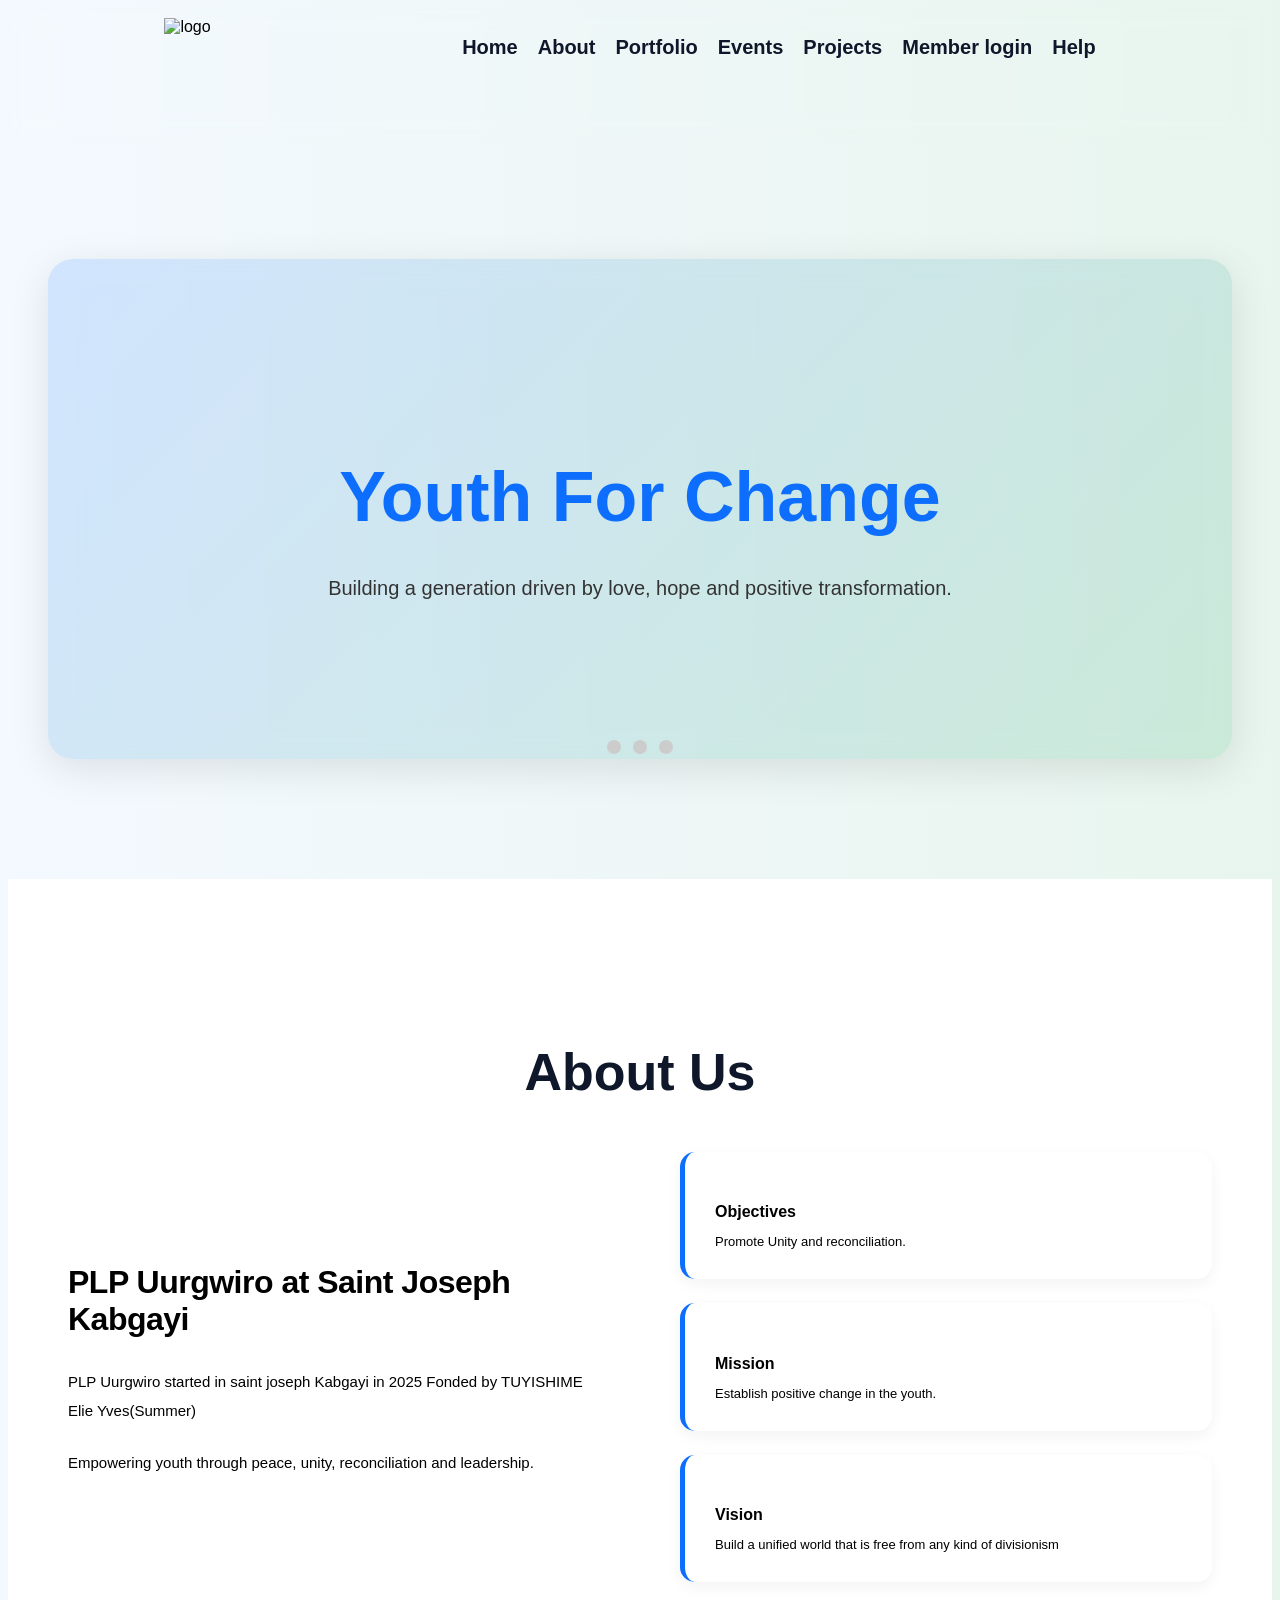
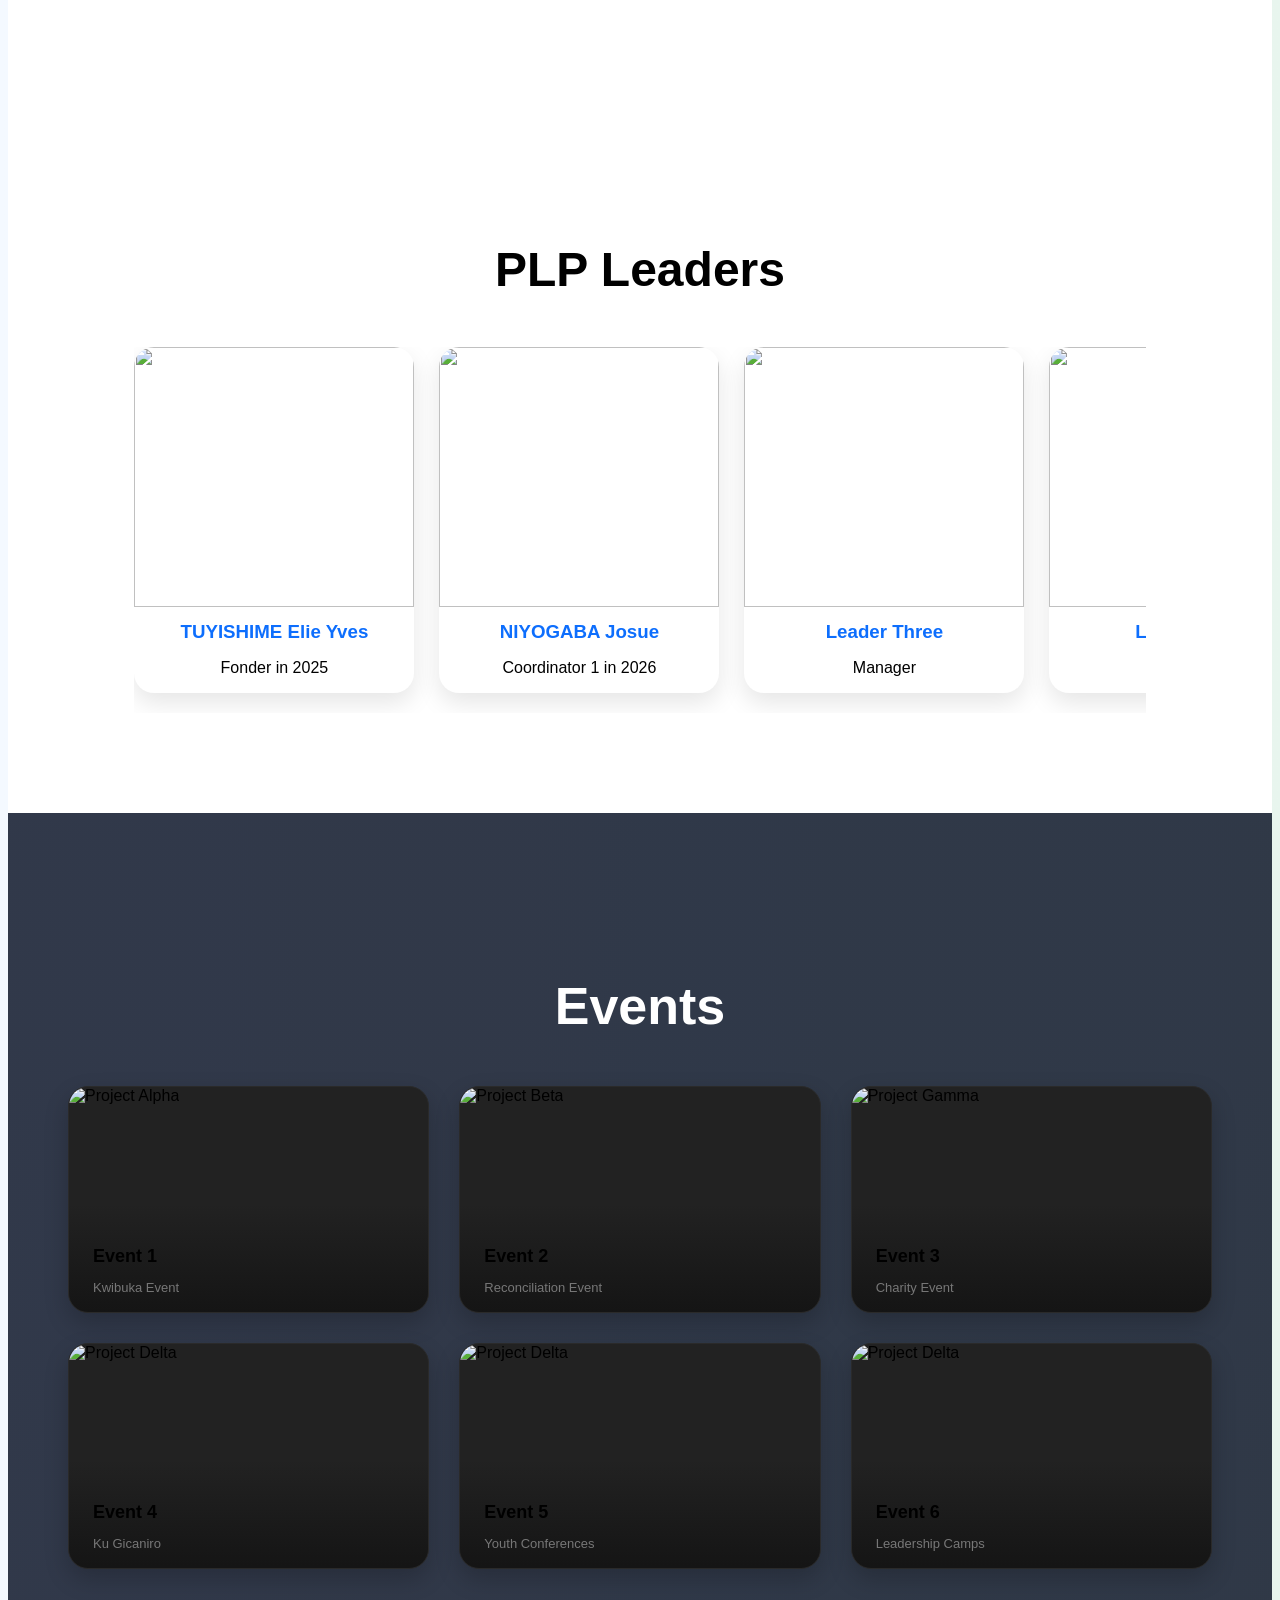
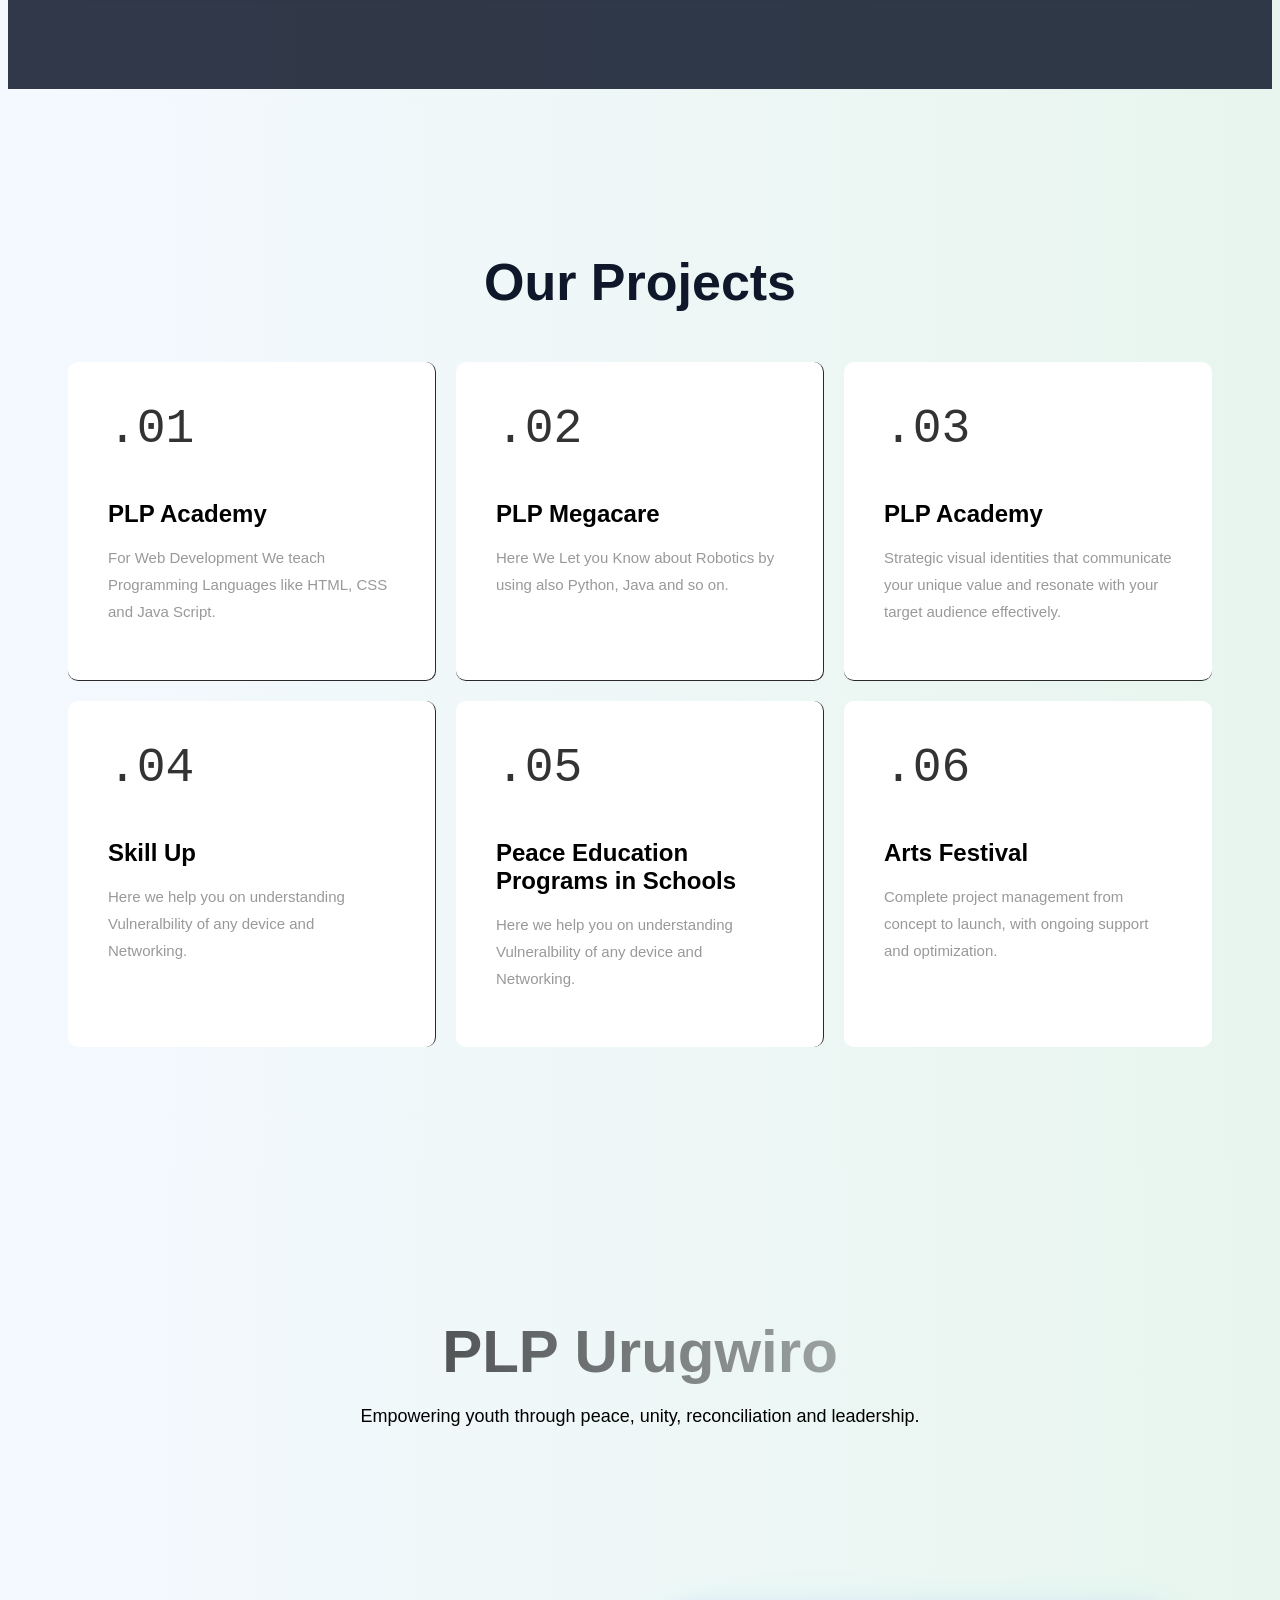
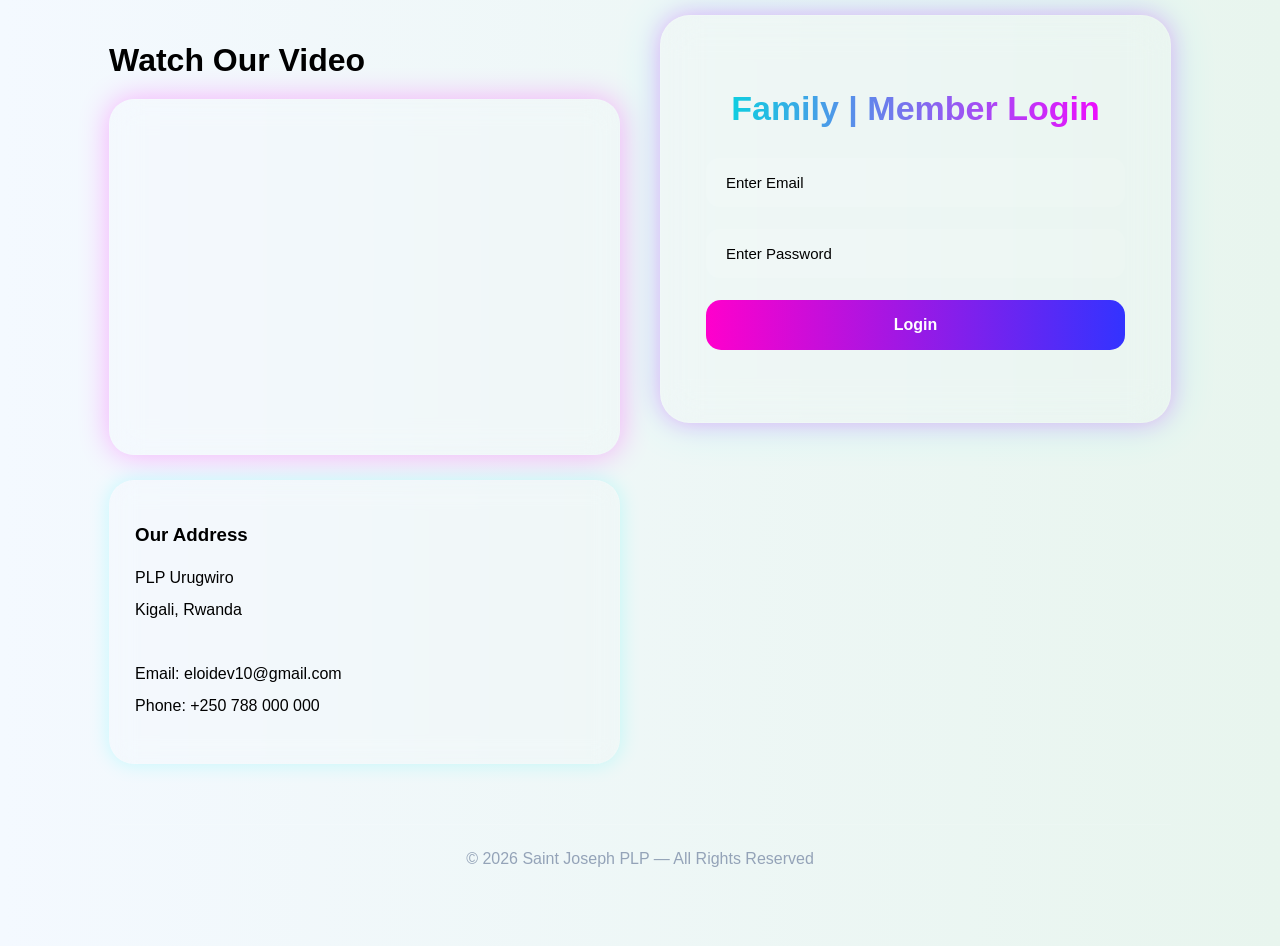
==== index.html @ ca29723d "Update index.html" ====
<!DOCTYPE html>
<html lang="en">
<head>
    <meta charset="UTF-8">
    <meta name="viewport" content="width=device-width, initial-scale=1.0">
    <title>PLP Urugwiro | Saint Joseph Kabgayi</title>
    <meta name="description" content="It is a prominent, youth-led peace-building organization in Rwanda, Started in Saint Joseph Kabgayi in 2025 fonded by TUYISHIME Elie yves">
    <meta name="robots" content="index, follow">
    <meta property="og:title" content="PLP  Urugwiro in Saint Joseph Kabgayi">
<meta property="og:description" content="It is a prominent, youth-led peace-building organization in Rwanda, Started in Saint Joseph Kabgayi in 2025 fonded by TUYISHIME Elie yves">
<meta property="og:url" content="https://eloidev10-boop.github.io/P/">
<meta property="og:type" content="website">
    <link rel="canonical" href="https://eloidev10-boop.github.io/P/">
    
    <meta name="author" content="GANZA Eloi">
<style>
            :root{
  --plp-blue:#0d6efd;
  --plp-green:#1faa59;
  --plp-dark:#0f172a;
  --plp-light:#f4f9ff;
  --plp-white:#ffffff;
}
        html {
            
    background: linear-gradient(
      to right,
      #f4f9ff,
      #e8f5ee
    );}

.leaders-section{
  padding:100px 10%;
  background:#fff;
}

.leaders-title{
  text-align:center;
  font-size:48px;
  margin-bottom:50px;
}

/* X-axis slider */
.leaders-slider{
  display:flex;
  gap:25px;
  overflow-x:auto;
  scroll-snap-type:x mandatory;
  padding-bottom:20px;
  scroll-behavior:smooth;
}

/* Hide scrollbar */
.leaders-slider::-webkit-scrollbar{
  display:none;
}

/* Card */
.leader-card{
  min-width:280px;
  flex:0 0 auto;
  background:white;
  border-radius:20px;
  box-shadow:0 10px 25px rgba(0,0,0,0.1);
  scroll-snap-align:center;
  text-align:center;
  transition:0.3s;
}

.leader-card:hover{
  transform:scale(1.05);
}

.leader-card img{
  width:100%;
  height:260px;
  object-fit:cover;
  border-radius:20px 20px 0 0;
}

.leader-card h3{
  color:#0d6efd;
  margin:10px 0 5px;
}
html{
            scroll-behavior: smooth;
           overflow-x: hidden;
            font-family: "Segoe UI", Tahoma, Geneva, Verdana, sans-serif;
        }
        .logo-area{
            justify-content: flex-start;
            padding-left: 30px;      
          }
          .header-container{
           display: flex;
            justify-content: space-between;
            padding-top: 10px;
            background: transparent;
     
backdrop-filter: blur(10px);

position: sticky;
top: 0;
z-index: 1000;
          }
    
/* HERO */

.hero{
    text-align:center;
    padding:100px 20px;
}

.hero h1{
    font-size:60px;
    margin-bottom:20px;
    background:linear-gradient(to right,black,transparent);
    -webkit-background-clip:text;
    -webkit-text-fill-color:transparent;
}

.hero p{
    color:black;
    font-size:18px;
}

/* FOOTER */

.footer{
    padding:70px 8%;
}

.footer-container{
    display:flex;
    gap:40px;
    flex-wrap:wrap;
}

/* LEFT */

.footer-left{
    flex:1;
    min-width:320px;
}

.footer-left h2{
    margin-bottom:20px;
    font-size:32px;
    
}

.video-box{
    background:rgba(255,255,255,0.08);
    backdrop-filter:blur(15px);
    border:1px solid rgba(255,255,255,0.1);
    padding:15px;
    border-radius:25px;
    box-shadow:0 0 30px rgba(255,0,255,0.3);
}

.video-box iframe{
    width:100%;
    height:320px;
    border:none;
    border-radius:20px;
}

.address{
    margin-top:25px;
    padding:25px;
    border-radius:25px;
    background:rgba(255,255,255,0.08);
    backdrop-filter:blur(12px);
    border:1px solid rgba(255,255,255,0.1);
    box-shadow:0 0 20px rgba(0,255,255,0.2);
}

.address h3{
    margin-bottom:15px;

}

.address p{
    line-height:2;

}

/* RIGHT LOGIN */

.footer-right{
    flex:1;
    min-width:320px;
}

.login-card{
    padding:45px;
    border-radius:30px;
    background:rgba(255,255,255,0.08);
    backdrop-filter:blur(18px);
    border:1px solid rgba(255,255,255,0.1);
    box-shadow:
    0 0 25px rgba(255,0,255,0.3),
    0 0 45px rgba(0,255,255,0.2);
}

.login-card h2{
    text-align:center;
    margin-bottom:30px;
    font-size:34px;
    background:linear-gradient(to right,#00dbde,#fc00ff);
    -webkit-background-clip:text;
    -webkit-text-fill-color:transparent;
}

.login-card form{
    display:flex;
    flex-direction:column;
    gap:22px;
}

.login-card input{
    padding:16px 20px;
    border:none;
    outline:none;
    border-radius:14px;
    background:rgba(255,255,255,0.1);
 
    font-size:15px;
    transition:0.3s;
}

.login-card input::placeholder{
    color: black;
}

.login-card input:focus{
    transform:scale(1.02);
    border:1px solid #38bdf8;
    box-shadow:0 0 15px #38bdf8;
}

.login-card button{
    padding:16px;
    border:none;
    border-radius:15px;
    background:linear-gradient(to right,#ff00cc,#3333ff);
    color:white;
    font-size:16px;
    font-weight:600;
    cursor:pointer;
    transition:0.4s;
}

.login-card button:hover{
    transform:translateY(-3px);
    box-shadow:0 0 20px #ff00cc;
}

#error{
    text-align:center;
    font-size:14px;
    margin-top:5px;
    color:#f87171;
}

.success{
    color:#4ade80;
}

/* FOOTER BOTTOM */

.bottom{
    margin-top:60px;
    text-align:center;
    color:#94a3b8;
    border-top:1px solid rgba(255,255,255,0.1);
    padding-top:25px;
}

/* RESPONSIVE */

@media(max-width:900px){

    .footer-container{
        flex-direction:column;
    }

    .hero h1{
        font-size:42px;
    }

}

@media(max-width:600px){

    .video-box iframe{
        height:220px;
    }

    .login-card{
        padding:30px 20px;
    }

}

          .nav_links{
             display: flex;
    gap: 20px;
    padding-right: 50px;
    padding-top: 18px;
          }
.nav_links a{
    text-decoration:none;
    font-size:18px;
    color:var(--plp-dark);
    font-weight:600;
    transition:0.3s ease;
}

.nav_links a:hover{
    color:var(--plp-green);
}
/* PORTFOLIO SECTION */
.section-portfolio {
  padding: 120px 60px;
  background-image: url("images/y2.jpg");
  background-repeat: no-repeat;
  background-position: center;
  background-attachment: fixed;

  
  background:
  linear-gradient(
    rgba(15,23,42,0.85),
    rgba(15,23,42,0.85)
  ),
  url("images/y2.jpg");

}
.section-portfolio .section-title{
   color:white;
}
.portfolio-container {
  max-width: 1200px;
  margin: 0 auto;
}

.portfolio-grid {
  display: grid;
  grid-template-columns: repeat(auto-fit, minmax(300px, 1fr));
  gap: 30px;
}

.portfolio-item {
  aspect-ratio: 16/10;
  background: #222;
  border: 1px solid #2a2a2a;
  overflow: hidden;
  position: relative;
  cursor: pointer;
  border-radius:20px;
box-shadow:0 10px 25px rgba(0,0,0,0.2);
}
.portfolio-item:hover{
    transform:translateY(-8px);
    transition:0.4s ease;
}
.portfolio-item::before {
  content: "";
  position: absolute;
  top: 0;
  left: 0;
  right: 0;
  bottom: 0;
  background: linear-gradient(135deg, #000 0%, transparent 100%);
  opacity: 0;
  transition: opacity 0.3s ease;
  z-index: 1;
}

.portfolio-item:hover::before {
  opacity: 0.4;
}

.portfolio-item img {
  width: 100%;
  height: 100%;
  object-fit: cover;
  transition: transform 0.3s ease;
}

.portfolio-item:hover img {
  transform: scale(1.05);
}

.portfolio-label {
  position: absolute;
  bottom: 0;
  left: 0;
  right: 0;
  padding: 24px;
  background: linear-gradient(
    180deg,
    transparent 0%,
    rgba(18, 18, 18, 0.98) 100%
  );
  transform: translateY(20px);
  transition: transform 0.3s ease;
  z-index: 2;
}

.portfolio-item:hover .portfolio-label {
  transform: translateY(0);
}

.portfolio-label h3 {
  font-size: 18px;
  margin-bottom: 6px;
  font-weight: 700;
}

.portfolio-label p {
  font-size: 13px;
  color: #777;
}

.nav_links a{
    text-decoration: none;
    font-size: 20px;
}
.dropdown-content {
    display: none;
    position: absolute;
    background: white;
    min-width: 150px;
}

.dropdown-content a {
    color: black;
    display: block;
    padding: 10px;
}

.dropdown-content a:hover {
    background: #ddd;
}

.dropdown:hover .dropdown-content {
    display: block;
}
.hero_container{
    max-width: 1200px;
    margin: 80px auto;
    padding: 40px;
}

/* SLIDER */
.slider-container{
 
    height: 500px;
    border-radius: 25px;
    padding-top: 0px;
   
    backdrop-filter: blur(15px);
    
    display: flex;
    align-items: center;
    justify-content: center;
    background: linear-gradient(
  135deg,
  rgba(13,110,253,0.15),
  rgba(31,170,89,0.15)
);
box-shadow: 0 10px 40px rgba(0,0,0,0.1);
}

/* SLIDES */
.slide{
    position: absolute;
    width: 100%;
    height: 100%;
    opacity: 0;
    transition: opacity 1s ease;
    display: flex;
    flex-direction: column;
    justify-content: center;
    align-items: center;
    text-align: center;
    padding: 20px;
}

.slide.active{
    opacity: 1;
}

/* HERO TEXT */
.slide-title{
    font-size:70px;
    margin-bottom:20px;
    color:var(--plp-blue);
    font-weight:800;
}
.slide-content{
    font-size:20px;
    color:#333;
    width:60%;
}

/* DOTS */
.slider-dots{
    position: absolute;
    bottom: 25px;
    display: flex;
    gap: 12px;
}

.dot{
    width:14px;
    height:14px;
    border-radius:50%;
    background:#ccc;
    border:none;
}

.dot.active{
    background:var(--plp-green);
    transform:scale(1.2);
}

section{
  padding:80px 10%;
}

.section-title{
  text-align:center;
  margin-bottom:50px;
}

.section-title h2{
  font-size:36px;
  
  margin-bottom:10px;
}

.section-title p{
  
  font-size:16px;
}

.section-about {
  padding: 120px 60px;

  background: white;


  background-image: url("#");
  background-repeat: no-repeat;
  background-position: center;
  background-attachment: fixed;
}

.about-container {
  max-width: 1200px;
  margin: 0 auto;
  display: grid;
  grid-template-columns: 1fr 1fr;
  gap: 80px;
  align-items: center;
}

.about-content h3 {
  font-size: 32px;
  font-weight: 800;
  margin-bottom: 30px;
  letter-spacing: -0.5px;
}

.about-content p {

  margin-bottom: 24px;
  line-height: 1.9;
  font-size: 15px;
}

.about-content p a {
 
  text-decoration: underline;
  transition: color 0.3s ease;
}

.about-content p a:hover {
color: #222;
}

.about-blocks {
  display: flex;
  flex-direction: column;
  gap: 24px;
}

.about-block{
  padding:30px;
  background:#fff;
  border-left:5px solid var(--plp-blue);
  border-radius:15px;
  box-shadow:0 5px 15px rgba(0,0,0,0.05);
}

.about-block h4 {
  font-size: 16px;
  margin-bottom: 12px;
  font-weight: 700;

}

.about-block p {
  font-size: 13px;

  margin-bottom: 0;
}
.section-services{
  background:linear-gradient(
    to right,
    #f4f9ff,
    #e8f5ee
  );
   padding: 120px 60px;
}
.services-container {
 max-width: 1200px;
  margin: 0 auto;
}

.section-title{
  font-size:52px;
  font-weight:800;
  color:var(--plp-dark);
}

.services-grid {
  display: grid;
  grid-template-columns: repeat(auto-fit, minmax(320px, 1fr));
  gap: 20px;
  border-radius: 10px;
}

.service-card{
   padding: 40px;
  background-color: white;
  border-right: 1px solid #2a2a2a;
  border-bottom: 1px solid #2a2a2a;
  transition: all 0.3s ease;
  position: relative;
  overflow: hidden;
   border-radius: 10px;
}
.service-card:hover{
   transform:translateY(-10px);
   border-bottom:4px solid var(--plp-green);
}
.service-card:nth-child(3n) {
  border-right: none;
}
.service-number{
  color:var(--plp-blue);
  font-weight:bold;
}
.service-card:nth-last-child(-n + 3) {
  border-bottom: none;
}

.service-card::before {
  content: "";
  position: absolute;
  top: 0;
  left: 0;
  width: 4px;
  height: 0;
  background: linear-gradient(180deg, #555 0%, #333 100%);
  transition: height 0.3s ease;
}

.service-card:hover::before {
  height: 100%;
}

.service-number {
  font-size: 48px;
  font-weight: 300;
  color: #333;
  margin-bottom: 20px;
  font-family: "Courier New", monospace;
  position: relative;
  display: inline-block;
}

.service-card:hover .service-number {
  color: #555;
}

.service-number::after {
  content: "";
  position: absolute;
  bottom: -5px;
  left: 0;
  width: 100%;
  height: 1px;
  background: #555;
  transform: scaleX(0);
  transition: transform 0.3s ease;
}

.service-card:hover .service-number::after {
  transform: scaleX(1);
}

.service-card h3 {
  font-size: 24px;
  margin-bottom: 16px;
  font-weight: 700;
}

.service-card p {
  color: #999;
  font-size: 15px;
  line-height: 1.8;
}
</style>
</head>

<body>
    <main>
    <section class="header-container">
        <div class="logo-area">
        <div class="img-logo">
            <img src="#" alt="logo">
        </div>
        </div>
        <div class="nav_links">
            <a href="#">Home</a>
            <a href="#about">About</a>
            <a href="#portfolio">Portfolio</a>
            <a href="#events">Events</a>
            <a href="#project">Projects</a>
            <a href="#member">Member login</a>
            <a href="#">Help</a>
        </div>
    </section>
      <section class="hero_container">
        <div class="slider-container">
            <!-- Slide 1 -->
            <div class="slide active">
                <h2 class="slide-title">Peace & Love Proclaimers</h2>

<p class="slide-content">
Empowering youth through peace,
unity, reconciliation and leadership.
</p>
                <div class="slider-dots">
                    <button class="dot active" onclick="currentSlide(0)" aria-label="Go to slide 1"></button>
                    <button class="dot" onclick="currentSlide(1)" aria-label="Go to slide 2"></button>
                    <button class="dot" onclick="currentSlide(2)" aria-label="Go to slide 3"></button>
                </div>
            </div>

            <!-- Slide 2 -->
            <div class="slide active">
              <h2 class="slide-title">Youth For Change</h2>

<p class="slide-content">
Building a generation driven by love,
hope and positive transformation.
</p>
                <div class="slider-dots">
                    <button class="dot" onclick="currentSlide(0)" aria-label="Go to slide 1"></button>
                    <button class="dot active" onclick="currentSlide(1)" aria-label="Go to slide 2"></button>
                    <button class="dot" onclick="currentSlide(2)" aria-label="Go to slide 3"></button>
                </div>
            </div>

            <!-- Slide 3 -->
            <div class="slide active">
                <h2 class="slide-title">Together We Rise</h2>

<p class="slide-content">
Creating impact through events,
projects and community service.
</p>
                <div class="slider-dots">
                    <button class="dot" onclick="currentSlide(0)" aria-label="Go to slide 1"></button>
                    <button class="dot" onclick="currentSlide(1)" aria-label="Go to slide 2"></button>
                    <button class="dot active" onclick="currentSlide(2)" aria-label="Go to slide 3"></button>
                </div>
            </div>
        </div>
    </section>
</main>
       <!-- ABOUT SECTION -->
      <section id="about" class="section-about">
        <h2 class="section-title">About Us</h2>
        <div class="about-container">
          <div class="about-content">
            <h3>PLP Uurgwiro at Saint  Joseph Kabgayi</h3>
            <p>
             PLP Uurgwiro  started in saint joseph Kabgayi in 2025 Fonded by TUYISHIME Elie Yves(Summer)
            </p>
            <p>
           Empowering youth through peace,
unity, reconciliation and leadership.
            </p>
          </div>
          <div class="about-blocks">
            <div class="about-block">
              <h4>Objectives</h4>
              <p>
                Promote Unity and reconciliation.
              </p>
            </div>
            <div class="about-block">
              <h4>Mission</h4>
              <p>
               Establish positive change in the youth.
              </p>
            </div>
            <div class="about-block">
              <h4>Vision</h4>
              <p>
             Build a unified world that is free from any kind of divisionism
              </p>
            </div>
          </div>
        </div>
      </section>
<section class="leaders-section" id="portfolio">
  <h2 class="leaders-title">PLP Leaders</h2>

  <div class="leaders-slider">

    <div class="leader-card">
      <img src="images/leader1.jpg" alt="">
      <h3>TUYISHIME Elie Yves</h3>
      <p>Fonder in 2025</p>
    </div>

    <div class="leader-card">
      <img src="images/leader2.jpg" alt="">
      <h3>NIYOGABA Josue</h3>
      <p>Coordinator 1 in 2026</p>
    </div>

    <div class="leader-card">
      <img src="images/leader3.jpg" alt="">
      <h3>Leader Three</h3>
      <p>Manager</p>
    </div>

    <div class="leader-card">
      <img src="images/leader4.jpg" alt="">
      <h3>Leader Four</h3>
      <p>Advisor</p>
    </div>

  </div>
</section>
<section id="events" class="section-portfolio">
        <div class="portfolio-container">
          <h2 class="section-title">Events</h2>
          <div class="portfolio-grid">
            
            <div class="portfolio-item">
              <img
                src="images/christopher-gower-m_HRfLhgABo-unsplash.jpg"
                alt="Project Alpha"
                loading="lazy"
              />
              <div class="portfolio-label">
                <h3>Event 1</h3>
                <p>Kwibuka Event</p>
              </div>
              
            </div>
        
            <div class="portfolio-item">
              <img
                src="images/pexels-gezerasph-26804169.jpg"
                alt="Project Beta"
                loading="lazy"
              />
              <div class="portfolio-label">
                <h3>Event 2</h3>
                <p>Reconciliation Event</p>
              </div>
             
            </div>
            <div class="portfolio-item">
              <img
                src="images/2.jpg"
                alt="Project Gamma"
                loading="lazy"
              />
              <div class="portfolio-label">
                <h3>Event 3</h3>
                <p>Charity Event</p>
              </div>
              
      
            </div>
            <div class="portfolio-item">
              <img
                src="images/5.jpg"
                alt="Project Delta"
                loading="lazy"
              />
              <div class="portfolio-label">
                <h3>Event 4</h3>
                <p>Ku Gicaniro</p>
              </div>
             
            </div>
              <div class="portfolio-item">
              <img
                src="images/5.jpg"
                alt="Project Delta"
                loading="lazy"
              />
              <div class="portfolio-label">
                <h3>Event 5</h3>
                <p>Youth Conferences</p>
              </div>
             
            </div>
              <div class="portfolio-item">
              <img
                src="images/5.jpg"
                alt="Project Delta"
                loading="lazy"
              />
              <div class="portfolio-label">
                <h3>Event 6</h3>
                <p>Leadership Camps</p>
              </div>
             
            </div>
           </div>
           </div>
      </section>
 <section id="project" class="section-services">
        <div class="services-container">
          <h2 class="section-title">Our Projects</h2>
          <div class="services-grid">
            <div class="service-card">
              <div class="service-number">.01</div>
              <h3>PLP Academy</h3>
              <p>
                For Web Development We teach Programming Languages like  HTML, CSS and Java Script.
              </p>
            </div>
            <div class="service-card">
              <div class="service-number">.02</div>
              <h3>PLP Megacare</h3>
              <p>
              Here We Let you Know about Robotics by using also Python, Java and so on.
              </p>
            </div>
            <div class="service-card">
              <div class="service-number">.03</div>
              <h3>PLP Academy</h3>
              <p>
                Strategic visual identities that communicate your unique value
                and resonate with your target audience effectively.
              </p>
            </div>
            <div class="service-card">
              <div class="service-number">.04</div>
              <h3>Skill Up</h3>
              <p>
                Here we help you on understanding Vulneralbility of any device and Networking.
              </p>
            </div>
             <div class="service-card">
              <div class="service-number">.05</div>
              <h3>Peace Education Programs in Schools</h3>
              <p>
                Here we help you on understanding Vulneralbility of any device and Networking.
              </p>
            </div>
  
            <div class="service-card">
              <div class="service-number">.06</div>
              <h3>Arts Festival</h3>
              <p>
                Complete project management from concept to launch, with ongoing
                support and optimization.
              </p>
            </div>
          </div>
          
        </div>
      </section>
<section class="hero" id="member">

    <h1>PLP Urugwiro</h1>

    <p>
      Empowering youth through peace,
unity, reconciliation and leadership.
    </p>

</section>

<!-- FOOTER -->

<footer class="footer">

    <div class="footer-container">

        <!-- LEFT -->

        <div class="footer-left">

            <h2>Watch Our Video</h2>

            <div class="video-box">

                <iframe
                    src="https://www.youtube.com/embed/5ZDL9-Jc2Eg"
                    allowfullscreen>
                </iframe>

            </div>

            <div class="address">

                <h3>Our Address</h3>

                <p>
                    PLP Urugwiro <br>
                    Kigali, Rwanda <br><br>

                    Email:
                   eloidev10@gmail.com<br>

                    Phone:
                    +250 788 000 000
                </p>

            </div>

        </div>

        <!-- RIGHT -->

        <div class="footer-right">

            <div class="login-card">

                <h2>Family | Member Login</h2>

                <form id="loginForm">

                    <input
                        type="email"
                        id="email"
                        placeholder="Enter Email"
                        required
                    >

                    <input
                        type="password"
                        id="password"
                        placeholder="Enter Password"
                        required
                    >

                    <button type="submit">
                        Login
                    </button>

                    <div id="error"></div>

                </form>

            </div>

        </div>

    </div>

    <div class="bottom">

        © 2026 Saint Joseph PLP — All Rights Reserved

    </div>

</footer>

<script src="script.js"></script>
</body>
</html>
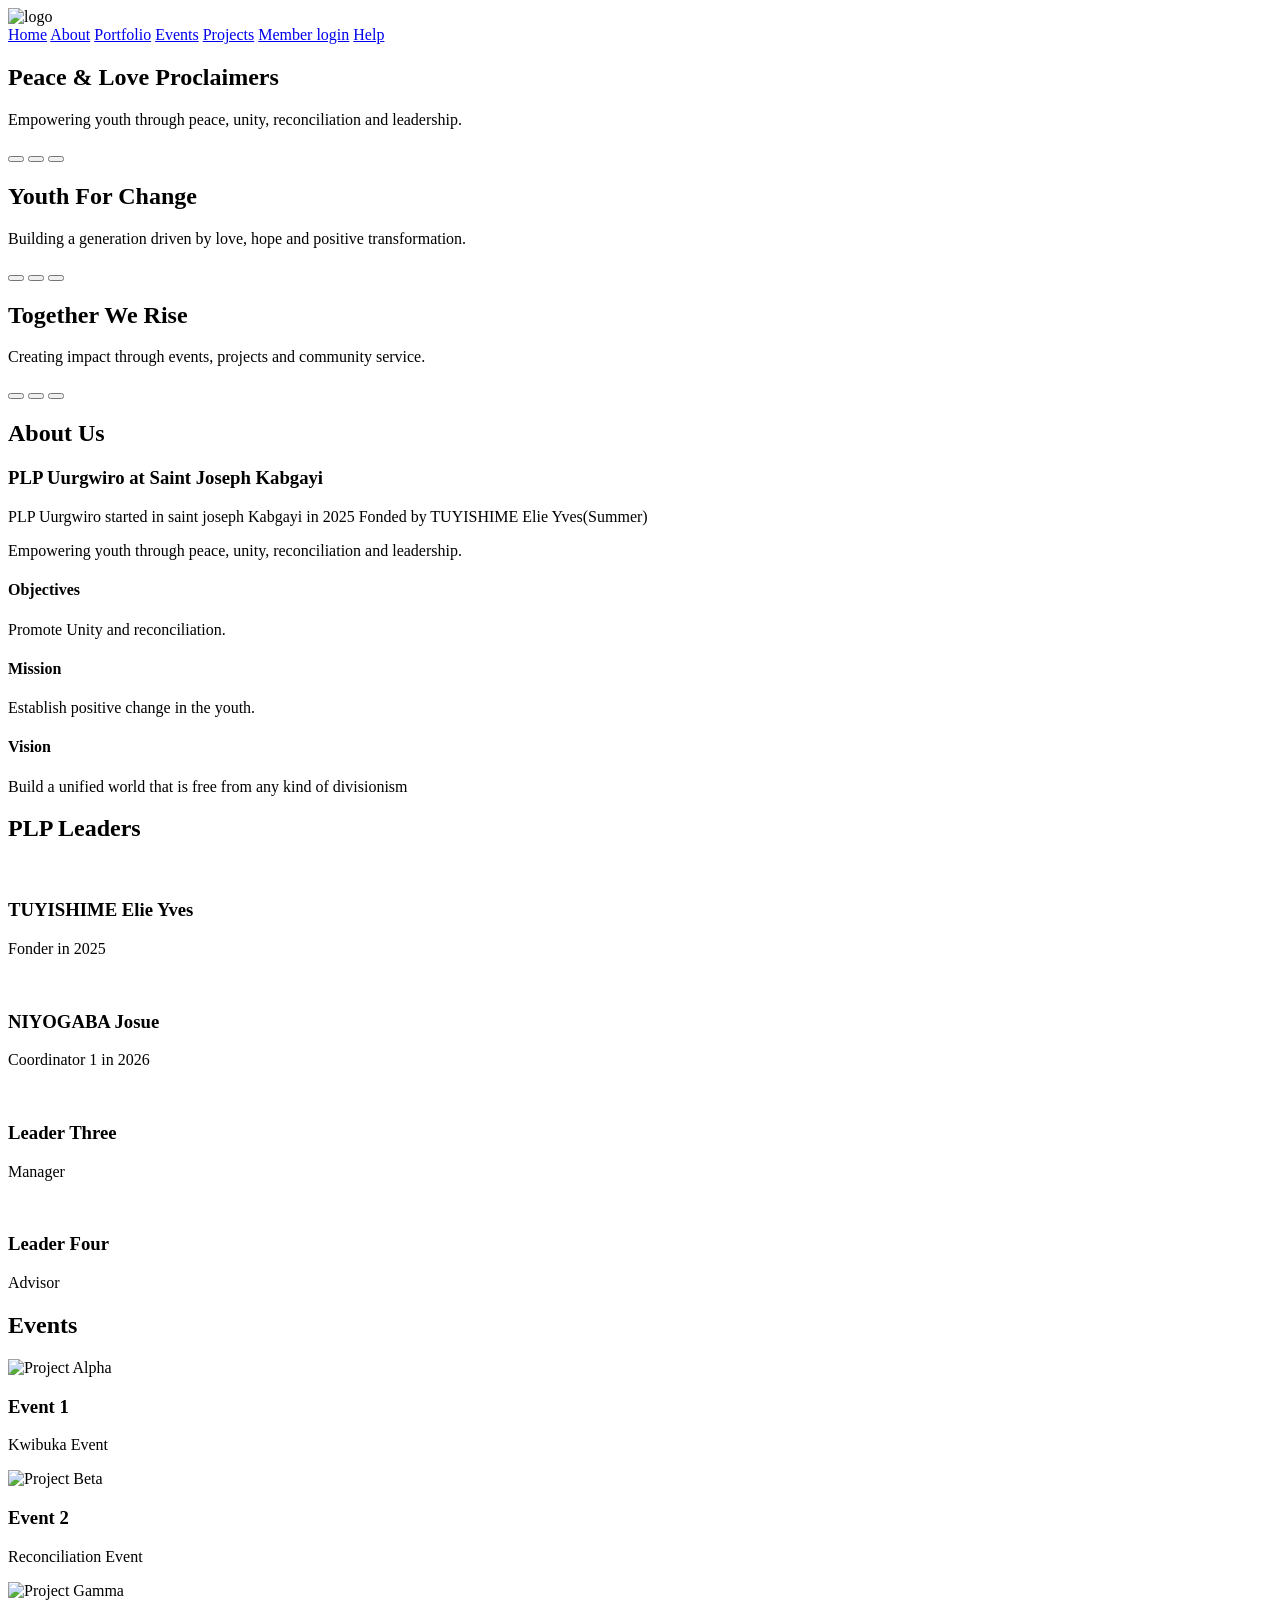
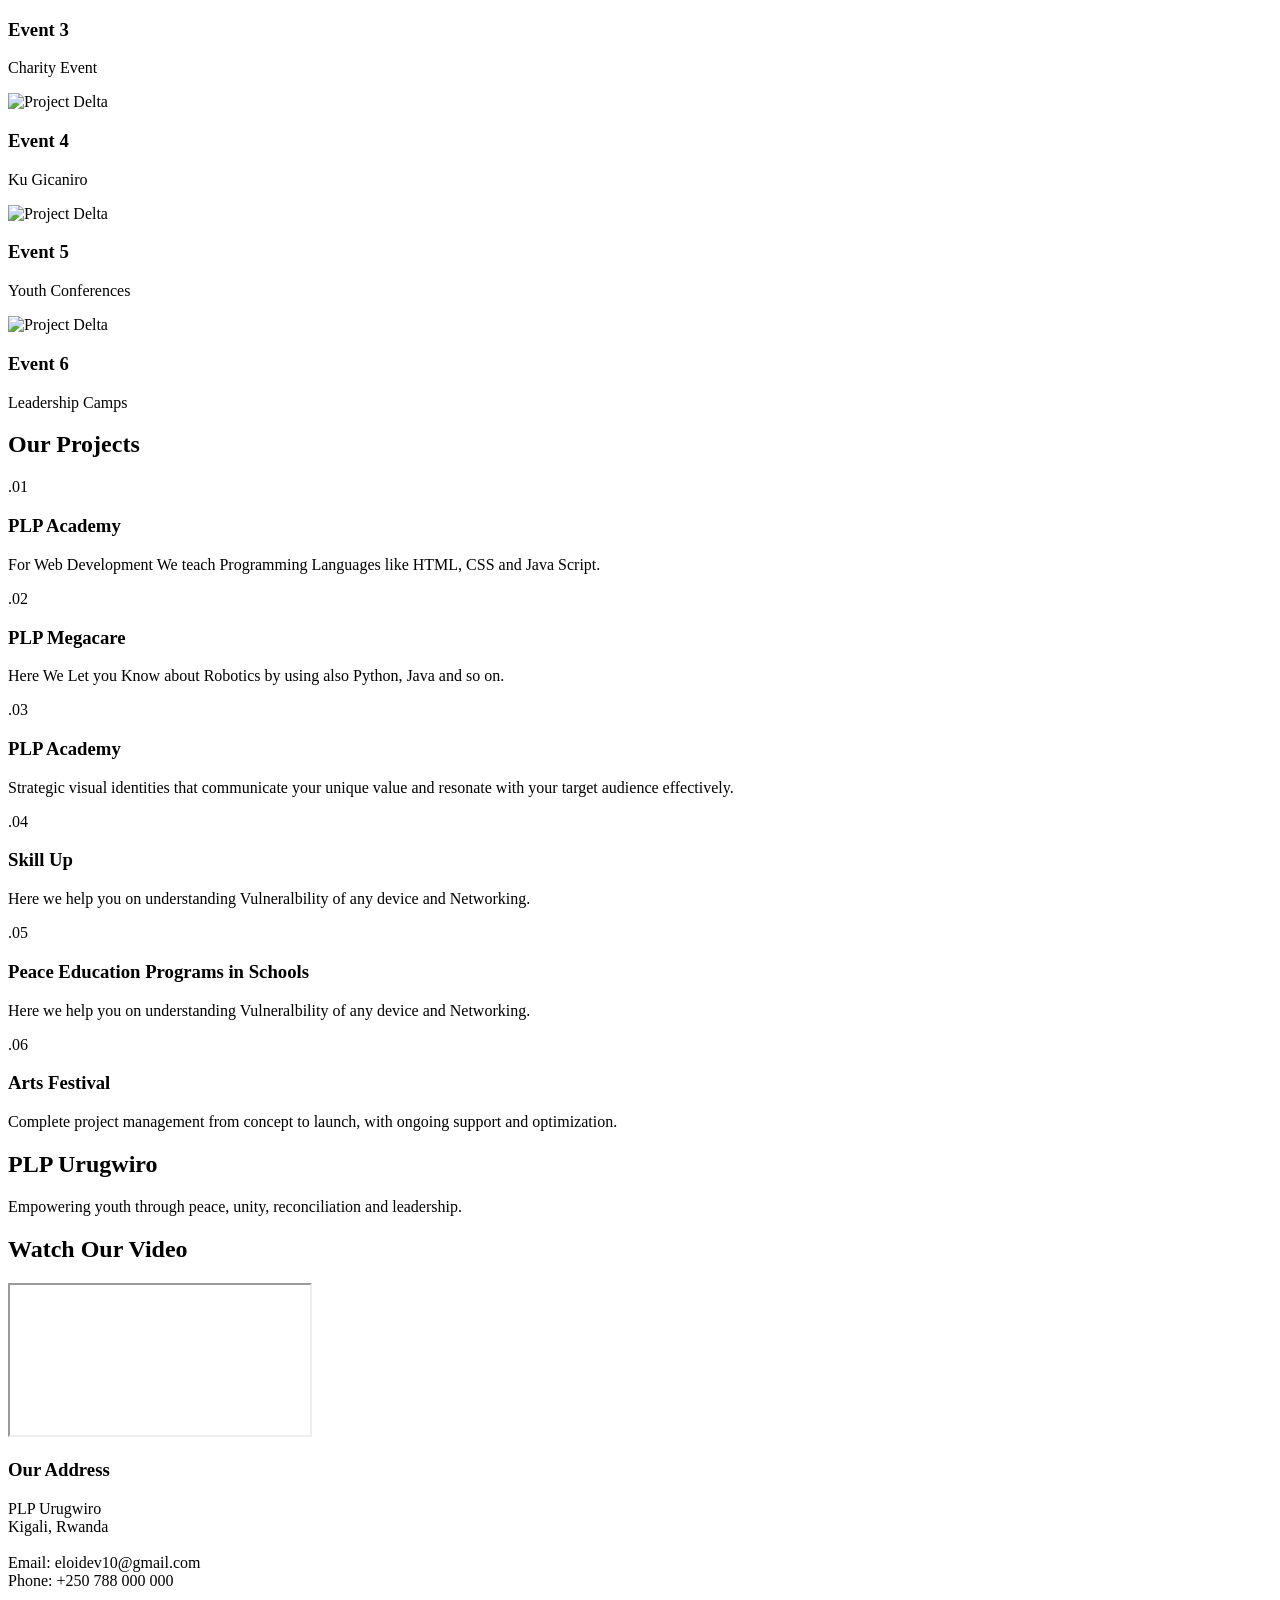
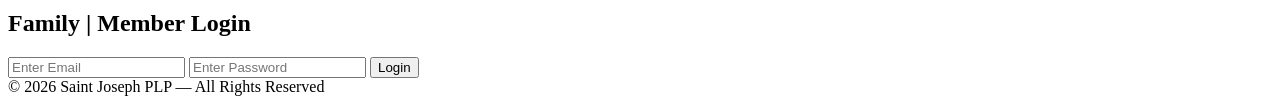
==== commit b54dfd83: "Update index.html" ====
--- a/index.html
+++ b/index.html
@@ -13,719 +13,7 @@
     <link rel="canonical" href="https://eloidev10-boop.github.io/P/">
     
     <meta name="author" content="GANZA Eloi">
-<style>
-            :root{
-  --plp-blue:#0d6efd;
-  --plp-green:#1faa59;
-  --plp-dark:#0f172a;
-  --plp-light:#f4f9ff;
-  --plp-white:#ffffff;
-}
-        html {
-            
-    background: linear-gradient(
-      to right,
-      #f4f9ff,
-      #e8f5ee
-    );}
-
-.leaders-section{
-  padding:100px 10%;
-  background:#fff;
-}
-
-.leaders-title{
-  text-align:center;
-  font-size:48px;
-  margin-bottom:50px;
-}
-
-/* X-axis slider */
-.leaders-slider{
-  display:flex;
-  gap:25px;
-  overflow-x:auto;
-  scroll-snap-type:x mandatory;
-  padding-bottom:20px;
-  scroll-behavior:smooth;
-}
-
-/* Hide scrollbar */
-.leaders-slider::-webkit-scrollbar{
-  display:none;
-}
-
-/* Card */
-.leader-card{
-  min-width:280px;
-  flex:0 0 auto;
-  background:white;
-  border-radius:20px;
-  box-shadow:0 10px 25px rgba(0,0,0,0.1);
-  scroll-snap-align:center;
-  text-align:center;
-  transition:0.3s;
-}
-
-.leader-card:hover{
-  transform:scale(1.05);
-}
-
-.leader-card img{
-  width:100%;
-  height:260px;
-  object-fit:cover;
-  border-radius:20px 20px 0 0;
-}
-
-.leader-card h3{
-  color:#0d6efd;
-  margin:10px 0 5px;
-}
-html{
-            scroll-behavior: smooth;
-           overflow-x: hidden;
-            font-family: "Segoe UI", Tahoma, Geneva, Verdana, sans-serif;
-        }
-        .logo-area{
-            justify-content: flex-start;
-            padding-left: 30px;      
-          }
-          .header-container{
-           display: flex;
-            justify-content: space-between;
-            padding-top: 10px;
-            background: transparent;
-     
-backdrop-filter: blur(10px);
-
-position: sticky;
-top: 0;
-z-index: 1000;
-          }
-    
-/* HERO */
-
-.hero{
-    text-align:center;
-    padding:100px 20px;
-}
-
-.hero h1{
-    font-size:60px;
-    margin-bottom:20px;
-    background:linear-gradient(to right,black,transparent);
-    -webkit-background-clip:text;
-    -webkit-text-fill-color:transparent;
-}
-
-.hero p{
-    color:black;
-    font-size:18px;
-}
-
-/* FOOTER */
-
-.footer{
-    padding:70px 8%;
-}
-
-.footer-container{
-    display:flex;
-    gap:40px;
-    flex-wrap:wrap;
-}
-
-/* LEFT */
-
-.footer-left{
-    flex:1;
-    min-width:320px;
-}
-
-.footer-left h2{
-    margin-bottom:20px;
-    font-size:32px;
-    
-}
-
-.video-box{
-    background:rgba(255,255,255,0.08);
-    backdrop-filter:blur(15px);
-    border:1px solid rgba(255,255,255,0.1);
-    padding:15px;
-    border-radius:25px;
-    box-shadow:0 0 30px rgba(255,0,255,0.3);
-}
-
-.video-box iframe{
-    width:100%;
-    height:320px;
-    border:none;
-    border-radius:20px;
-}
-
-.address{
-    margin-top:25px;
-    padding:25px;
-    border-radius:25px;
-    background:rgba(255,255,255,0.08);
-    backdrop-filter:blur(12px);
-    border:1px solid rgba(255,255,255,0.1);
-    box-shadow:0 0 20px rgba(0,255,255,0.2);
-}
-
-.address h3{
-    margin-bottom:15px;
-
-}
-
-.address p{
-    line-height:2;
-
-}
-
-/* RIGHT LOGIN */
-
-.footer-right{
-    flex:1;
-    min-width:320px;
-}
-
-.login-card{
-    padding:45px;
-    border-radius:30px;
-    background:rgba(255,255,255,0.08);
-    backdrop-filter:blur(18px);
-    border:1px solid rgba(255,255,255,0.1);
-    box-shadow:
-    0 0 25px rgba(255,0,255,0.3),
-    0 0 45px rgba(0,255,255,0.2);
-}
-
-.login-card h2{
-    text-align:center;
-    margin-bottom:30px;
-    font-size:34px;
-    background:linear-gradient(to right,#00dbde,#fc00ff);
-    -webkit-background-clip:text;
-    -webkit-text-fill-color:transparent;
-}
-
-.login-card form{
-    display:flex;
-    flex-direction:column;
-    gap:22px;
-}
-
-.login-card input{
-    padding:16px 20px;
-    border:none;
-    outline:none;
-    border-radius:14px;
-    background:rgba(255,255,255,0.1);
- 
-    font-size:15px;
-    transition:0.3s;
-}
-
-.login-card input::placeholder{
-    color: black;
-}
-
-.login-card input:focus{
-    transform:scale(1.02);
-    border:1px solid #38bdf8;
-    box-shadow:0 0 15px #38bdf8;
-}
-
-.login-card button{
-    padding:16px;
-    border:none;
-    border-radius:15px;
-    background:linear-gradient(to right,#ff00cc,#3333ff);
-    color:white;
-    font-size:16px;
-    font-weight:600;
-    cursor:pointer;
-    transition:0.4s;
-}
-
-.login-card button:hover{
-    transform:translateY(-3px);
-    box-shadow:0 0 20px #ff00cc;
-}
-
-#error{
-    text-align:center;
-    font-size:14px;
-    margin-top:5px;
-    color:#f87171;
-}
-
-.success{
-    color:#4ade80;
-}
-
-/* FOOTER BOTTOM */
-
-.bottom{
-    margin-top:60px;
-    text-align:center;
-    color:#94a3b8;
-    border-top:1px solid rgba(255,255,255,0.1);
-    padding-top:25px;
-}
-
-/* RESPONSIVE */
-
-@media(max-width:900px){
-
-    .footer-container{
-        flex-direction:column;
-    }
-
-    .hero h1{
-        font-size:42px;
-    }
-
-}
-
-@media(max-width:600px){
-
-    .video-box iframe{
-        height:220px;
-    }
-
-    .login-card{
-        padding:30px 20px;
-    }
-
-}
-
-          .nav_links{
-             display: flex;
-    gap: 20px;
-    padding-right: 50px;
-    padding-top: 18px;
-          }
-.nav_links a{
-    text-decoration:none;
-    font-size:18px;
-    color:var(--plp-dark);
-    font-weight:600;
-    transition:0.3s ease;
-}
-
-.nav_links a:hover{
-    color:var(--plp-green);
-}
-/* PORTFOLIO SECTION */
-.section-portfolio {
-  padding: 120px 60px;
-  background-image: url("images/y2.jpg");
-  background-repeat: no-repeat;
-  background-position: center;
-  background-attachment: fixed;
-
-  
-  background:
-  linear-gradient(
-    rgba(15,23,42,0.85),
-    rgba(15,23,42,0.85)
-  ),
-  url("images/y2.jpg");
-
-}
-.section-portfolio .section-title{
-   color:white;
-}
-.portfolio-container {
-  max-width: 1200px;
-  margin: 0 auto;
-}
-
-.portfolio-grid {
-  display: grid;
-  grid-template-columns: repeat(auto-fit, minmax(300px, 1fr));
-  gap: 30px;
-}
-
-.portfolio-item {
-  aspect-ratio: 16/10;
-  background: #222;
-  border: 1px solid #2a2a2a;
-  overflow: hidden;
-  position: relative;
-  cursor: pointer;
-  border-radius:20px;
-box-shadow:0 10px 25px rgba(0,0,0,0.2);
-}
-.portfolio-item:hover{
-    transform:translateY(-8px);
-    transition:0.4s ease;
-}
-.portfolio-item::before {
-  content: "";
-  position: absolute;
-  top: 0;
-  left: 0;
-  right: 0;
-  bottom: 0;
-  background: linear-gradient(135deg, #000 0%, transparent 100%);
-  opacity: 0;
-  transition: opacity 0.3s ease;
-  z-index: 1;
-}
-
-.portfolio-item:hover::before {
-  opacity: 0.4;
-}
-
-.portfolio-item img {
-  width: 100%;
-  height: 100%;
-  object-fit: cover;
-  transition: transform 0.3s ease;
-}
-
-.portfolio-item:hover img {
-  transform: scale(1.05);
-}
-
-.portfolio-label {
-  position: absolute;
-  bottom: 0;
-  left: 0;
-  right: 0;
-  padding: 24px;
-  background: linear-gradient(
-    180deg,
-    transparent 0%,
-    rgba(18, 18, 18, 0.98) 100%
-  );
-  transform: translateY(20px);
-  transition: transform 0.3s ease;
-  z-index: 2;
-}
-
-.portfolio-item:hover .portfolio-label {
-  transform: translateY(0);
-}
-
-.portfolio-label h3 {
-  font-size: 18px;
-  margin-bottom: 6px;
-  font-weight: 700;
-}
-
-.portfolio-label p {
-  font-size: 13px;
-  color: #777;
-}
-
-.nav_links a{
-    text-decoration: none;
-    font-size: 20px;
-}
-.dropdown-content {
-    display: none;
-    position: absolute;
-    background: white;
-    min-width: 150px;
-}
-
-.dropdown-content a {
-    color: black;
-    display: block;
-    padding: 10px;
-}
-
-.dropdown-content a:hover {
-    background: #ddd;
-}
-
-.dropdown:hover .dropdown-content {
-    display: block;
-}
-.hero_container{
-    max-width: 1200px;
-    margin: 80px auto;
-    padding: 40px;
-}
-
-/* SLIDER */
-.slider-container{
- 
-    height: 500px;
-    border-radius: 25px;
-    padding-top: 0px;
-   
-    backdrop-filter: blur(15px);
-    
-    display: flex;
-    align-items: center;
-    justify-content: center;
-    background: linear-gradient(
-  135deg,
-  rgba(13,110,253,0.15),
-  rgba(31,170,89,0.15)
-);
-box-shadow: 0 10px 40px rgba(0,0,0,0.1);
-}
-
-/* SLIDES */
-.slide{
-    position: absolute;
-    width: 100%;
-    height: 100%;
-    opacity: 0;
-    transition: opacity 1s ease;
-    display: flex;
-    flex-direction: column;
-    justify-content: center;
-    align-items: center;
-    text-align: center;
-    padding: 20px;
-}
-
-.slide.active{
-    opacity: 1;
-}
-
-/* HERO TEXT */
-.slide-title{
-    font-size:70px;
-    margin-bottom:20px;
-    color:var(--plp-blue);
-    font-weight:800;
-}
-.slide-content{
-    font-size:20px;
-    color:#333;
-    width:60%;
-}
-
-/* DOTS */
-.slider-dots{
-    position: absolute;
-    bottom: 25px;
-    display: flex;
-    gap: 12px;
-}
-
-.dot{
-    width:14px;
-    height:14px;
-    border-radius:50%;
-    background:#ccc;
-    border:none;
-}
-
-.dot.active{
-    background:var(--plp-green);
-    transform:scale(1.2);
-}
-
-section{
-  padding:80px 10%;
-}
-
-.section-title{
-  text-align:center;
-  margin-bottom:50px;
-}
-
-.section-title h2{
-  font-size:36px;
-  
-  margin-bottom:10px;
-}
-
-.section-title p{
-  
-  font-size:16px;
-}
-
-.section-about {
-  padding: 120px 60px;
-
-  background: white;
-
-
-  background-image: url("#");
-  background-repeat: no-repeat;
-  background-position: center;
-  background-attachment: fixed;
-}
-
-.about-container {
-  max-width: 1200px;
-  margin: 0 auto;
-  display: grid;
-  grid-template-columns: 1fr 1fr;
-  gap: 80px;
-  align-items: center;
-}
-
-.about-content h3 {
-  font-size: 32px;
-  font-weight: 800;
-  margin-bottom: 30px;
-  letter-spacing: -0.5px;
-}
-
-.about-content p {
-
-  margin-bottom: 24px;
-  line-height: 1.9;
-  font-size: 15px;
-}
-
-.about-content p a {
- 
-  text-decoration: underline;
-  transition: color 0.3s ease;
-}
-
-.about-content p a:hover {
-color: #222;
-}
-
-.about-blocks {
-  display: flex;
-  flex-direction: column;
-  gap: 24px;
-}
-
-.about-block{
-  padding:30px;
-  background:#fff;
-  border-left:5px solid var(--plp-blue);
-  border-radius:15px;
-  box-shadow:0 5px 15px rgba(0,0,0,0.05);
-}
-
-.about-block h4 {
-  font-size: 16px;
-  margin-bottom: 12px;
-  font-weight: 700;
-
-}
-
-.about-block p {
-  font-size: 13px;
-
-  margin-bottom: 0;
-}
-.section-services{
-  background:linear-gradient(
-    to right,
-    #f4f9ff,
-    #e8f5ee
-  );
-   padding: 120px 60px;
-}
-.services-container {
- max-width: 1200px;
-  margin: 0 auto;
-}
-
-.section-title{
-  font-size:52px;
-  font-weight:800;
-  color:var(--plp-dark);
-}
-
-.services-grid {
-  display: grid;
-  grid-template-columns: repeat(auto-fit, minmax(320px, 1fr));
-  gap: 20px;
-  border-radius: 10px;
-}
-
-.service-card{
-   padding: 40px;
-  background-color: white;
-  border-right: 1px solid #2a2a2a;
-  border-bottom: 1px solid #2a2a2a;
-  transition: all 0.3s ease;
-  position: relative;
-  overflow: hidden;
-   border-radius: 10px;
-}
-.service-card:hover{
-   transform:translateY(-10px);
-   border-bottom:4px solid var(--plp-green);
-}
-.service-card:nth-child(3n) {
-  border-right: none;
-}
-.service-number{
-  color:var(--plp-blue);
-  font-weight:bold;
-}
-.service-card:nth-last-child(-n + 3) {
-  border-bottom: none;
-}
-
-.service-card::before {
-  content: "";
-  position: absolute;
-  top: 0;
-  left: 0;
-  width: 4px;
-  height: 0;
-  background: linear-gradient(180deg, #555 0%, #333 100%);
-  transition: height 0.3s ease;
-}
-
-.service-card:hover::before {
-  height: 100%;
-}
-
-.service-number {
-  font-size: 48px;
-  font-weight: 300;
-  color: #333;
-  margin-bottom: 20px;
-  font-family: "Courier New", monospace;
-  position: relative;
-  display: inline-block;
-}
-
-.service-card:hover .service-number {
-  color: #555;
-}
-
-.service-number::after {
-  content: "";
-  position: absolute;
-  bottom: -5px;
-  left: 0;
-  width: 100%;
-  height: 1px;
-  background: #555;
-  transform: scaleX(0);
-  transition: transform 0.3s ease;
-}
-
-.service-card:hover .service-number::after {
-  transform: scaleX(1);
-}
-
-.service-card h3 {
-  font-size: 24px;
-  margin-bottom: 16px;
-  font-weight: 700;
-}
-
-.service-card p {
-  color: #999;
-  font-size: 15px;
-  line-height: 1.8;
-}
-</style>
+    <link rel="stylesheet" href="style.css"/>
 </head>
 
 <body>
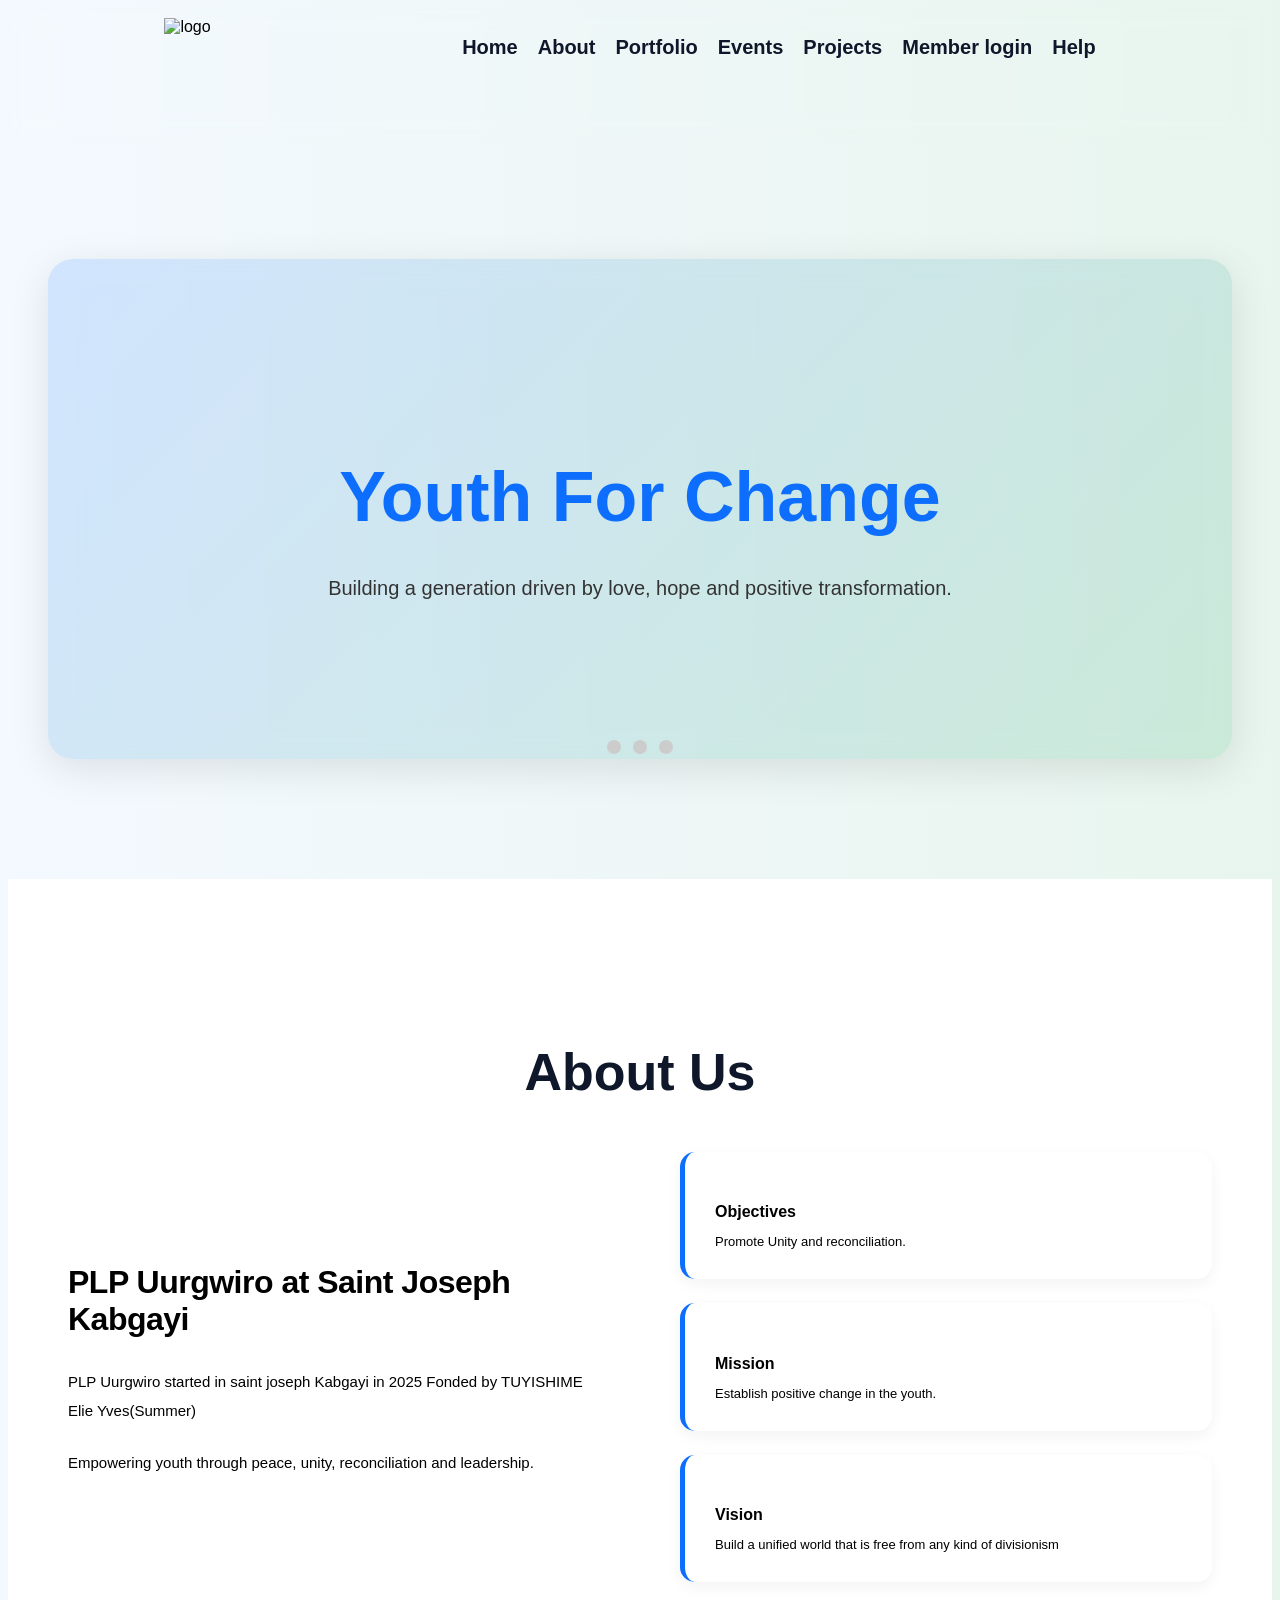
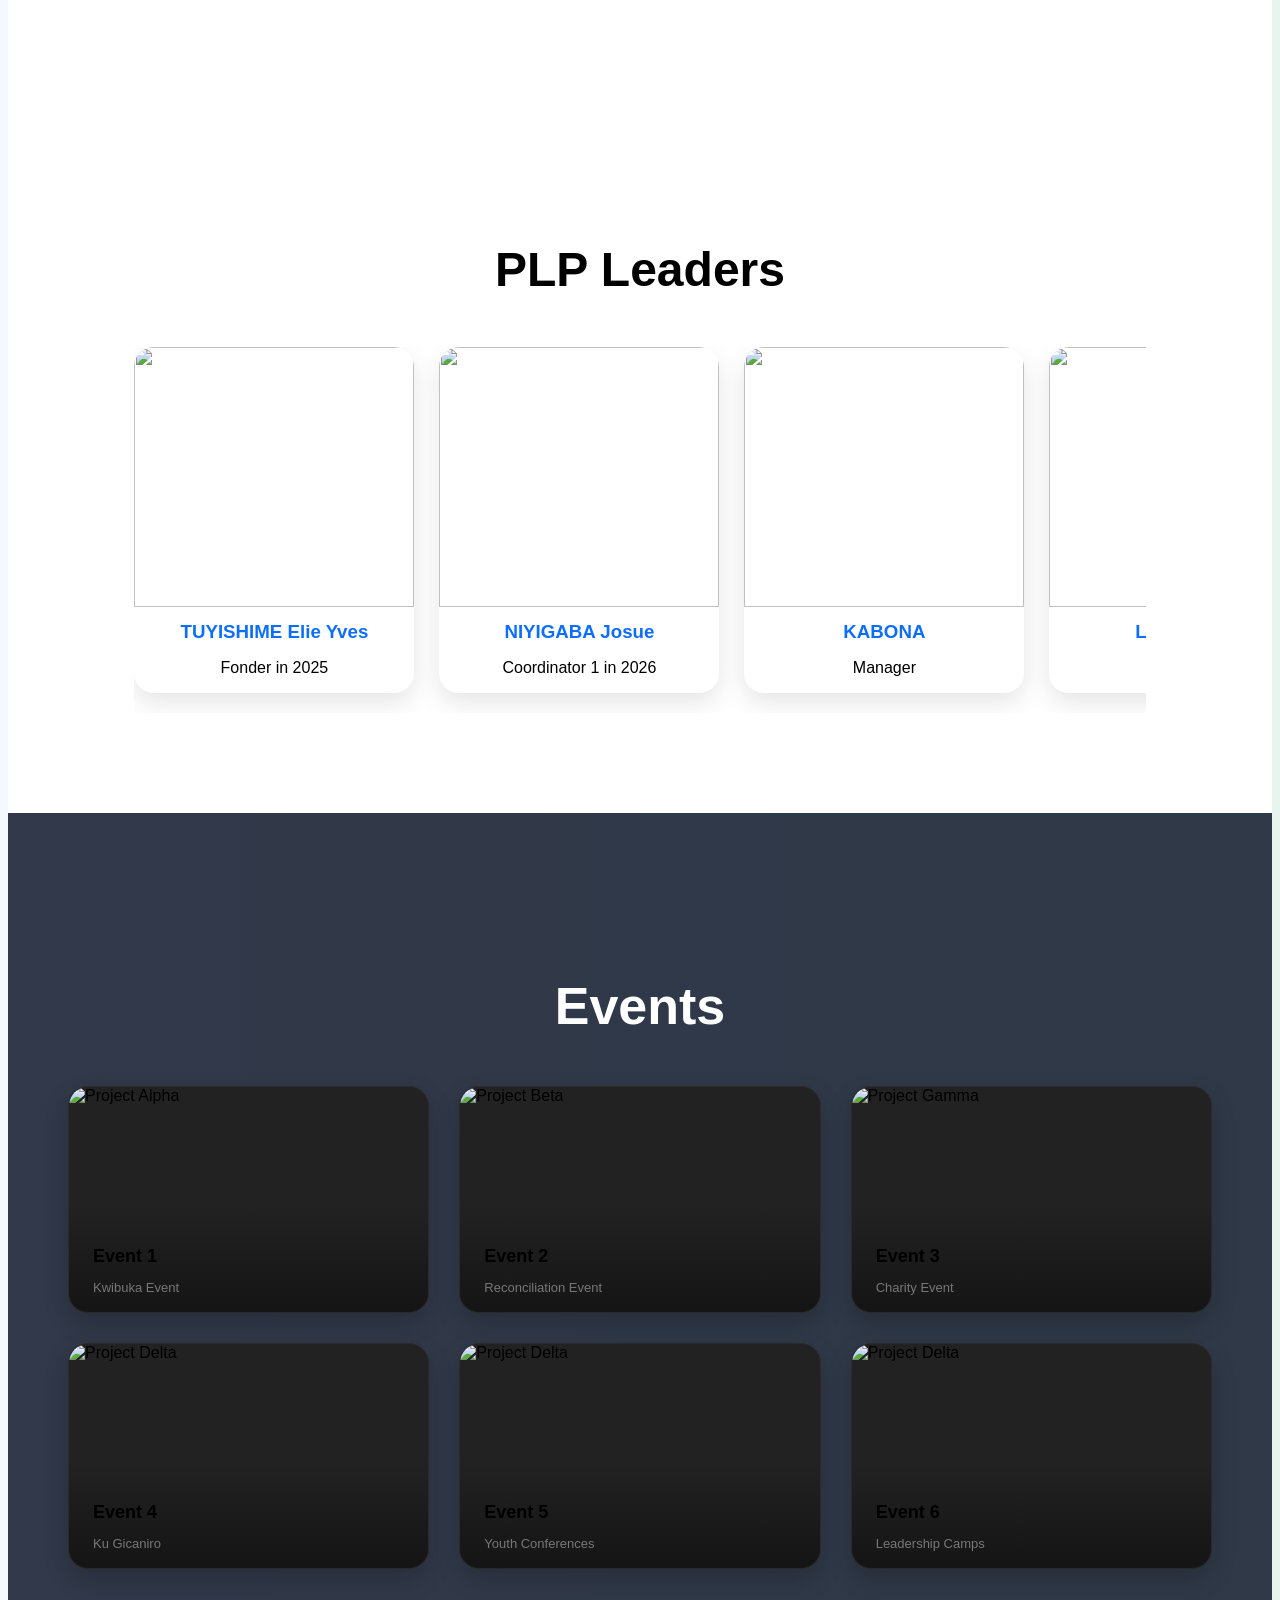
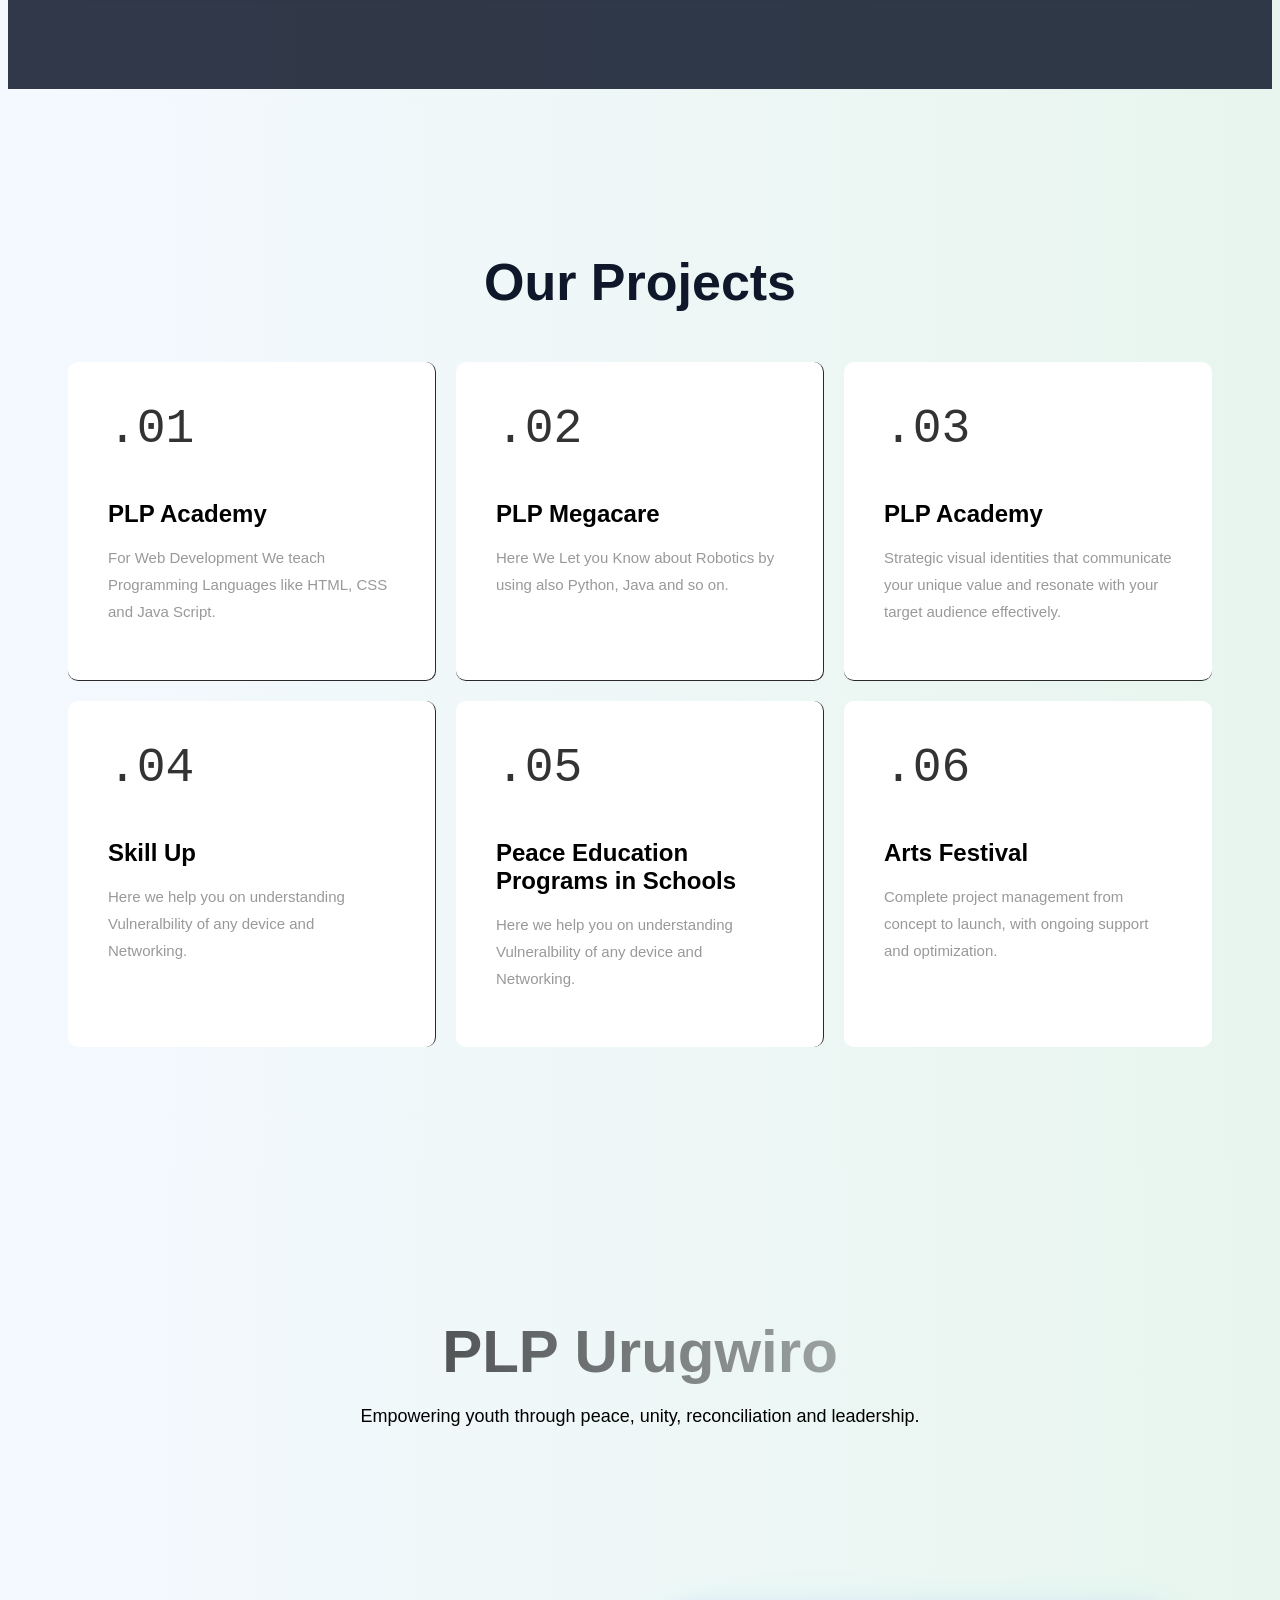
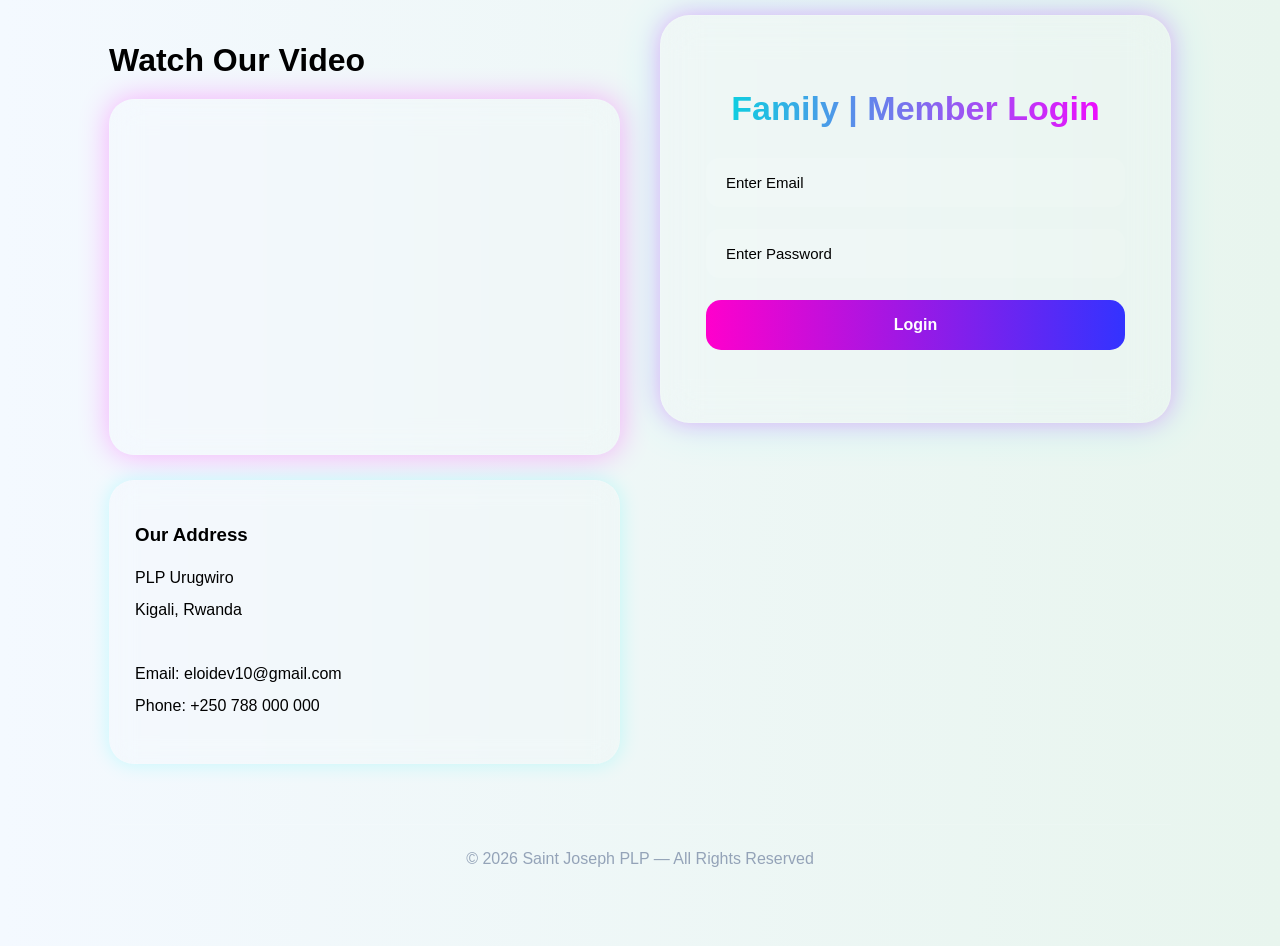
==== commit be221c73: "Update index.html" ====
--- a/index.html
+++ b/index.html
@@ -132,13 +132,13 @@
 
     <div class="leader-card">
       <img src="images/leader2.jpg" alt="">
-      <h3>NIYOGABA Josue</h3>
+      <h3>NIYIGABA Josue</h3>
       <p>Coordinator 1 in 2026</p>
     </div>
 
     <div class="leader-card">
       <img src="images/leader3.jpg" alt="">
-      <h3>Leader Three</h3>
+      <h3>KABONA </h3>
       <p>Manager</p>
     </div>
 
--- a/style.css
+++ b/style.css
@@ -0,0 +1,714 @@
+
+            :root{
+  --plp-blue:#0d6efd;
+  --plp-green:#1faa59;
+  --plp-dark:#0f172a;
+  --plp-light:#f4f9ff;
+  --plp-white:#ffffff;
+}
+        html {
+            
+    background: linear-gradient(
+      to right,
+      #f4f9ff,
+      #e8f5ee
+    );}
+
+.leaders-section{
+  padding:100px 10%;
+  background:#fff;
+}
+
+.leaders-title{
+  text-align:center;
+  font-size:48px;
+  margin-bottom:50px;
+}
+
+/* X-axis slider */
+.leaders-slider{
+  display:flex;
+  gap:25px;
+  overflow-x:auto;
+  scroll-snap-type:x mandatory;
+  padding-bottom:20px;
+  scroll-behavior:smooth;
+}
+
+/* Hide scrollbar */
+.leaders-slider::-webkit-scrollbar{
+  display:none;
+}
+
+/* Card */
+.leader-card{
+  min-width:280px;
+  flex:0 0 auto;
+  background:white;
+  border-radius:20px;
+  box-shadow:0 10px 25px rgba(0,0,0,0.1);
+  scroll-snap-align:center;
+  text-align:center;
+  transition:0.3s;
+}
+
+.leader-card:hover{
+  transform:scale(1.05);
+}
+
+.leader-card img{
+  width:100%;
+  height:260px;
+  object-fit:cover;
+  border-radius:20px 20px 0 0;
+}
+
+.leader-card h3{
+  color:#0d6efd;
+  margin:10px 0 5px;
+}
+html{
+            scroll-behavior: smooth;
+           overflow-x: hidden;
+            font-family: "Segoe UI", Tahoma, Geneva, Verdana, sans-serif;
+        }
+        .logo-area{
+            justify-content: flex-start;
+            padding-left: 30px;      
+          }
+          .header-container{
+           display: flex;
+            justify-content: space-between;
+            padding-top: 10px;
+            background: transparent;
+     
+backdrop-filter: blur(10px);
+
+position: sticky;
+top: 0;
+z-index: 1000;
+          }
+    
+/* HERO */
+
+.hero{
+    text-align:center;
+    padding:100px 20px;
+}
+
+.hero h1{
+    font-size:60px;
+    margin-bottom:20px;
+    background:linear-gradient(to right,black,transparent);
+    -webkit-background-clip:text;
+    -webkit-text-fill-color:transparent;
+}
+
+.hero p{
+    color:black;
+    font-size:18px;
+}
+
+/* FOOTER */
+
+.footer{
+    padding:70px 8%;
+}
+
+.footer-container{
+    display:flex;
+    gap:40px;
+    flex-wrap:wrap;
+}
+
+/* LEFT */
+
+.footer-left{
+    flex:1;
+    min-width:320px;
+}
+
+.footer-left h2{
+    margin-bottom:20px;
+    font-size:32px;
+    
+}
+
+.video-box{
+    background:rgba(255,255,255,0.08);
+    backdrop-filter:blur(15px);
+    border:1px solid rgba(255,255,255,0.1);
+    padding:15px;
+    border-radius:25px;
+    box-shadow:0 0 30px rgba(255,0,255,0.3);
+}
+
+.video-box iframe{
+    width:100%;
+    height:320px;
+    border:none;
+    border-radius:20px;
+}
+
+.address{
+    margin-top:25px;
+    padding:25px;
+    border-radius:25px;
+    background:rgba(255,255,255,0.08);
+    backdrop-filter:blur(12px);
+    border:1px solid rgba(255,255,255,0.1);
+    box-shadow:0 0 20px rgba(0,255,255,0.2);
+}
+
+.address h3{
+    margin-bottom:15px;
+
+}
+
+.address p{
+    line-height:2;
+
+}
+
+/* RIGHT LOGIN */
+
+.footer-right{
+    flex:1;
+    min-width:320px;
+}
+
+.login-card{
+    padding:45px;
+    border-radius:30px;
+    background:rgba(255,255,255,0.08);
+    backdrop-filter:blur(18px);
+    border:1px solid rgba(255,255,255,0.1);
+    box-shadow:
+    0 0 25px rgba(255,0,255,0.3),
+    0 0 45px rgba(0,255,255,0.2);
+}
+
+.login-card h2{
+    text-align:center;
+    margin-bottom:30px;
+    font-size:34px;
+    background:linear-gradient(to right,#00dbde,#fc00ff);
+    -webkit-background-clip:text;
+    -webkit-text-fill-color:transparent;
+}
+
+.login-card form{
+    display:flex;
+    flex-direction:column;
+    gap:22px;
+}
+
+.login-card input{
+    padding:16px 20px;
+    border:none;
+    outline:none;
+    border-radius:14px;
+    background:rgba(255,255,255,0.1);
+ 
+    font-size:15px;
+    transition:0.3s;
+}
+
+.login-card input::placeholder{
+    color: black;
+}
+
+.login-card input:focus{
+    transform:scale(1.02);
+    border:1px solid #38bdf8;
+    box-shadow:0 0 15px #38bdf8;
+}
+
+.login-card button{
+    padding:16px;
+    border:none;
+    border-radius:15px;
+    background:linear-gradient(to right,#ff00cc,#3333ff);
+    color:white;
+    font-size:16px;
+    font-weight:600;
+    cursor:pointer;
+    transition:0.4s;
+}
+
+.login-card button:hover{
+    transform:translateY(-3px);
+    box-shadow:0 0 20px #ff00cc;
+}
+
+#error{
+    text-align:center;
+    font-size:14px;
+    margin-top:5px;
+    color:#f87171;
+}
+
+.success{
+    color:#4ade80;
+}
+
+/* FOOTER BOTTOM */
+
+.bottom{
+    margin-top:60px;
+    text-align:center;
+    color:#94a3b8;
+    border-top:1px solid rgba(255,255,255,0.1);
+    padding-top:25px;
+}
+
+/* RESPONSIVE */
+
+@media(max-width:900px){
+
+    .footer-container{
+        flex-direction:column;
+    }
+
+    .hero h1{
+        font-size:42px;
+    }
+
+}
+
+@media(max-width:600px){
+
+    .video-box iframe{
+        height:220px;
+    }
+
+    .login-card{
+        padding:30px 20px;
+    }
+
+}
+
+          .nav_links{
+             display: flex;
+    gap: 20px;
+    padding-right: 50px;
+    padding-top: 18px;
+          }
+.nav_links a{
+    text-decoration:none;
+    font-size:18px;
+    color:var(--plp-dark);
+    font-weight:600;
+    transition:0.3s ease;
+}
+
+.nav_links a:hover{
+    color:var(--plp-green);
+}
+/* PORTFOLIO SECTION */
+.section-portfolio {
+  padding: 120px 60px;
+  background-image: url("images/y2.jpg");
+  background-repeat: no-repeat;
+  background-position: center;
+  background-attachment: fixed;
+
+  
+  background:
+  linear-gradient(
+    rgba(15,23,42,0.85),
+    rgba(15,23,42,0.85)
+  ),
+  url("images/y2.jpg");
+
+}
+.section-portfolio .section-title{
+   color:white;
+}
+.portfolio-container {
+  max-width: 1200px;
+  margin: 0 auto;
+}
+
+.portfolio-grid {
+  display: grid;
+  grid-template-columns: repeat(auto-fit, minmax(300px, 1fr));
+  gap: 30px;
+}
+
+.portfolio-item {
+  aspect-ratio: 16/10;
+  background: #222;
+  border: 1px solid #2a2a2a;
+  overflow: hidden;
+  position: relative;
+  cursor: pointer;
+  border-radius:20px;
+box-shadow:0 10px 25px rgba(0,0,0,0.2);
+}
+.portfolio-item:hover{
+    transform:translateY(-8px);
+    transition:0.4s ease;
+}
+.portfolio-item::before {
+  content: "";
+  position: absolute;
+  top: 0;
+  left: 0;
+  right: 0;
+  bottom: 0;
+  background: linear-gradient(135deg, #000 0%, transparent 100%);
+  opacity: 0;
+  transition: opacity 0.3s ease;
+  z-index: 1;
+}
+
+.portfolio-item:hover::before {
+  opacity: 0.4;
+}
+
+.portfolio-item img {
+  width: 100%;
+  height: 100%;
+  object-fit: cover;
+  transition: transform 0.3s ease;
+}
+
+.portfolio-item:hover img {
+  transform: scale(1.05);
+}
+
+.portfolio-label {
+  position: absolute;
+  bottom: 0;
+  left: 0;
+  right: 0;
+  padding: 24px;
+  background: linear-gradient(
+    180deg,
+    transparent 0%,
+    rgba(18, 18, 18, 0.98) 100%
+  );
+  transform: translateY(20px);
+  transition: transform 0.3s ease;
+  z-index: 2;
+}
+
+.portfolio-item:hover .portfolio-label {
+  transform: translateY(0);
+}
+
+.portfolio-label h3 {
+  font-size: 18px;
+  margin-bottom: 6px;
+  font-weight: 700;
+}
+
+.portfolio-label p {
+  font-size: 13px;
+  color: #777;
+}
+
+.nav_links a{
+    text-decoration: none;
+    font-size: 20px;
+}
+.dropdown-content {
+    display: none;
+    position: absolute;
+    background: white;
+    min-width: 150px;
+}
+
+.dropdown-content a {
+    color: black;
+    display: block;
+    padding: 10px;
+}
+
+.dropdown-content a:hover {
+    background: #ddd;
+}
+
+.dropdown:hover .dropdown-content {
+    display: block;
+}
+.hero_container{
+    max-width: 1200px;
+    margin: 80px auto;
+    padding: 40px;
+}
+
+/* SLIDER */
+.slider-container{
+ 
+    height: 500px;
+    border-radius: 25px;
+    padding-top: 0px;
+   
+    backdrop-filter: blur(15px);
+    
+    display: flex;
+    align-items: center;
+    justify-content: center;
+    background: linear-gradient(
+  135deg,
+  rgba(13,110,253,0.15),
+  rgba(31,170,89,0.15)
+);
+box-shadow: 0 10px 40px rgba(0,0,0,0.1);
+}
+
+/* SLIDES */
+.slide{
+    position: absolute;
+    width: 100%;
+    height: 100%;
+    opacity: 0;
+    transition: opacity 1s ease;
+    display: flex;
+    flex-direction: column;
+    justify-content: center;
+    align-items: center;
+    text-align: center;
+    padding: 20px;
+}
+
+.slide.active{
+    opacity: 1;
+}
+
+/* HERO TEXT */
+.slide-title{
+    font-size:70px;
+    margin-bottom:20px;
+    color:var(--plp-blue);
+    font-weight:800;
+}
+.slide-content{
+    font-size:20px;
+    color:#333;
+    width:60%;
+}
+
+/* DOTS */
+.slider-dots{
+    position: absolute;
+    bottom: 25px;
+    display: flex;
+    gap: 12px;
+}
+
+.dot{
+    width:14px;
+    height:14px;
+    border-radius:50%;
+    background:#ccc;
+    border:none;
+}
+
+.dot.active{
+    background:var(--plp-green);
+    transform:scale(1.2);
+}
+
+section{
+  padding:80px 10%;
+}
+
+.section-title{
+  text-align:center;
+  margin-bottom:50px;
+}
+
+.section-title h2{
+  font-size:36px;
+  
+  margin-bottom:10px;
+}
+
+.section-title p{
+  
+  font-size:16px;
+}
+
+.section-about {
+  padding: 120px 60px;
+
+  background: white;
+
+
+  background-image: url("#");
+  background-repeat: no-repeat;
+  background-position: center;
+  background-attachment: fixed;
+}
+
+.about-container {
+  max-width: 1200px;
+  margin: 0 auto;
+  display: grid;
+  grid-template-columns: 1fr 1fr;
+  gap: 80px;
+  align-items: center;
+}
+
+.about-content h3 {
+  font-size: 32px;
+  font-weight: 800;
+  margin-bottom: 30px;
+  letter-spacing: -0.5px;
+}
+
+.about-content p {
+
+  margin-bottom: 24px;
+  line-height: 1.9;
+  font-size: 15px;
+}
+
+.about-content p a {
+ 
+  text-decoration: underline;
+  transition: color 0.3s ease;
+}
+
+.about-content p a:hover {
+color: #222;
+}
+
+.about-blocks {
+  display: flex;
+  flex-direction: column;
+  gap: 24px;
+}
+
+.about-block{
+  padding:30px;
+  background:#fff;
+  border-left:5px solid var(--plp-blue);
+  border-radius:15px;
+  box-shadow:0 5px 15px rgba(0,0,0,0.05);
+}
+
+.about-block h4 {
+  font-size: 16px;
+  margin-bottom: 12px;
+  font-weight: 700;
+
+}
+
+.about-block p {
+  font-size: 13px;
+
+  margin-bottom: 0;
+}
+.section-services{
+  background:linear-gradient(
+    to right,
+    #f4f9ff,
+    #e8f5ee
+  );
+   padding: 120px 60px;
+}
+.services-container {
+ max-width: 1200px;
+  margin: 0 auto;
+}
+
+.section-title{
+  font-size:52px;
+  font-weight:800;
+  color:var(--plp-dark);
+}
+
+.services-grid {
+  display: grid;
+  grid-template-columns: repeat(auto-fit, minmax(320px, 1fr));
+  gap: 20px;
+  border-radius: 10px;
+}
+
+.service-card{
+   padding: 40px;
+  background-color: white;
+  border-right: 1px solid #2a2a2a;
+  border-bottom: 1px solid #2a2a2a;
+  transition: all 0.3s ease;
+  position: relative;
+  overflow: hidden;
+   border-radius: 10px;
+}
+.service-card:hover{
+   transform:translateY(-10px);
+   border-bottom:4px solid var(--plp-green);
+}
+.service-card:nth-child(3n) {
+  border-right: none;
+}
+.service-number{
+  color:var(--plp-blue);
+  font-weight:bold;
+}
+.service-card:nth-last-child(-n + 3) {
+  border-bottom: none;
+}
+
+.service-card::before {
+  content: "";
+  position: absolute;
+  top: 0;
+  left: 0;
+  width: 4px;
+  height: 0;
+  background: linear-gradient(180deg, #555 0%, #333 100%);
+  transition: height 0.3s ease;
+}
+
+.service-card:hover::before {
+  height: 100%;
+}
+
+.service-number {
+  font-size: 48px;
+  font-weight: 300;
+  color: #333;
+  margin-bottom: 20px;
+  font-family: "Courier New", monospace;
+  position: relative;
+  display: inline-block;
+}
+
+.service-card:hover .service-number {
+  color: #555;
+}
+
+.service-number::after {
+  content: "";
+  position: absolute;
+  bottom: -5px;
+  left: 0;
+  width: 100%;
+  height: 1px;
+  background: #555;
+  transform: scaleX(0);
+  transition: transform 0.3s ease;
+}
+
+.service-card:hover .service-number::after {
+  transform: scaleX(1);
+}
+
+.service-card h3 {
+  font-size: 24px;
+  margin-bottom: 16px;
+  font-weight: 700;
+}
+
+.service-card p {
+  color: #999;
+  font-size: 15px;
+  line-height: 1.8;
+}
+
+
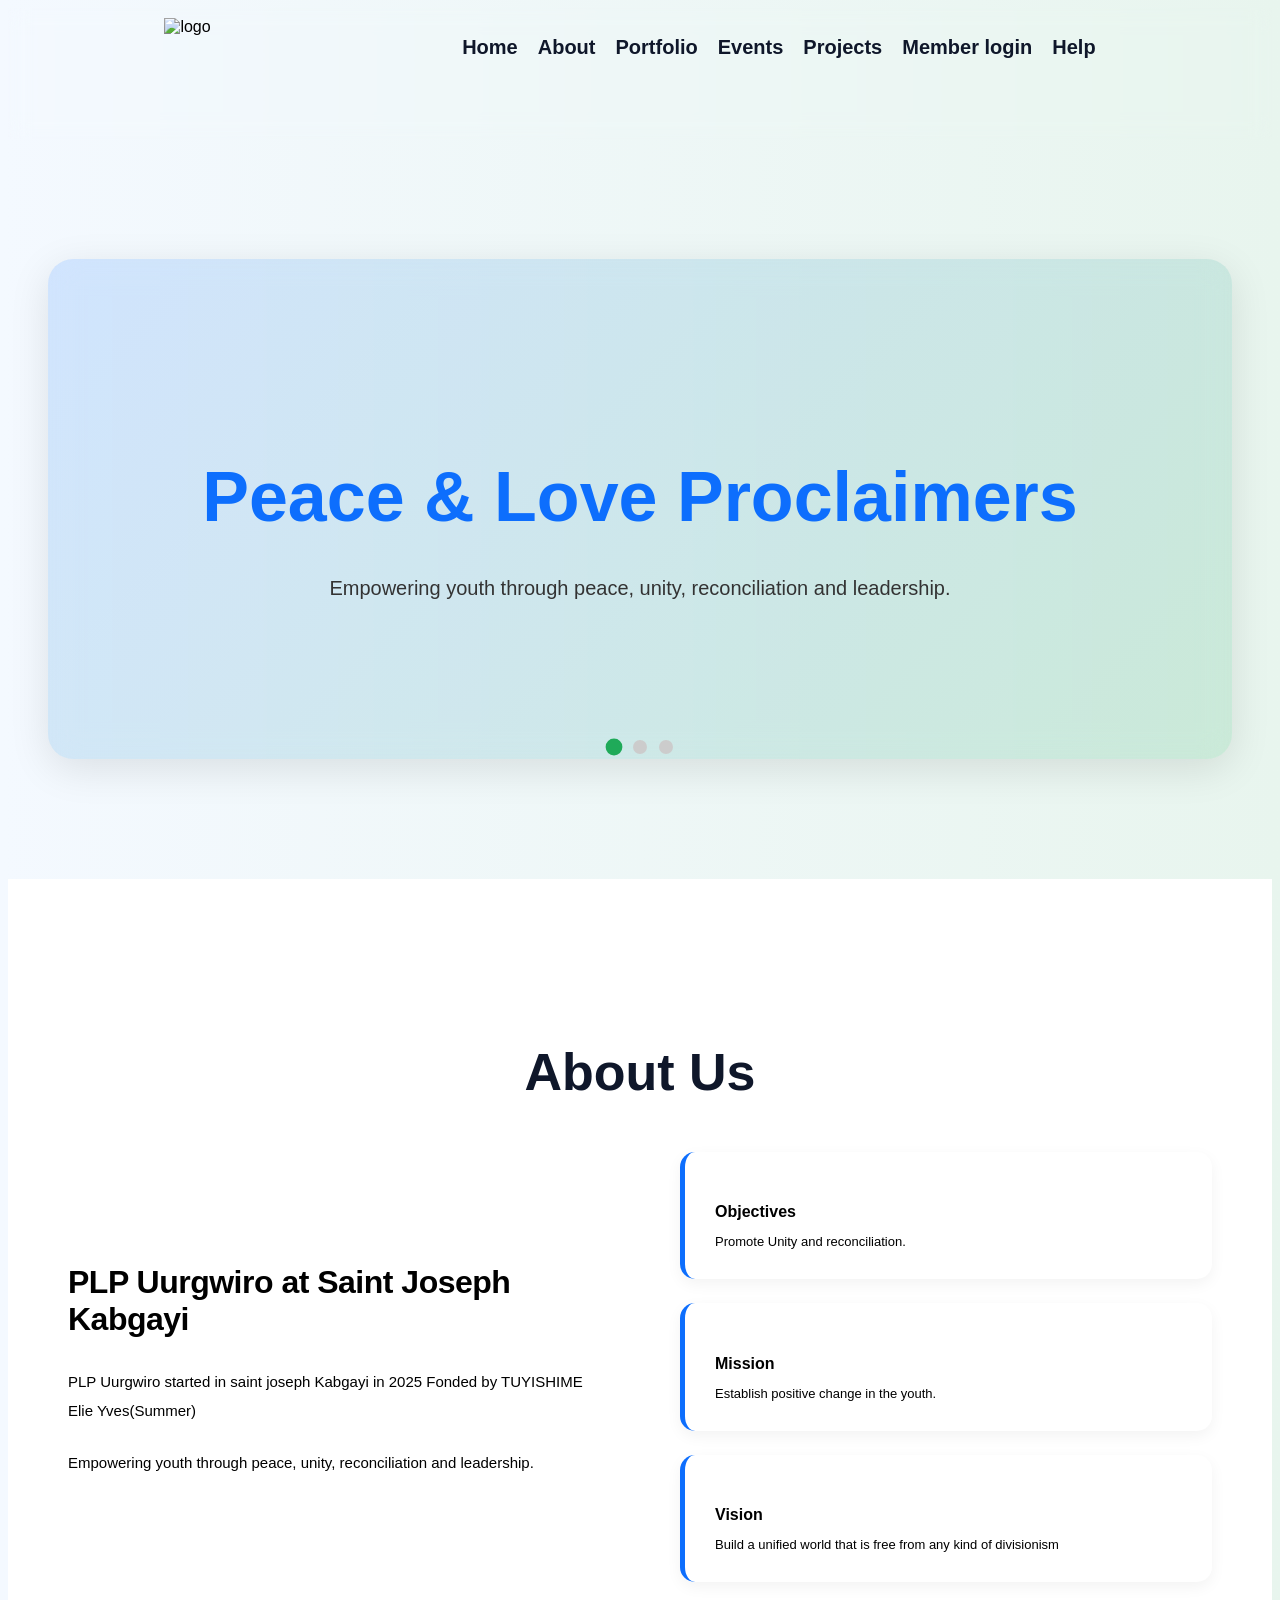
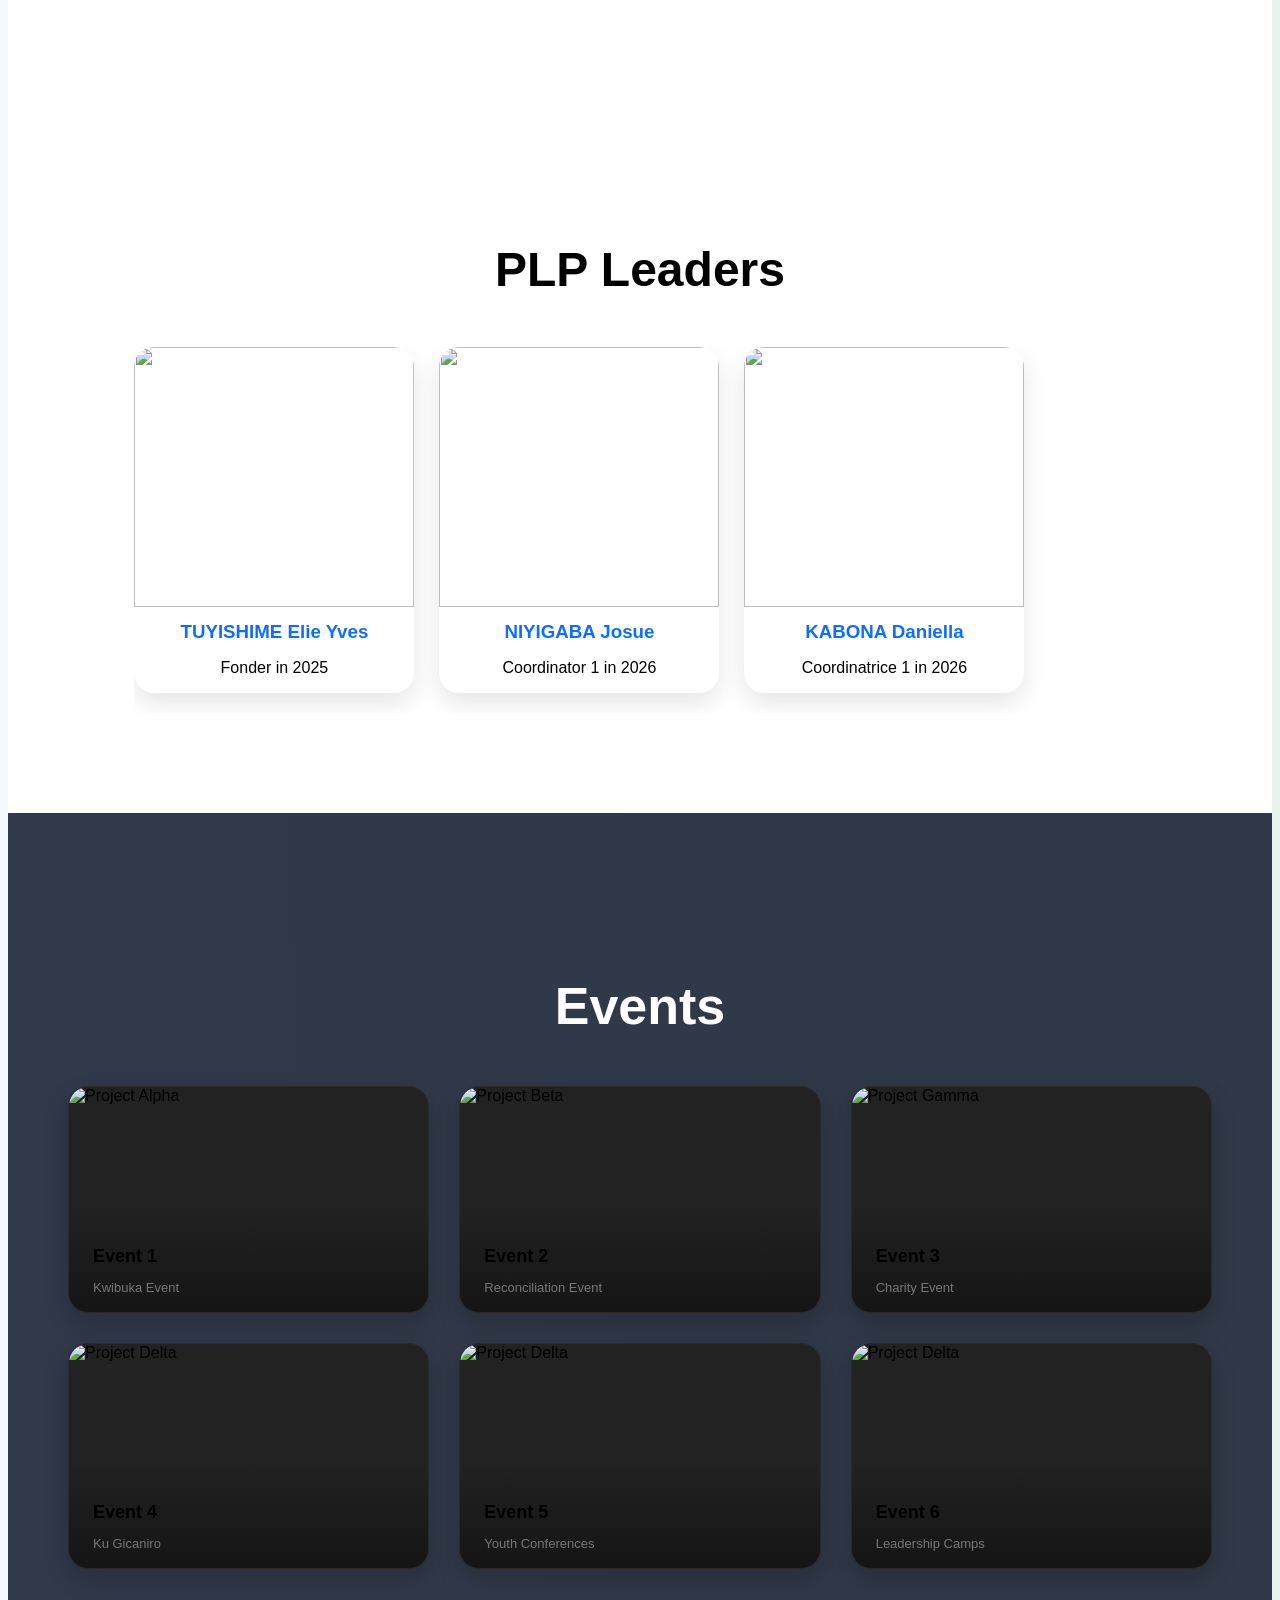
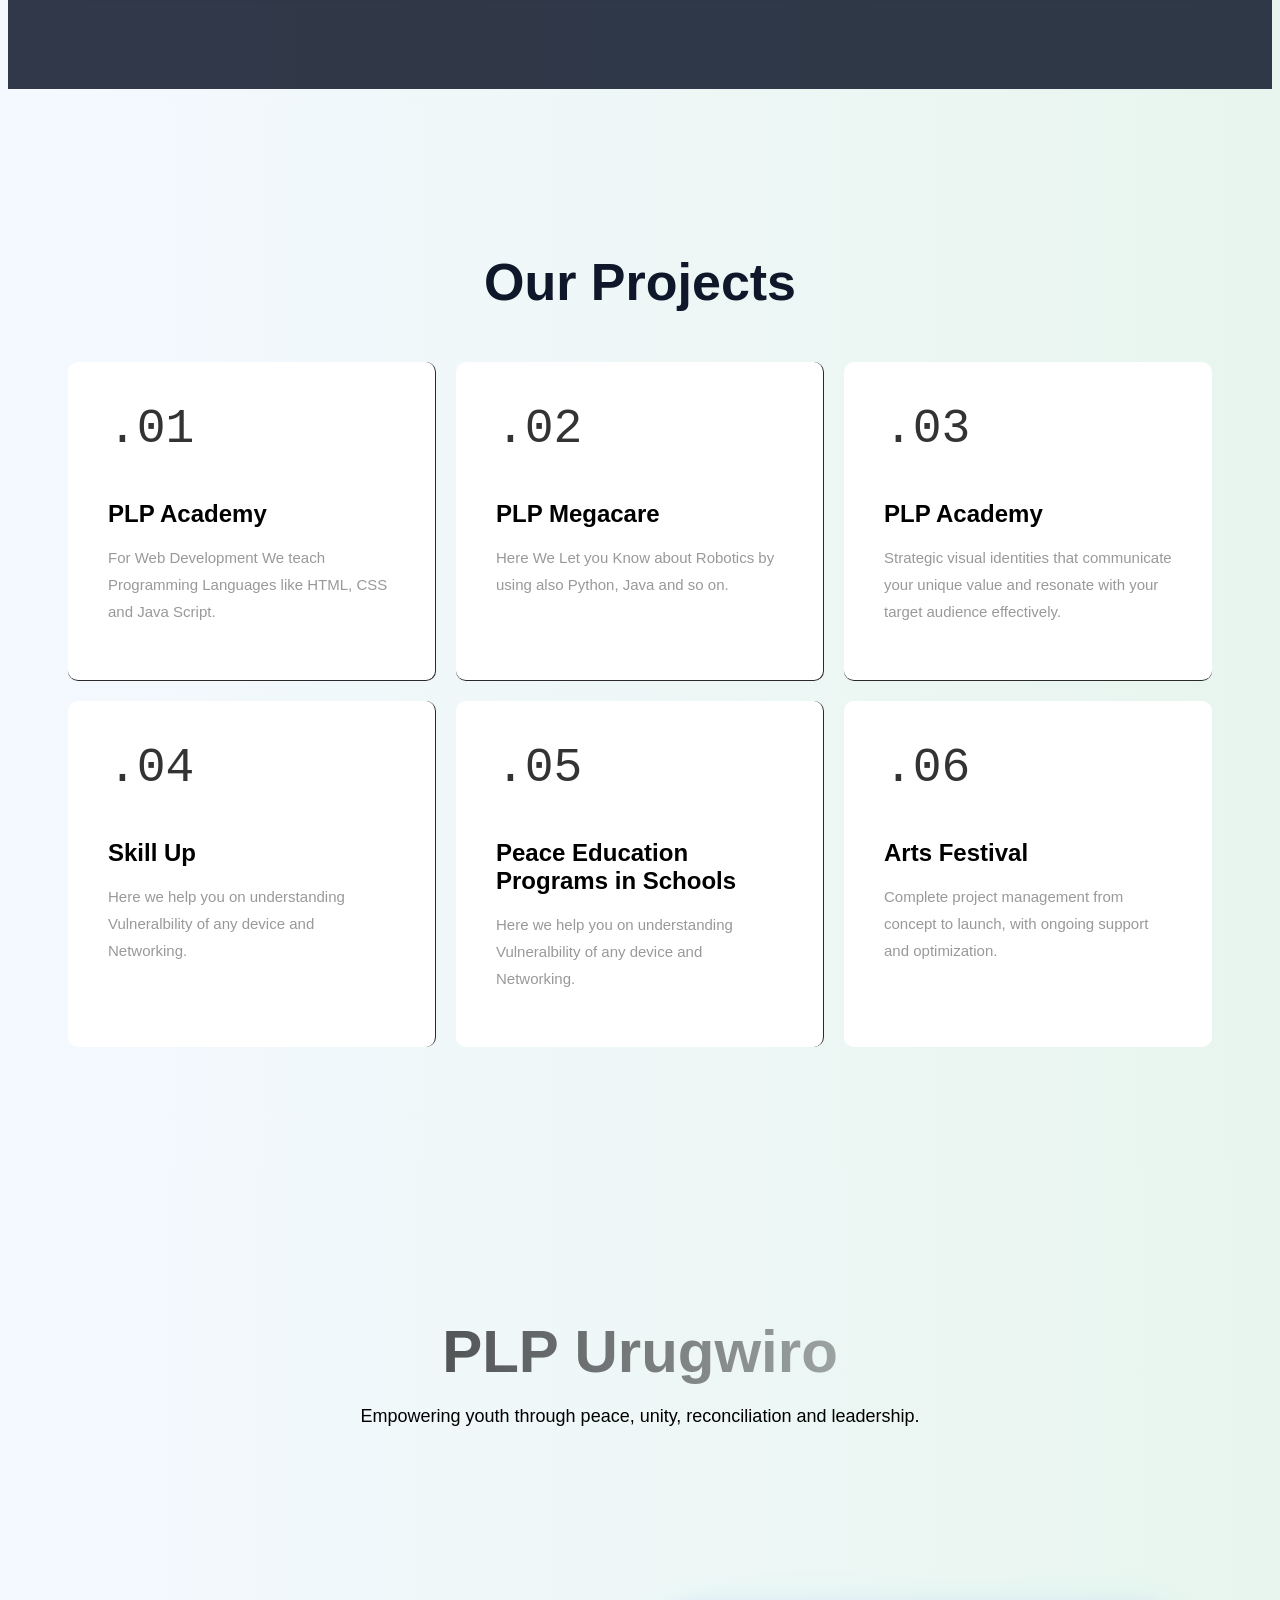
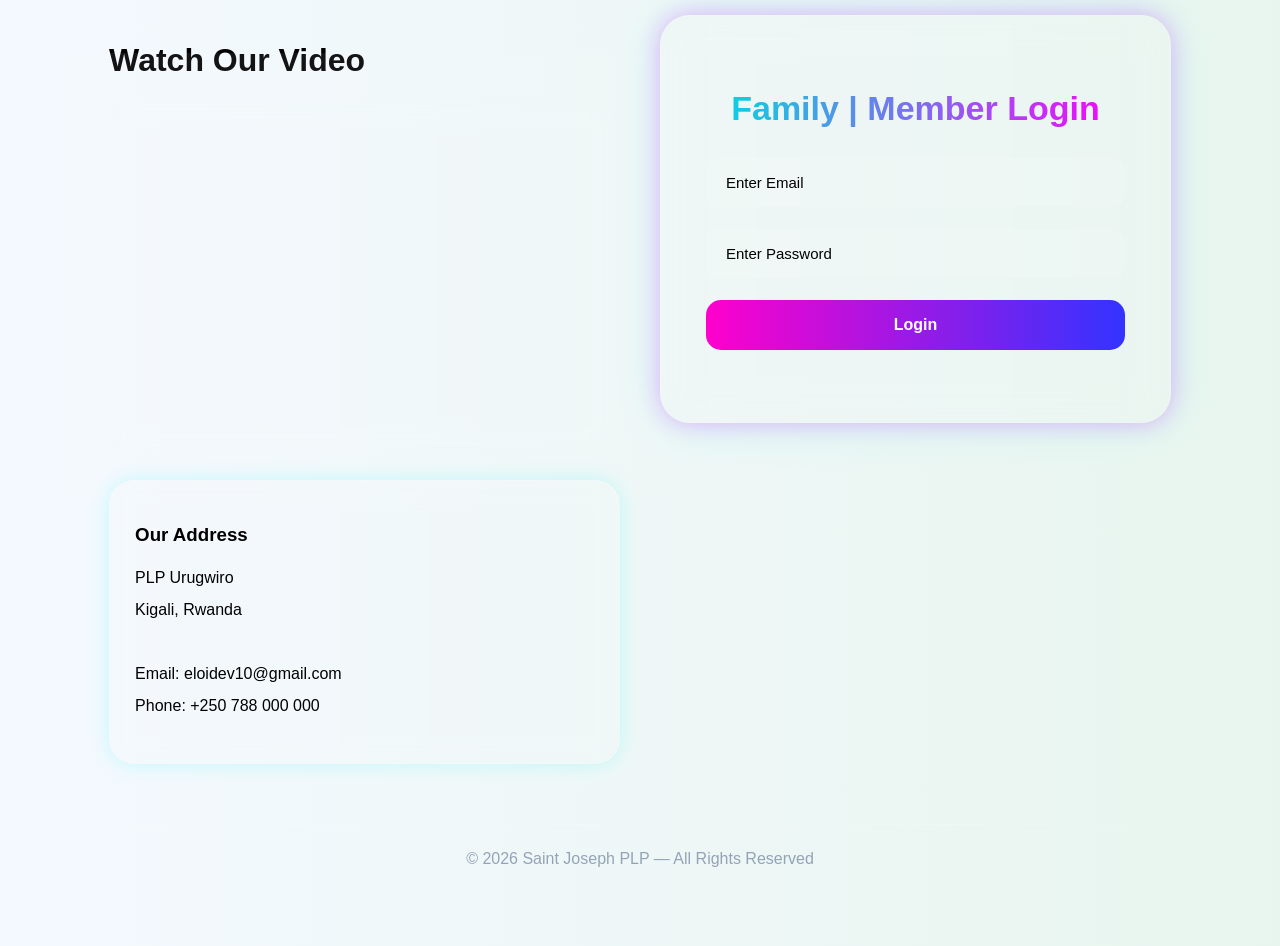
==== commit 01a3ad01: "Update index.html" ====
--- a/index.html
+++ b/index.html
@@ -138,15 +138,11 @@
 
     <div class="leader-card">
       <img src="images/leader3.jpg" alt="">
-      <h3>KABONA </h3>
-      <p>Manager</p>
-    </div>
-
-    <div class="leader-card">
-      <img src="images/leader4.jpg" alt="">
-      <h3>Leader Four</h3>
-      <p>Advisor</p>
-    </div>
+      <h3>KABONA Daniella</h3>
+      <p>Coordinatrice 1 in 2026</p>
+    </div>
+
+    
   </div>
 </section>
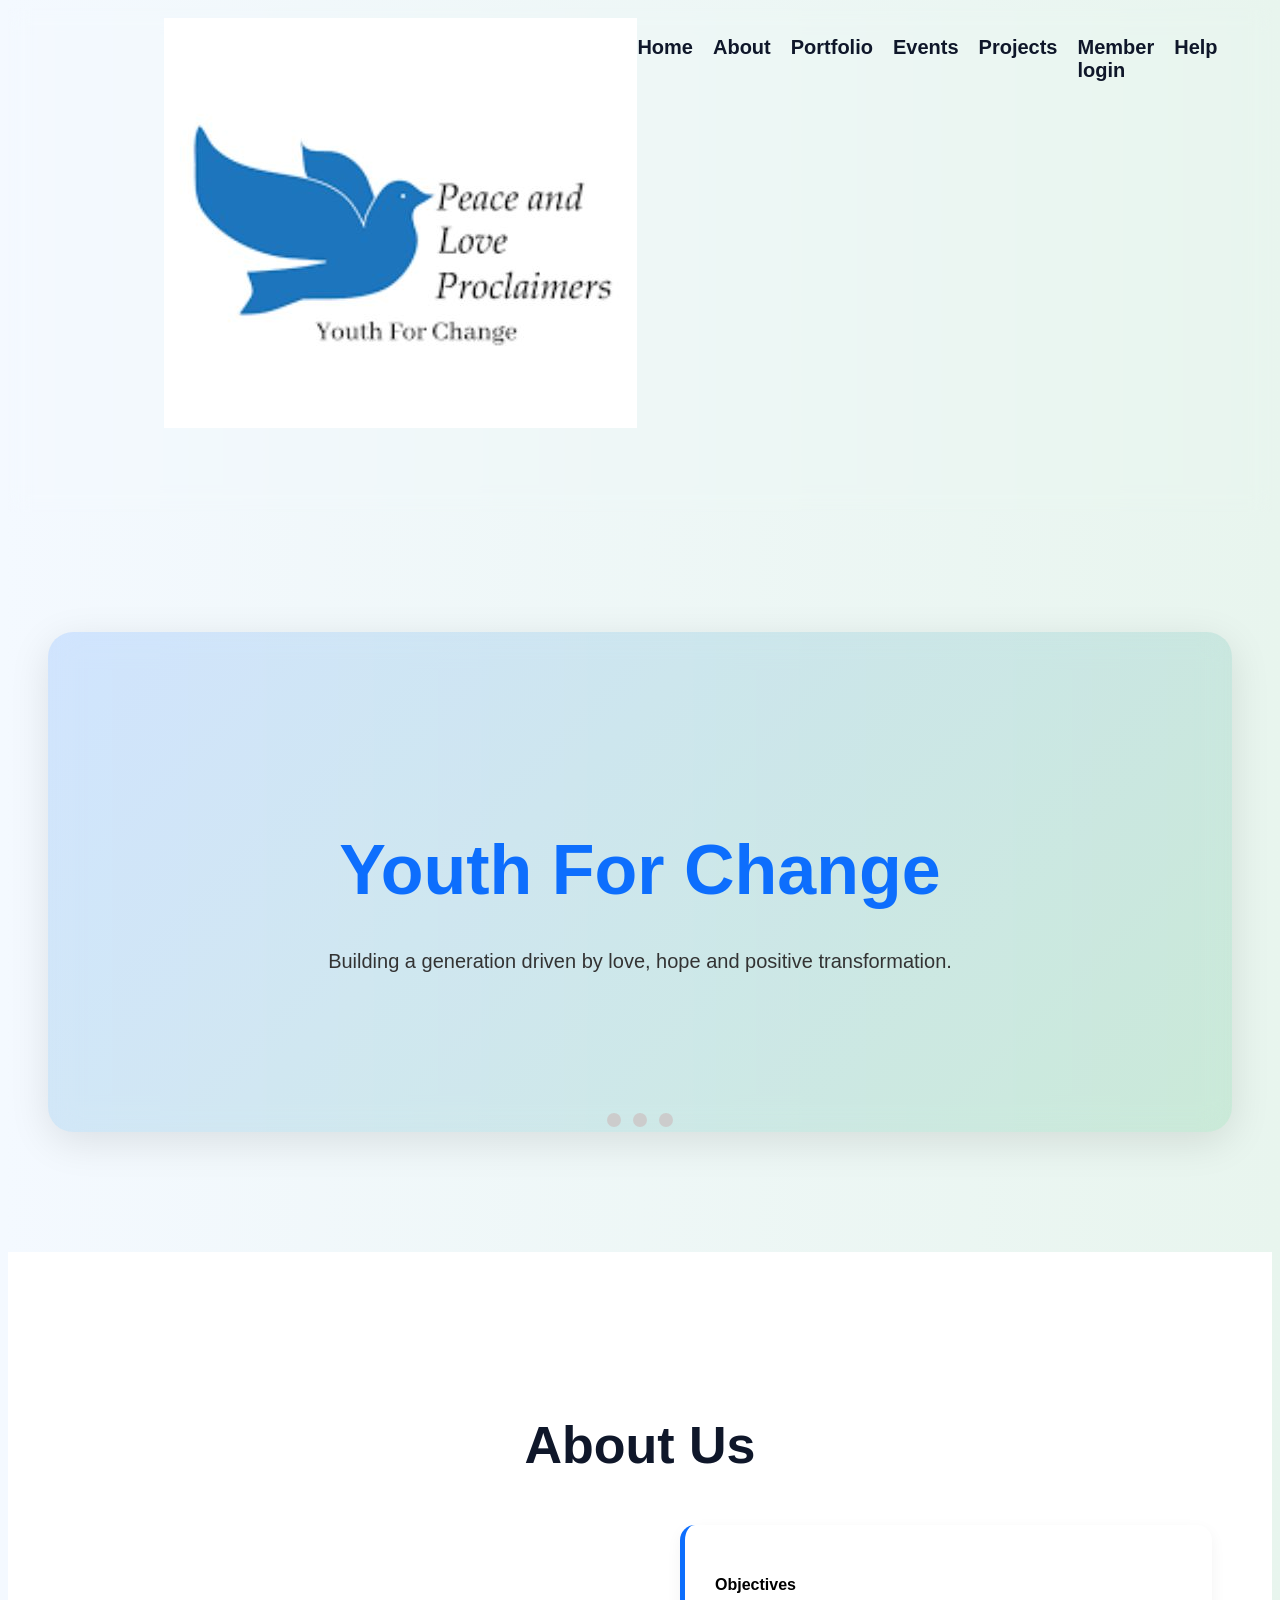
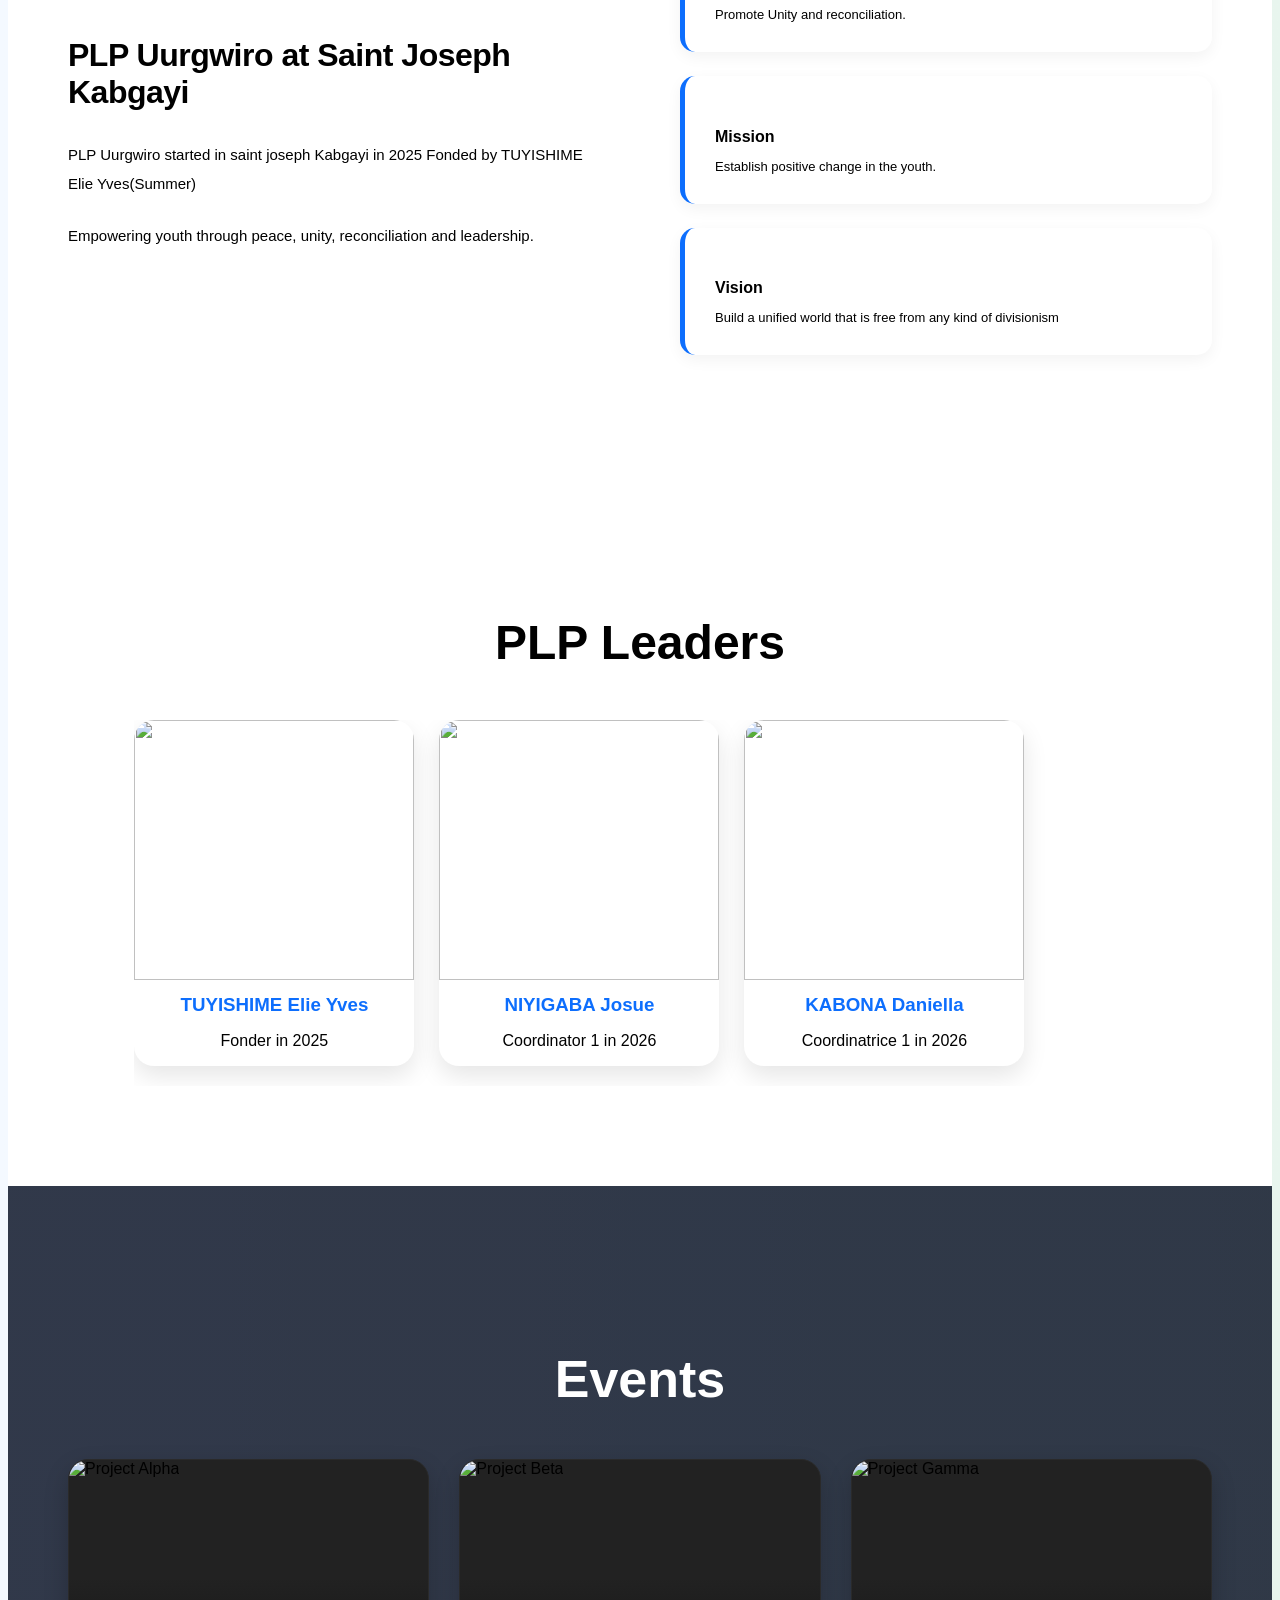
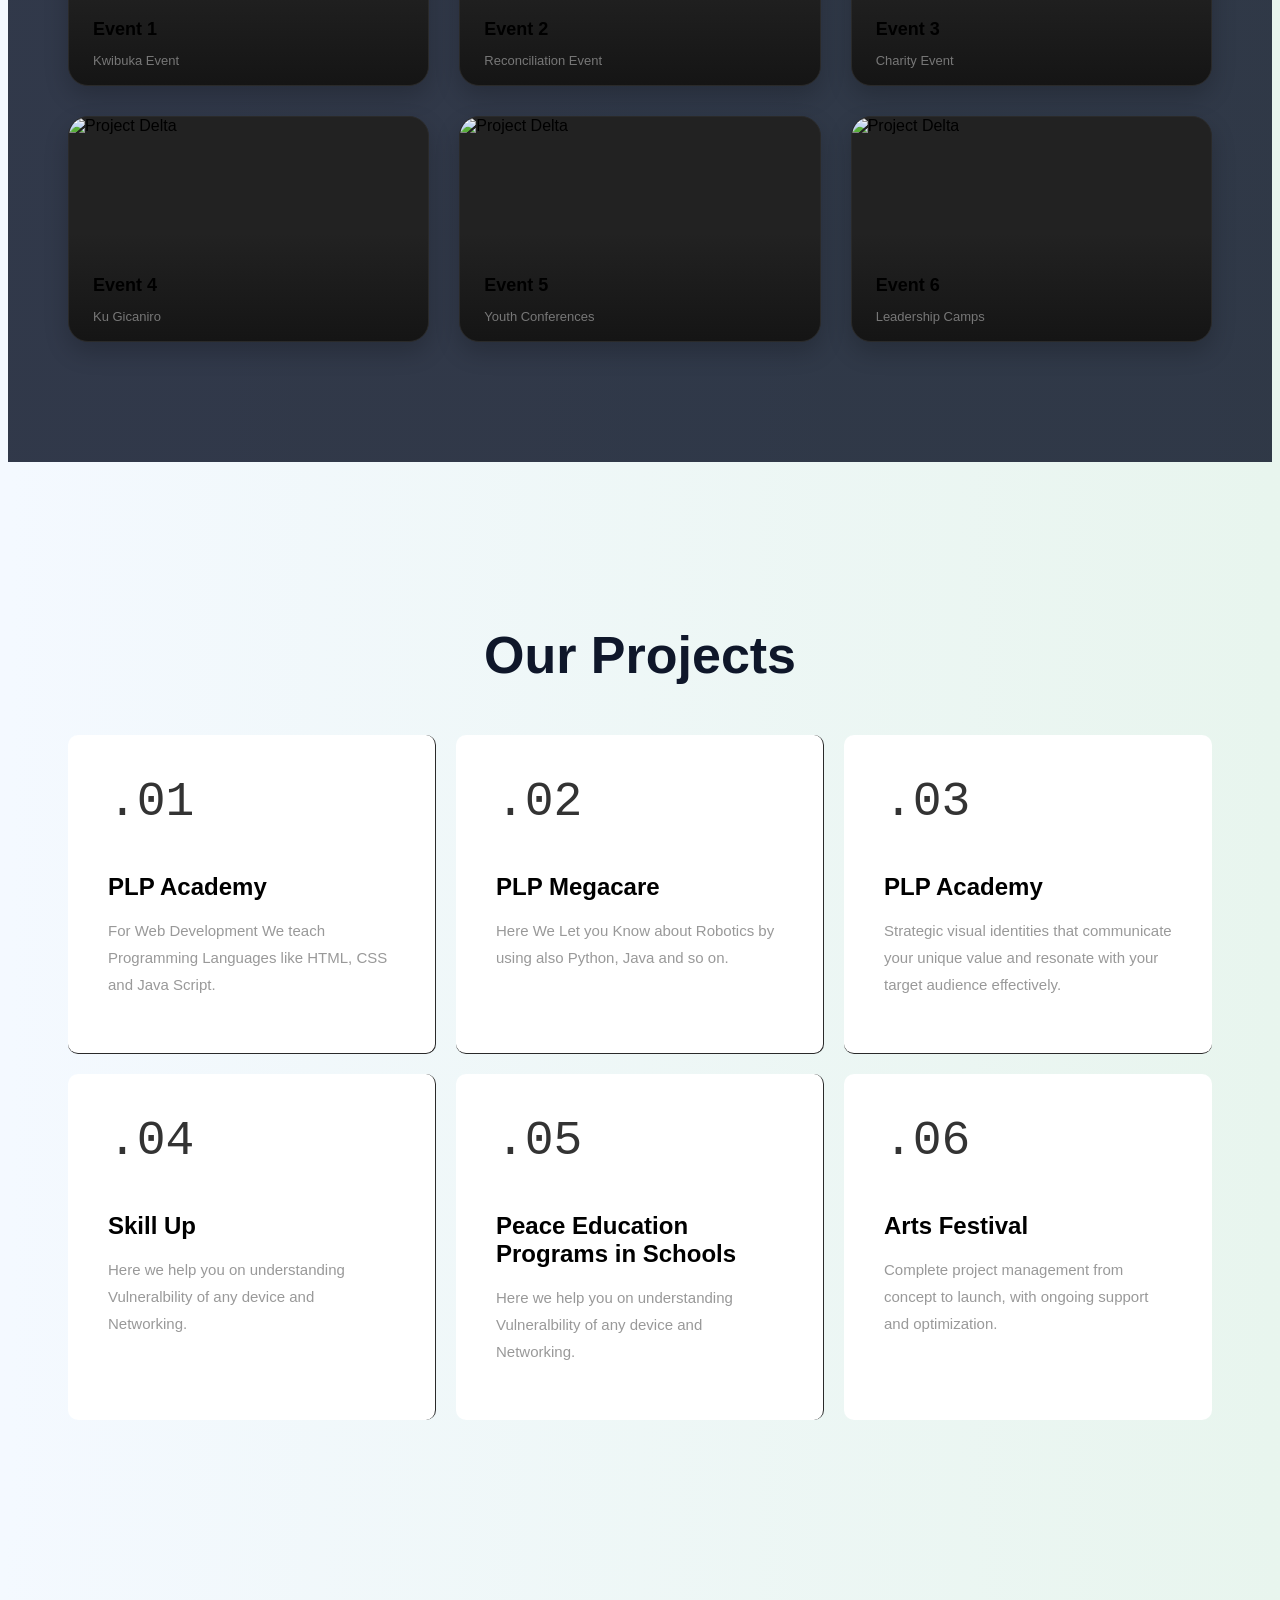
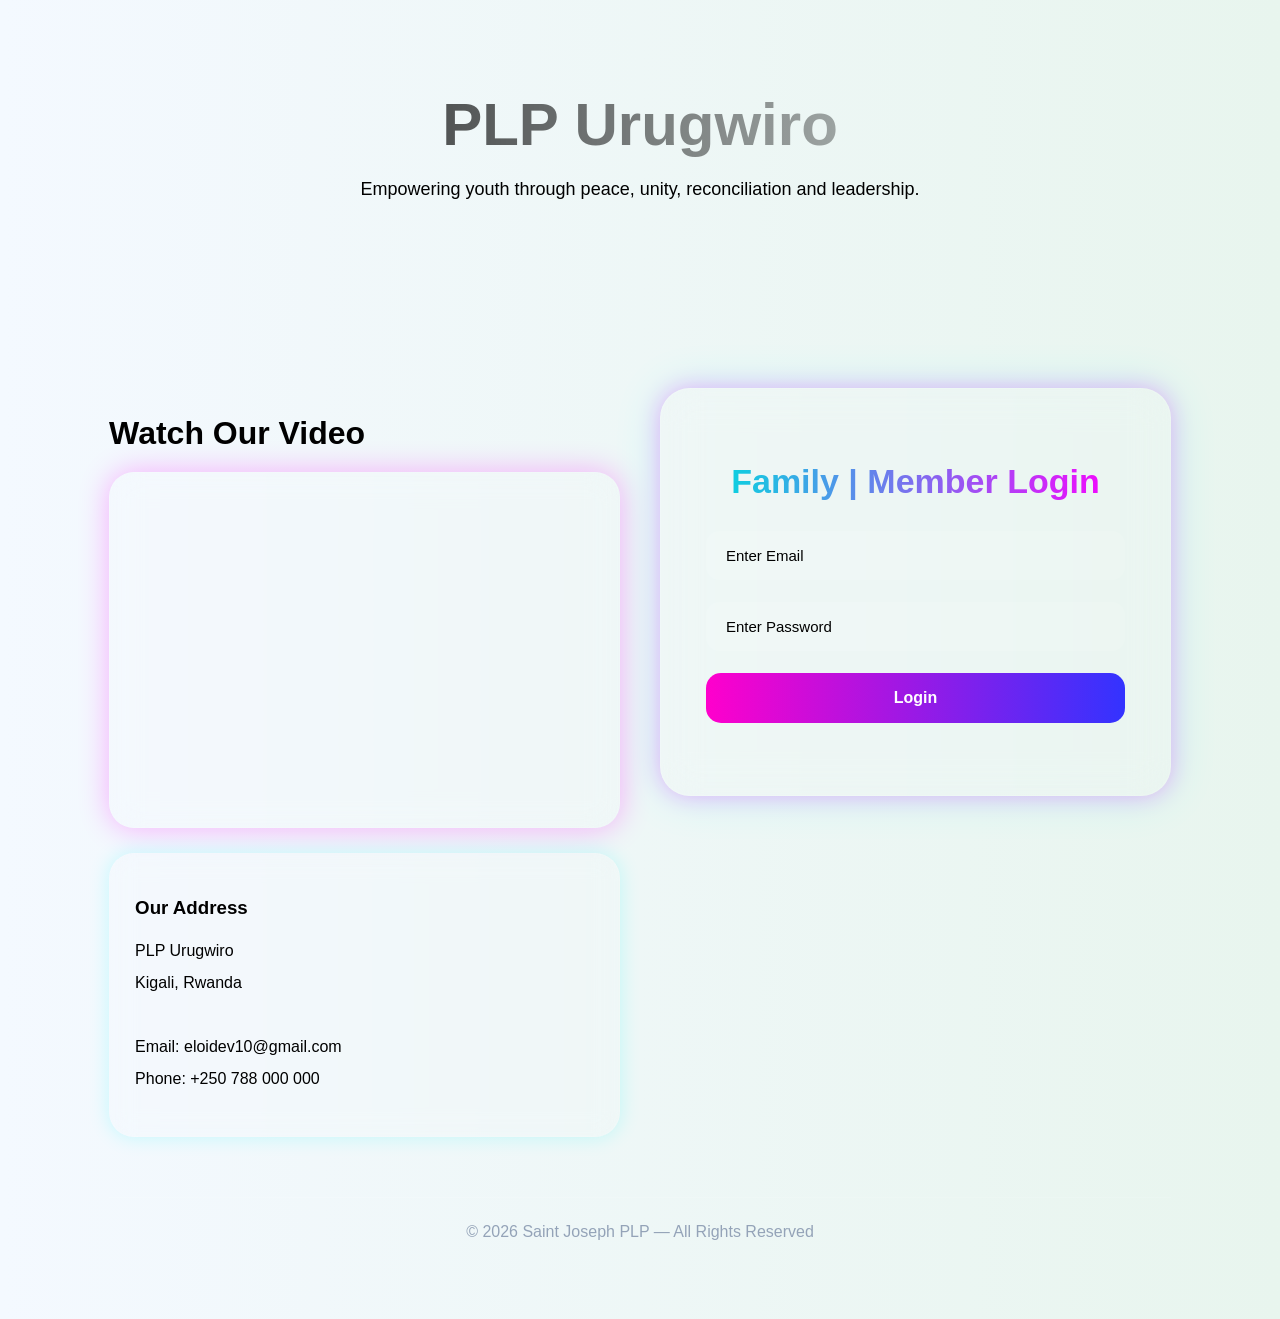
==== commit c63b9946: "Update index.html" ====
--- a/index.html
+++ b/index.html
@@ -21,7 +21,7 @@
     <section class="header-container">
         <div class="logo-area">
         <div class="img-logo">
-            <img src="#" alt="logo">
+            <img src="IMG_20260705_192459.jpg" alt="logo">
         </div>
         </div>
         <div class="nav_links">
@@ -142,7 +142,7 @@
       <p>Coordinatrice 1 in 2026</p>
     </div>
 
-   +   
 
   </div>
 </section>
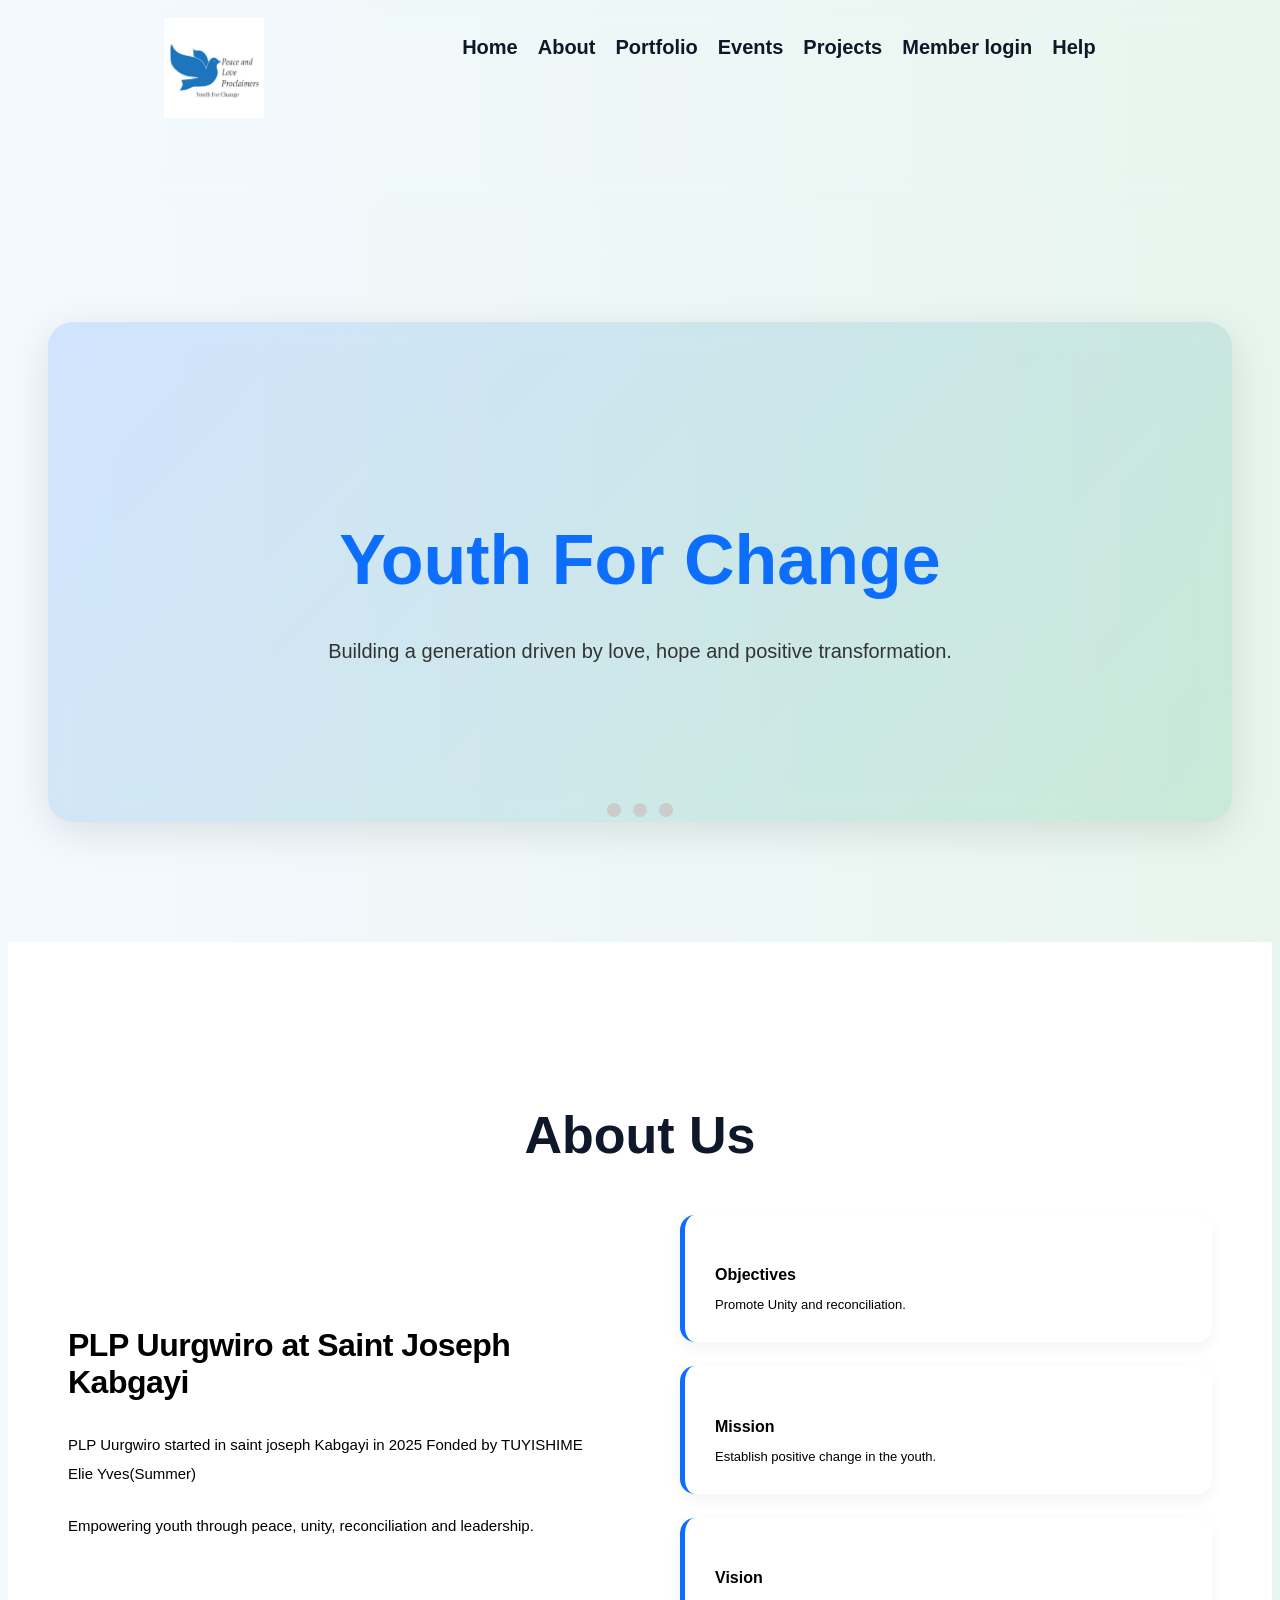
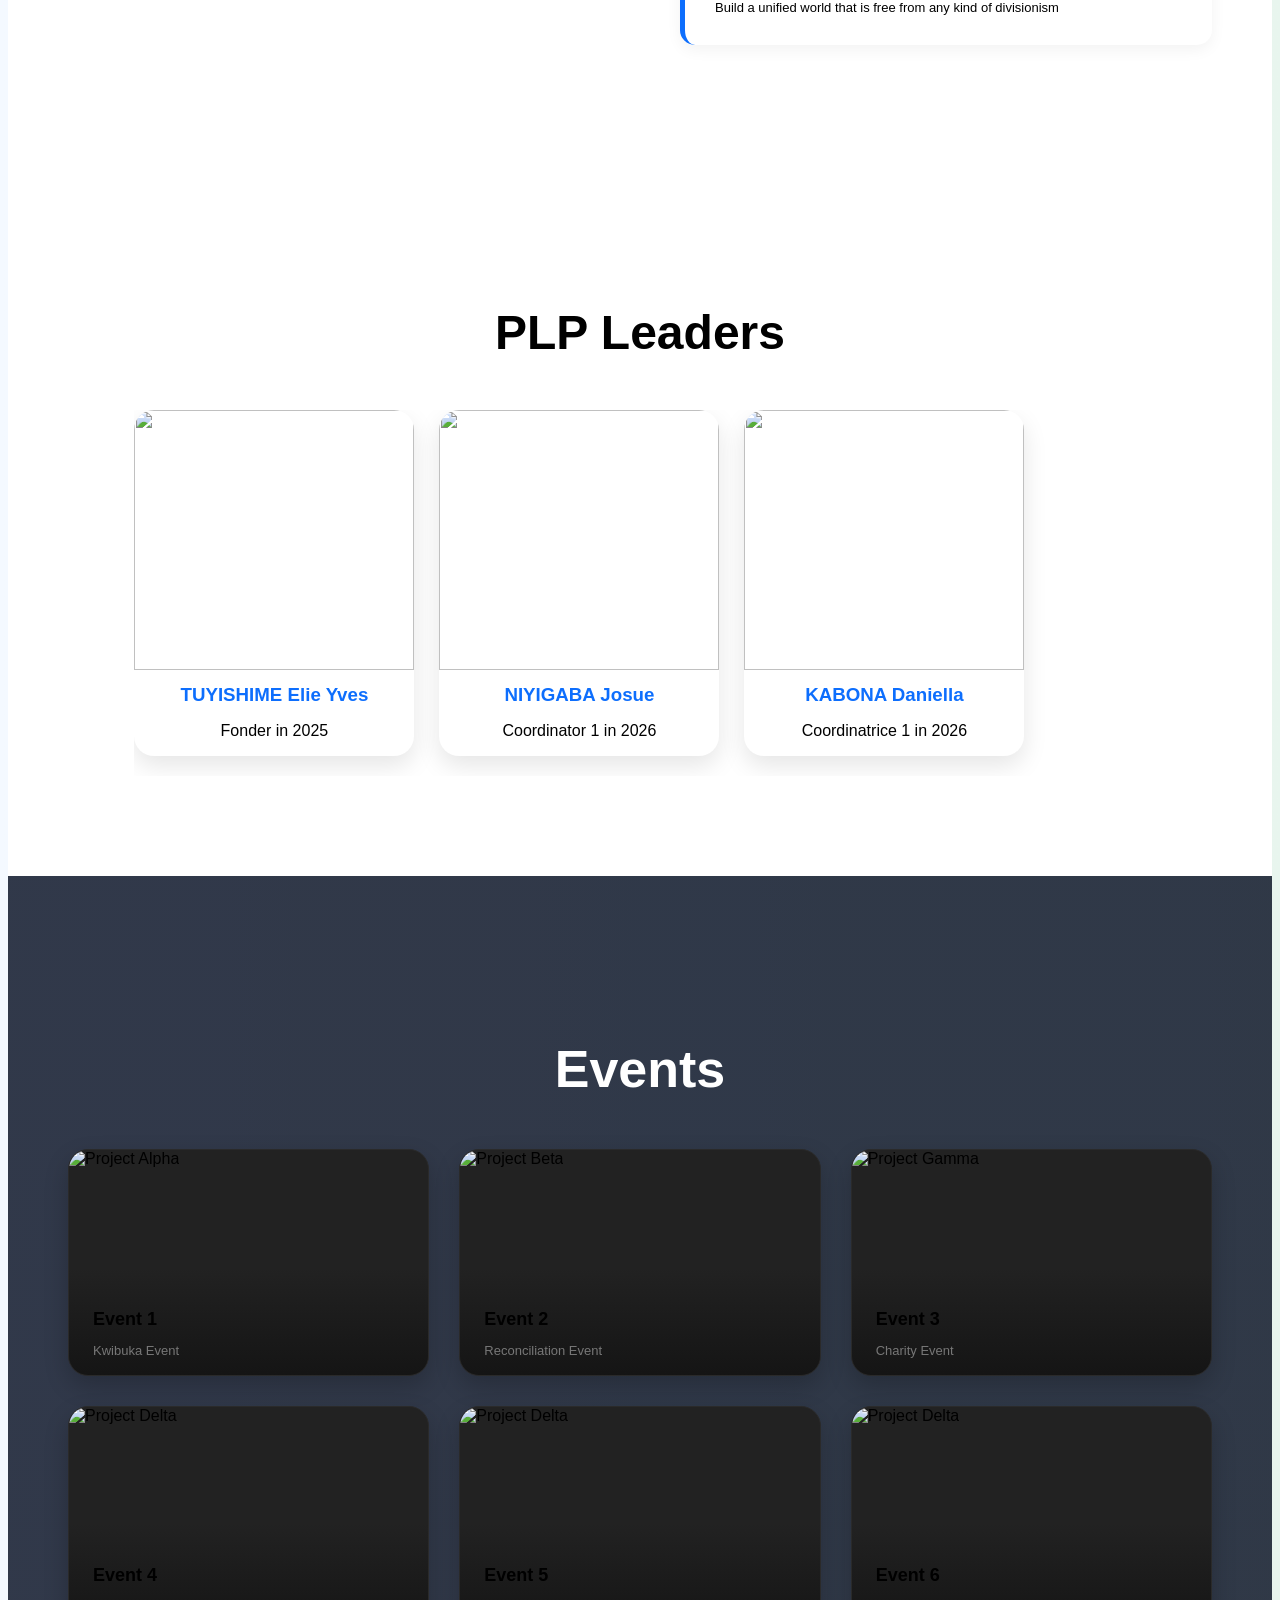
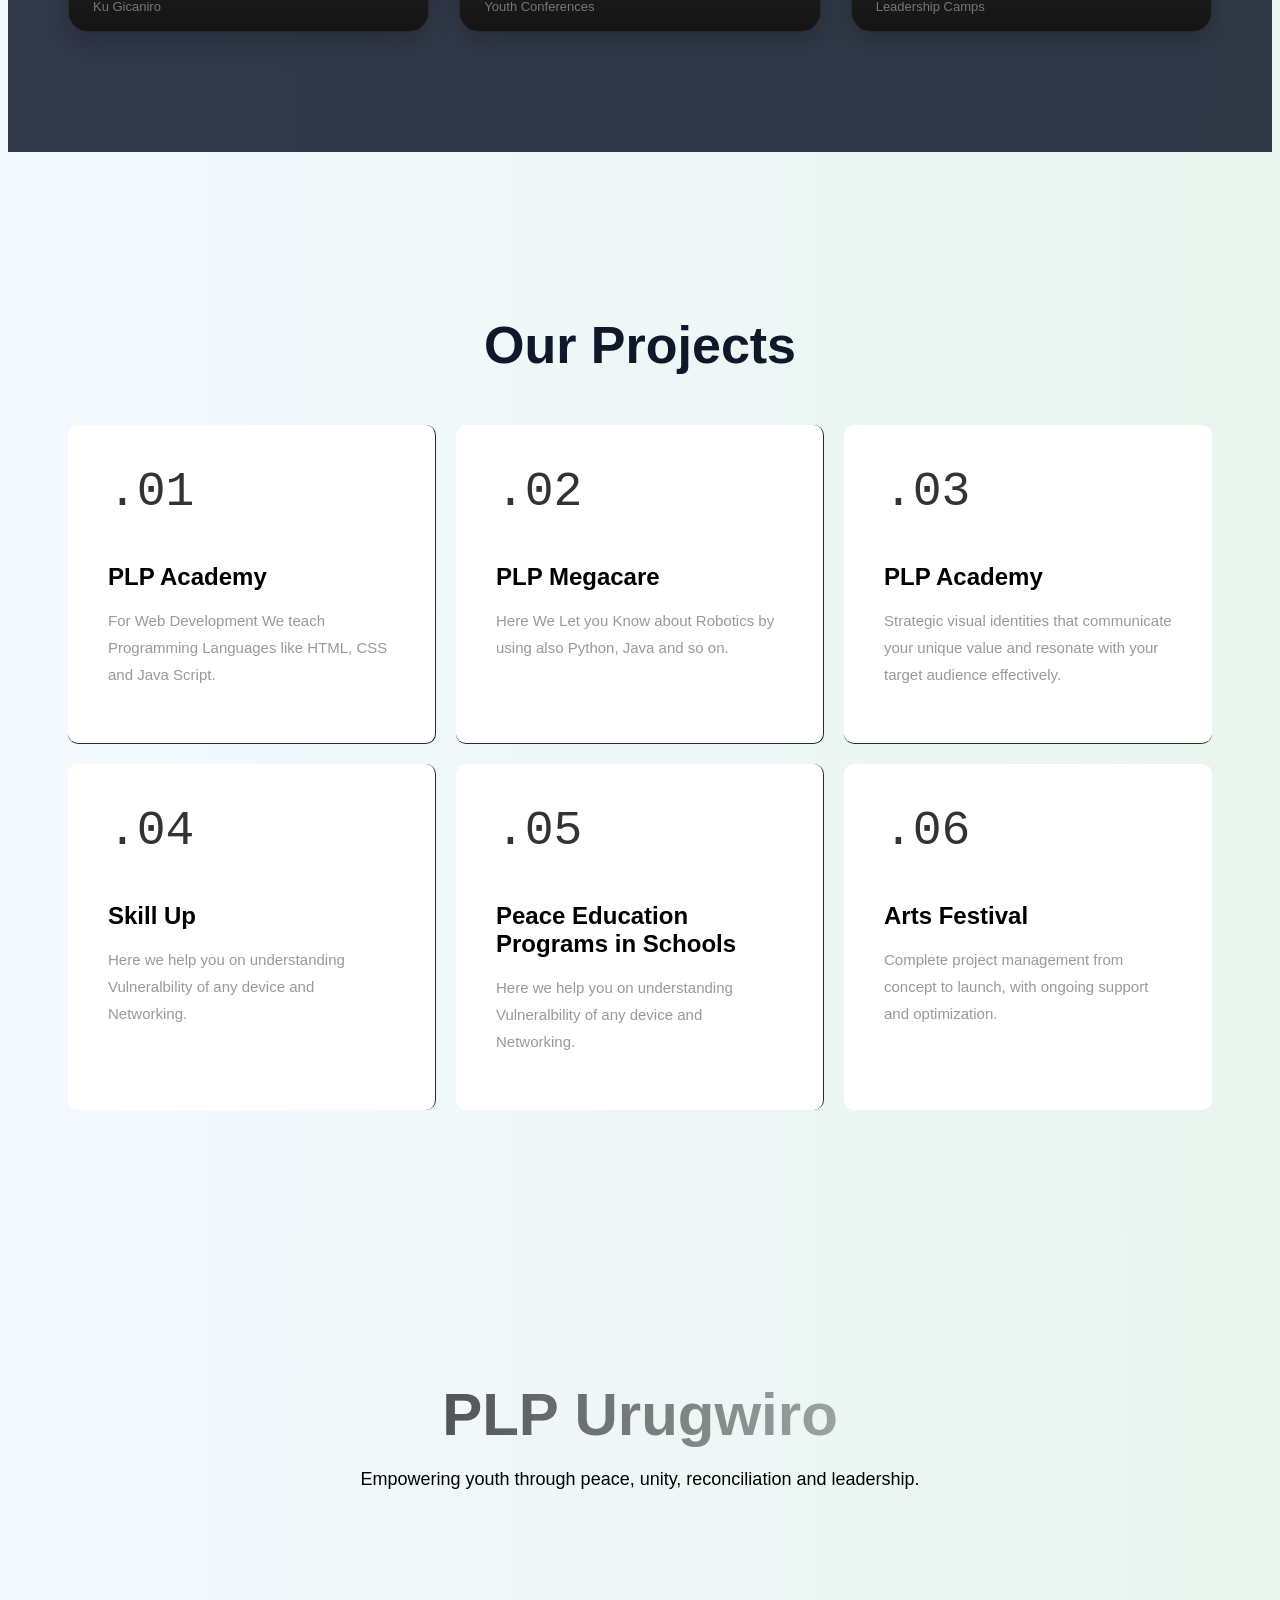
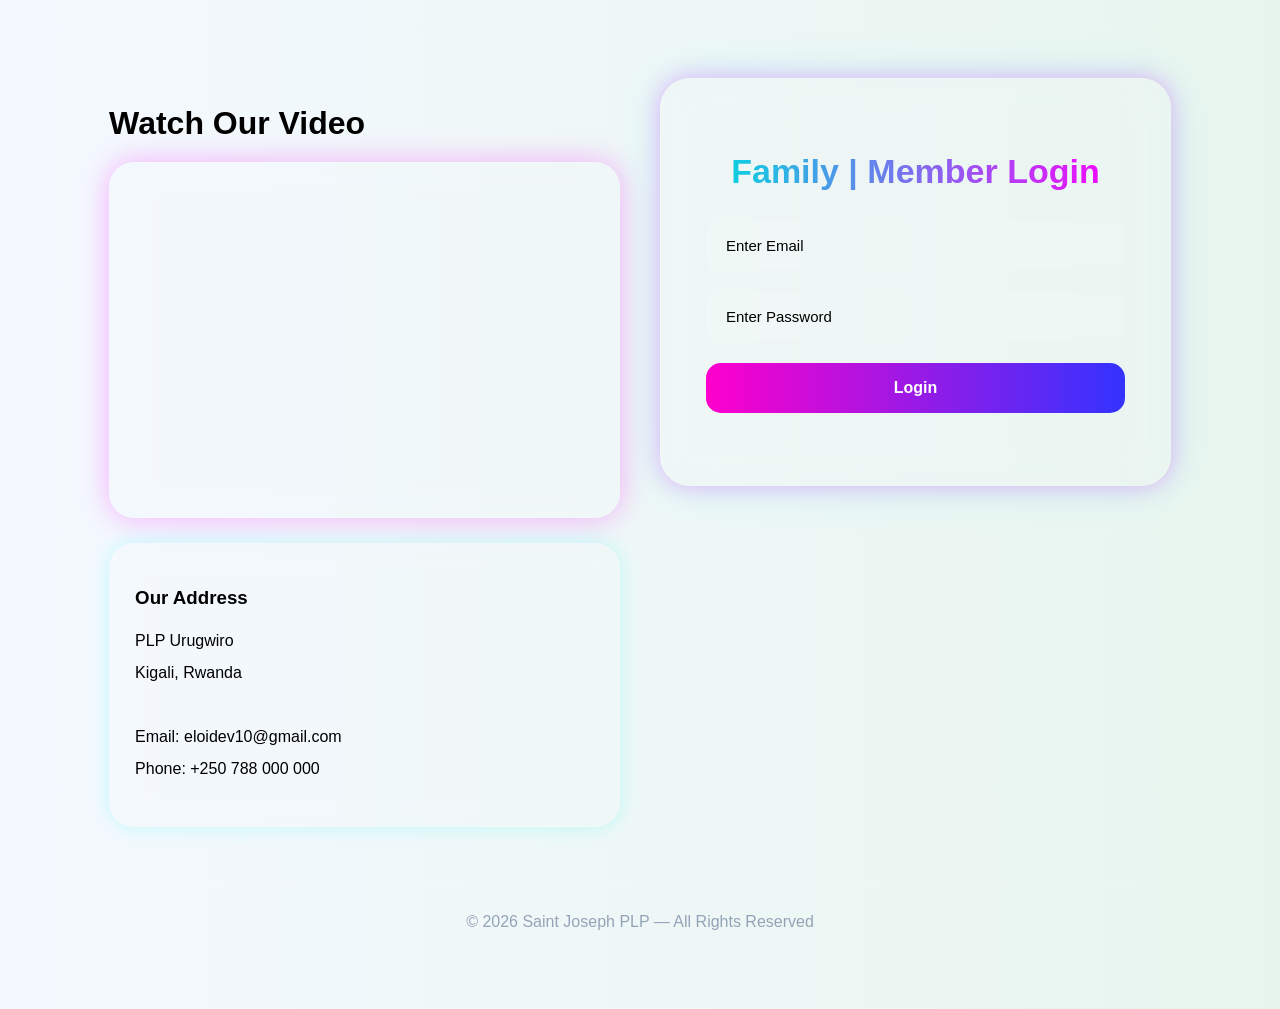
==== commit 3f63523e: "Update index.html" ====
--- a/index.html
+++ b/index.html
@@ -20,8 +20,8 @@
     <main>
     <section class="header-container">
         <div class="logo-area">
-        <div class="img-logo">
-            <img src="IMG_20260705_192459.jpg" alt="logo">
+        <div class="logo">
+            <img src="IMG_20260705_192459.jpg" width="100" height="100" alt="logo">
         </div>
         </div>
         <div class="nav_links">
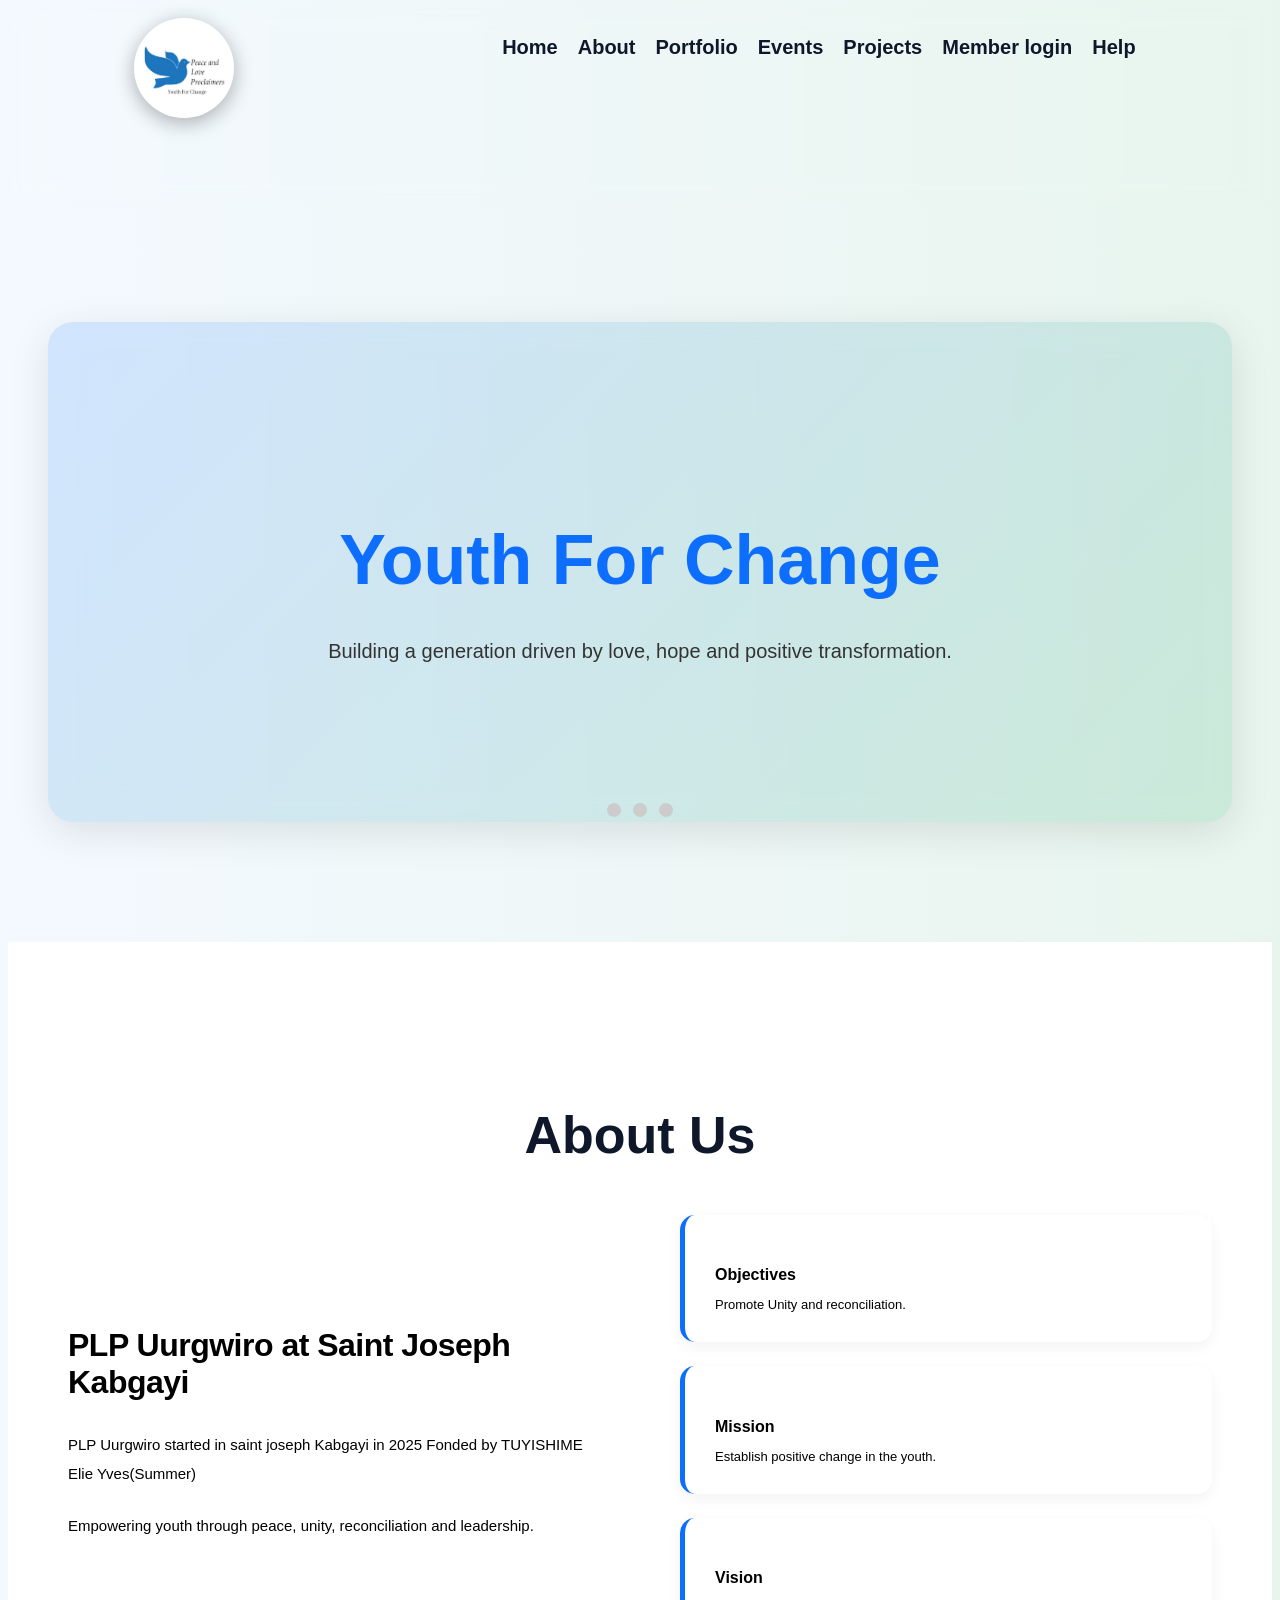
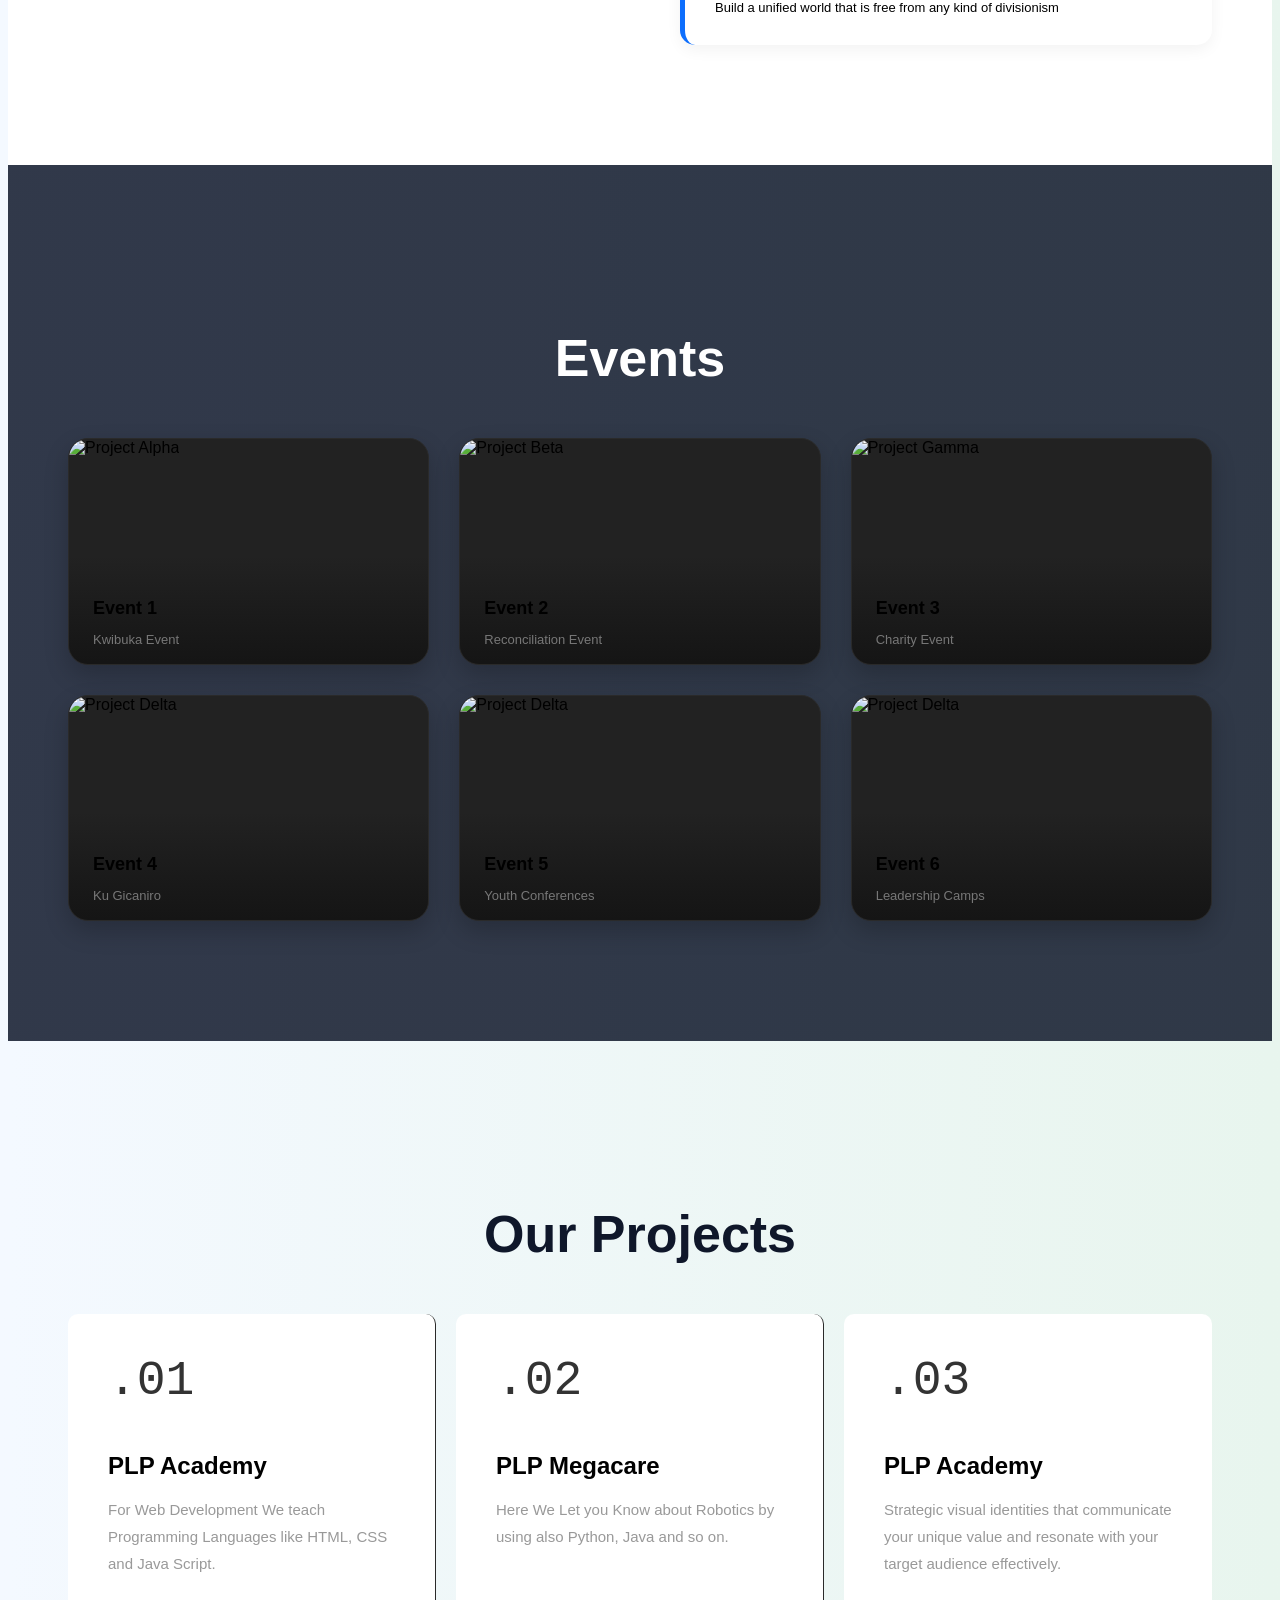
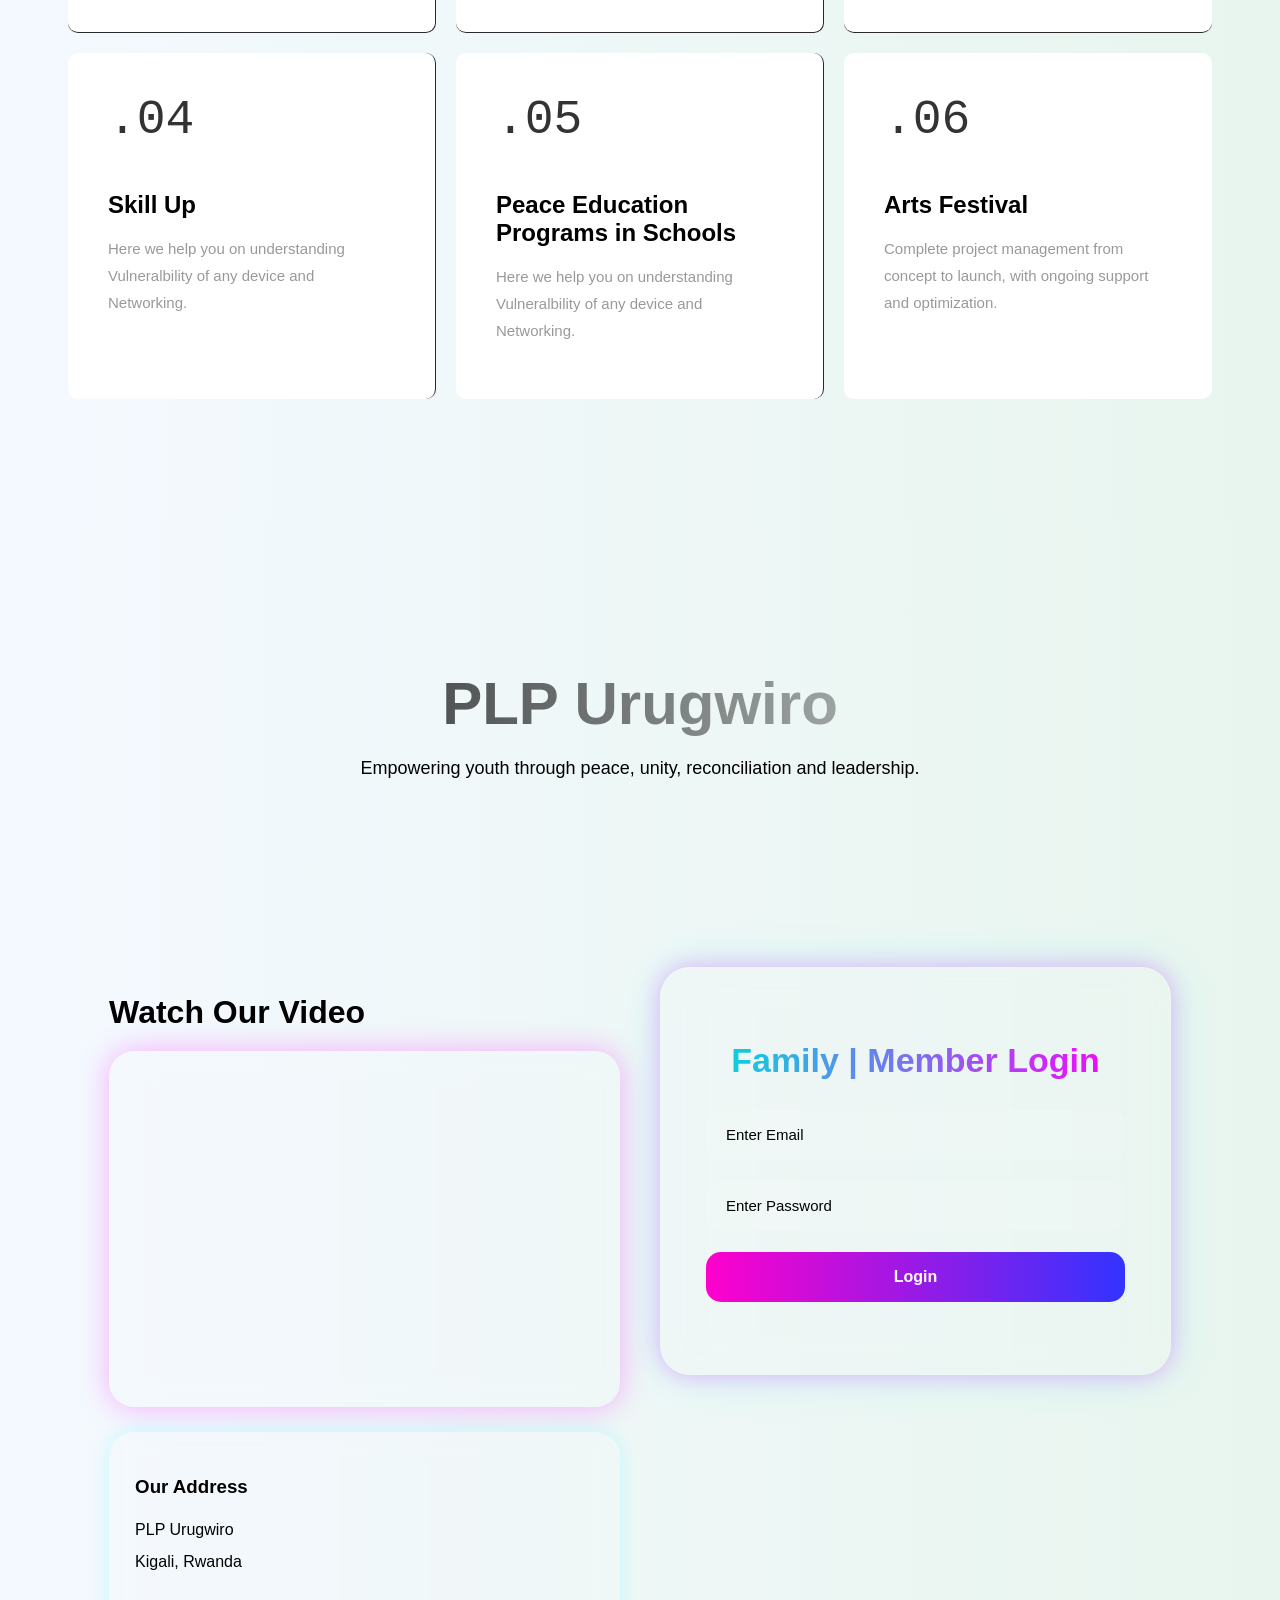
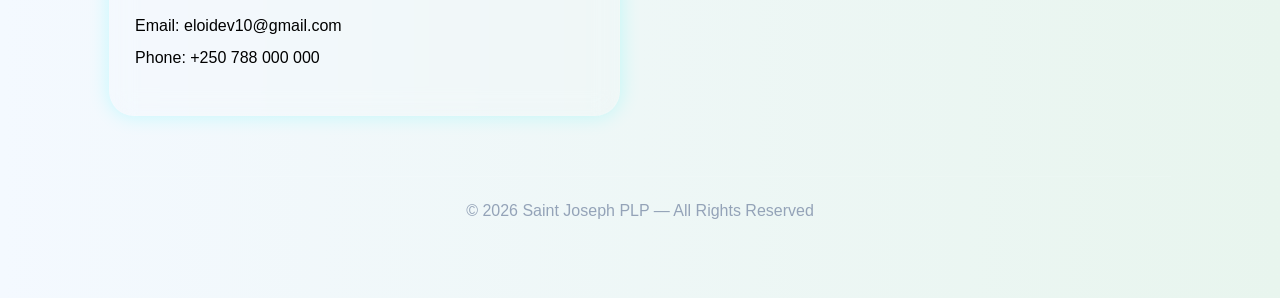
==== commit ad0b879c: "Update index.html" ====
--- a/index.html
+++ b/index.html
@@ -119,33 +119,7 @@
           </div>
         </div>
       </section>
-<section class="leaders-section" id="portfolio">
-  <h2 class="leaders-title">PLP Leaders</h2>
-
-  <div class="leaders-slider">
-
-    <div class="leader-card">
-      <img src="images/leader1.jpg" alt="">
-      <h3>TUYISHIME Elie Yves</h3>
-      <p>Fonder in 2025</p>
-    </div>
-
-    <div class="leader-card">
-      <img src="images/leader2.jpg" alt="">
-      <h3>NIYIGABA Josue</h3>
-      <p>Coordinator 1 in 2026</p>
-    </div>
-
-    <div class="leader-card">
-      <img src="images/leader3.jpg" alt="">
-      <h3>KABONA Daniella</h3>
-      <p>Coordinatrice 1 in 2026</p>
-    </div>
-
-   
-
-  </div>
-</section>
+
 <section id="events" class="section-portfolio">
         <div class="portfolio-container">
           <h2 class="section-title">Events</h2>
--- a/style.css
+++ b/style.css
@@ -1,4 +1,15 @@
-
+.logo img{
+    width:90px;
+    height:90px;
+    border-radius:50%;
+    background:white;
+    padding:5px;
+    box-shadow:0 5px 20px rgba(0,0,0,.3);
+    transition:0.4s ease;
+}
+.logo img:hover{
+    transform:scale(1.08);
+}
             :root{
   --plp-blue:#0d6efd;
   --plp-green:#1faa59;
@@ -73,9 +84,7 @@
             font-family: "Segoe UI", Tahoma, Geneva, Verdana, sans-serif;
         }
         .logo-area{
-            justify-content: flex-start;
-            padding-left: 30px;      
-          }
+            justify-content: flex-start;}
           .header-container{
            display: flex;
             justify-content: space-between;
@@ -291,7 +300,7 @@
           .nav_links{
              display: flex;
     gap: 20px;
-    padding-right: 50px;
+    padding-right: 10px;
     padding-top: 18px;
           }
 .nav_links a{
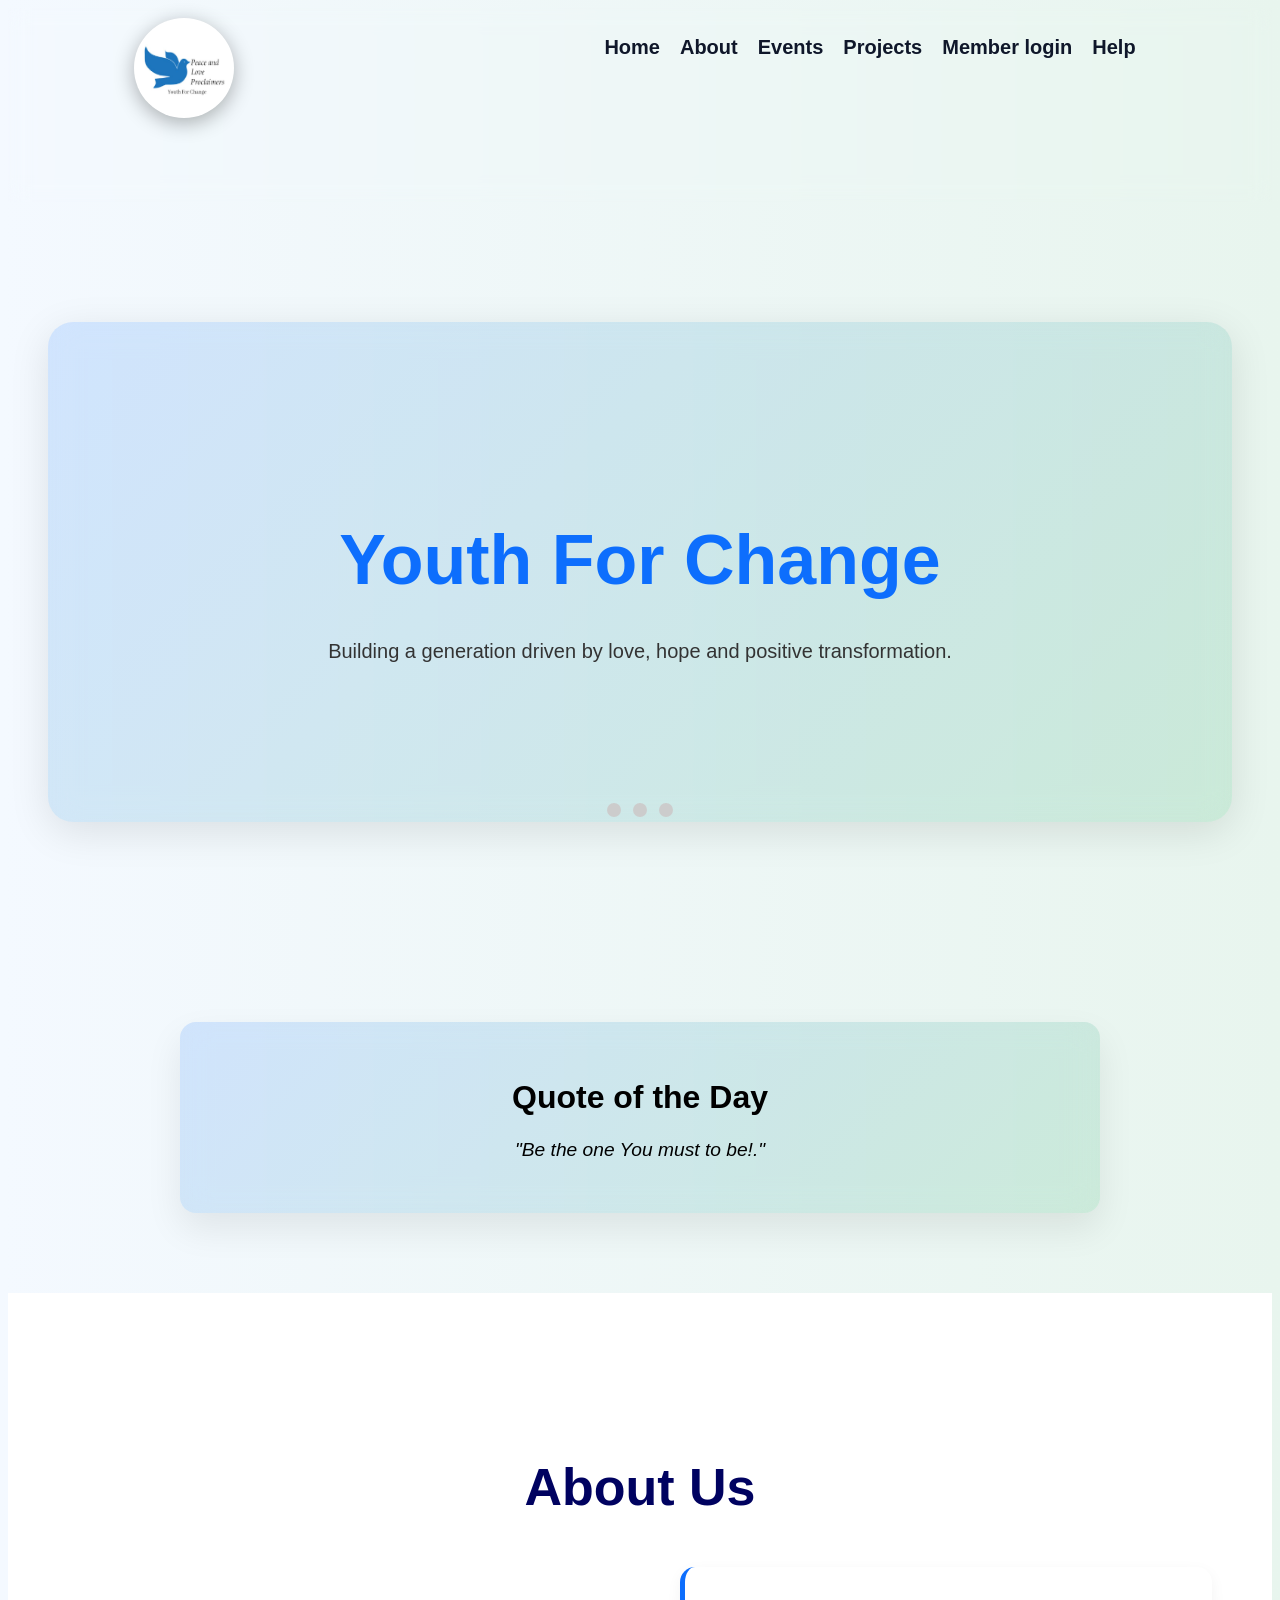
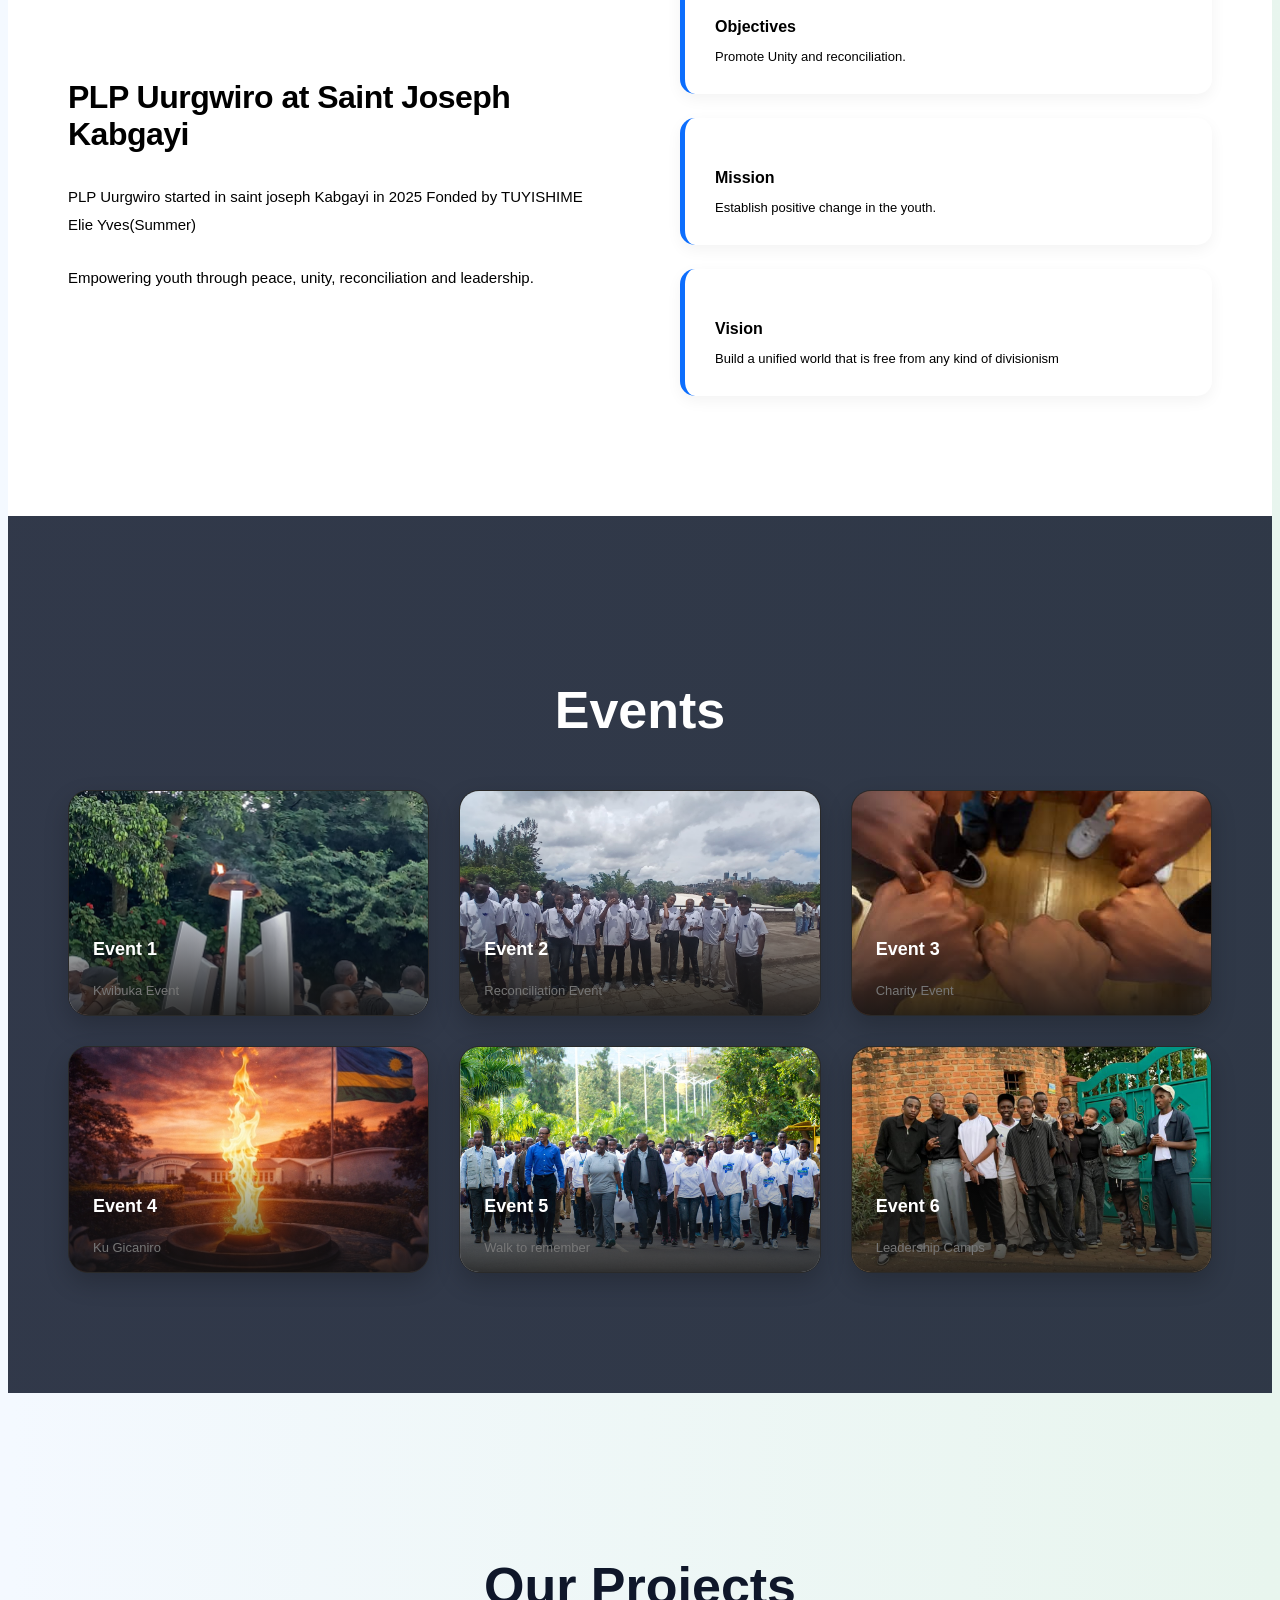
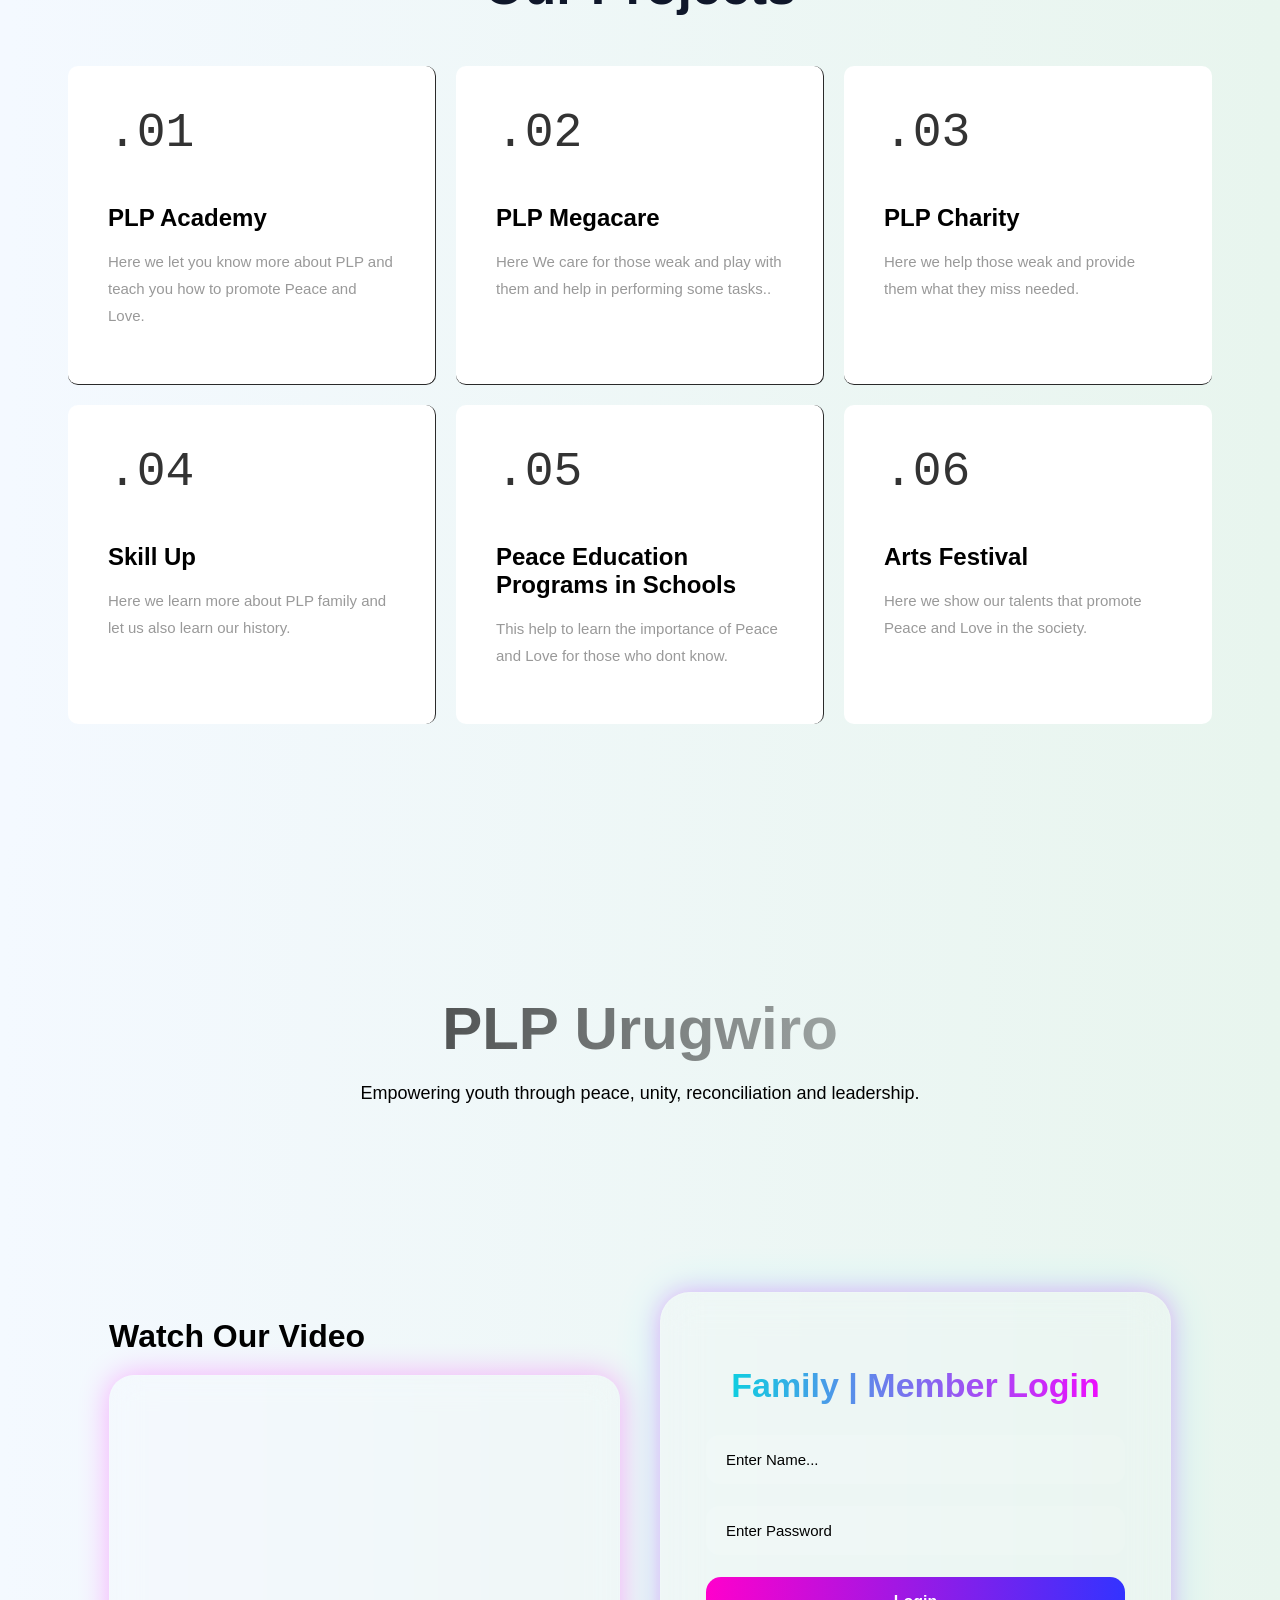
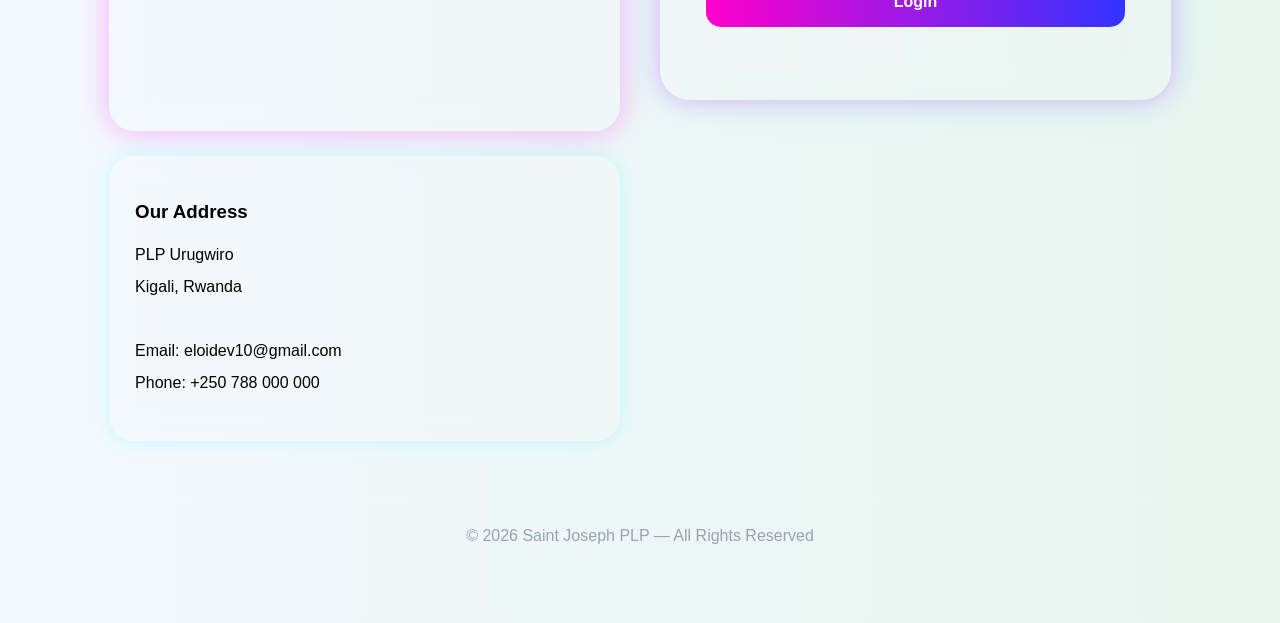
==== commit b455dbcd: "Add files via upload" ====
--- a/index.html
+++ b/index.html
@@ -11,9 +11,12 @@
 <meta property="og:url" content="https://eloidev10-boop.github.io/P/">
 <meta property="og:type" content="website">
     <link rel="canonical" href="https://eloidev10-boop.github.io/P/">
-    
+        <link rel="mask-icon" href="images/favicon.jpg" color="#166fff">
+    <meta name="theme-color" content="#166fff">
     <meta name="author" content="GANZA Eloi">
+     <link rel="apple-touch-icon" href="images/favicon.jpg">
     <link rel="stylesheet" href="style.css"/>
+     <link rel="icon" href="images/favicon.jpg" type="image/jpg">
 </head>
 
 <body>
@@ -27,7 +30,7 @@
         <div class="nav_links">
             <a href="#">Home</a>
             <a href="#about">About</a>
-            <a href="#portfolio">Portfolio</a>
+      
             <a href="#events">Events</a>
             <a href="#project">Projects</a>
             <a href="#member">Member login</a>
@@ -83,9 +86,16 @@
         </div>
     </section>
 </main>
+ <section class="quote section" id="quote">
+            <div class="quote_container">
+                <h2>Quote of the Day</h2>
+                <!-- Replace the text below each day with your new quote -->
+                <blockquote class="daily_quote">"Be the one You must to be!."</blockquote>
+            </div>
+        </section>
        <!-- ABOUT SECTION -->
       <section id="about" class="section-about">
-        <h2 class="section-title">About Us</h2>
+        <h2 class="section-title"><font color="linear-gradient(30deg, rgb(255, 255, 118), rgb(0, 226, 226),rgb(0, 0, 196), rgb(1, 206, 1));">About Us</font></h2>
         <div class="about-container">
           <div class="about-content">
             <h3>PLP Uurgwiro at Saint  Joseph Kabgayi</h3>
@@ -127,7 +137,7 @@
             
             <div class="portfolio-item">
               <img
-                src="images/christopher-gower-m_HRfLhgABo-unsplash.jpg"
+                src="images/2.jpg"
                 alt="Project Alpha"
                 loading="lazy"
               />
@@ -140,7 +150,7 @@
         
             <div class="portfolio-item">
               <img
-                src="images/pexels-gezerasph-26804169.jpg"
+                src="images/1.jpg"
                 alt="Project Beta"
                 loading="lazy"
               />
@@ -152,7 +162,7 @@
             </div>
             <div class="portfolio-item">
               <img
-                src="images/2.jpg"
+                src="images/IMG_20260705_165750_766.jpg"
                 alt="Project Gamma"
                 loading="lazy"
               />
@@ -165,7 +175,7 @@
             </div>
             <div class="portfolio-item">
               <img
-                src="images/5.jpg"
+                src="images/11.jpg"
                 alt="Project Delta"
                 loading="lazy"
               />
@@ -177,19 +187,19 @@
             </div>
               <div class="portfolio-item">
               <img
-                src="images/5.jpg"
+                src="images/Screenshot 2026-03-28 230357.png"
                 alt="Project Delta"
                 loading="lazy"
               />
               <div class="portfolio-label">
                 <h3>Event 5</h3>
-                <p>Youth Conferences</p>
+                <p>Walk to remember</p>
               </div>
              
             </div>
               <div class="portfolio-item">
               <img
-                src="images/5.jpg"
+                src="images/10.jpg"
                 alt="Project Delta"
                 loading="lazy"
               />
@@ -210,36 +220,35 @@
               <div class="service-number">.01</div>
               <h3>PLP Academy</h3>
               <p>
-                For Web Development We teach Programming Languages like  HTML, CSS and Java Script.
+                Here we let you know more about PLP and teach you how to promote Peace and Love.
               </p>
             </div>
             <div class="service-card">
               <div class="service-number">.02</div>
               <h3>PLP Megacare</h3>
               <p>
-              Here We Let you Know about Robotics by using also Python, Java and so on.
+              Here We care for those weak and play with them and help in performing some tasks..
               </p>
             </div>
             <div class="service-card">
               <div class="service-number">.03</div>
-              <h3>PLP Academy</h3>
-              <p>
-                Strategic visual identities that communicate your unique value
-                and resonate with your target audience effectively.
+              <h3>PLP Charity</h3>
+              <p>
+                Here we help those weak and provide them what they miss needed.
               </p>
             </div>
             <div class="service-card">
               <div class="service-number">.04</div>
               <h3>Skill Up</h3>
               <p>
-                Here we help you on understanding Vulneralbility of any device and Networking.
+                Here we learn more about PLP family and let us also learn our history.
               </p>
             </div>
              <div class="service-card">
               <div class="service-number">.05</div>
               <h3>Peace Education Programs in Schools</h3>
               <p>
-                Here we help you on understanding Vulneralbility of any device and Networking.
+                This help to learn the importance of Peace and Love for those who dont know.
               </p>
             </div>
   
@@ -247,8 +256,7 @@
               <div class="service-number">.06</div>
               <h3>Arts Festival</h3>
               <p>
-                Complete project management from concept to launch, with ongoing
-                support and optimization.
+                Here we show our talents that promote Peace and Love in the society.
               </p>
             </div>
           </div>
@@ -317,9 +325,9 @@
                 <form id="loginForm">
 
                     <input
-                        type="email"
-                        id="email"
-                        placeholder="Enter Email"
+                        type="name"
+                        id="name"
+                        placeholder="Enter Name..."
                         required
                     >
 
--- a/style.css
+++ b/style.css
@@ -16,6 +16,14 @@
   --plp-dark:#0f172a;
   --plp-light:#f4f9ff;
   --plp-white:#ffffff;
+  --primary: #6c5ce7;
+  --secondary: #00cec9;
+  --dark: #111;
+  --light: #f4f4f4;
+  --text: #333;
+  --white: #fff;
+
+
 }
         html {
             
@@ -27,6 +35,7 @@
 
 .leaders-section{
   padding:100px 10%;
+  
   background:#fff;
 }
 
@@ -39,7 +48,8 @@
 /* X-axis slider */
 .leaders-slider{
   display:flex;
-  gap:25px;
+  gap:10px;
+  
   overflow-x:auto;
   scroll-snap-type:x mandatory;
   padding-bottom:20px;
@@ -55,6 +65,7 @@
 .leader-card{
   min-width:280px;
   flex:0 0 auto;
+  justify-items: center;
   background:white;
   border-radius:20px;
   box-shadow:0 10px 25px rgba(0,0,0,0.1);
@@ -70,7 +81,8 @@
 .leader-card img{
   width:100%;
   height:260px;
-  object-fit:cover;
+
+  object-fit:fill;
   border-radius:20px 20px 0 0;
 }
 
@@ -411,9 +423,11 @@
   font-size: 18px;
   margin-bottom: 6px;
   font-weight: 700;
+  color: white;
 }
 
 .portfolio-label p {
+   padding-top: 10px;
   font-size: 13px;
   color: #777;
 }
@@ -485,6 +499,8 @@
 
 .slide.active{
     opacity: 1;
+    
+
 }
 
 /* HERO TEXT */
@@ -529,7 +545,45 @@
   text-align:center;
   margin-bottom:50px;
 }
-
+.quote_container {
+  
+      backdrop-filter: blur(15px);
+    
+  
+    background: linear-gradient(
+  135deg,
+  rgba(13,110,253,0.15),
+  rgba(31,170,89,0.15)
+);
+  padding: 30px;
+  border-radius: 16px;
+  box-shadow: 0 16px 36px rgba(0, 0, 0, 0.08);
+  max-width: 860px;
+  margin: 0 auto;
+  text-align: center;
+  
+}
+.quote_container:hover{
+  transform:translateY(-8px);
+    transition:0.4s ease;
+}
+
+.quote_container h2 {
+  font-size: 2rem;
+  margin-bottom: 12px;
+}
+
+.daily_quote {
+  font-size: 1.2rem;
+  line-height: 1.6;
+  margin-bottom: 18px;
+  font-style: italic;
+}
+
+.quote_note {
+  color: var(--text);
+  opacity: 0.8;
+}
 .section-title h2{
   font-size:36px;
   
